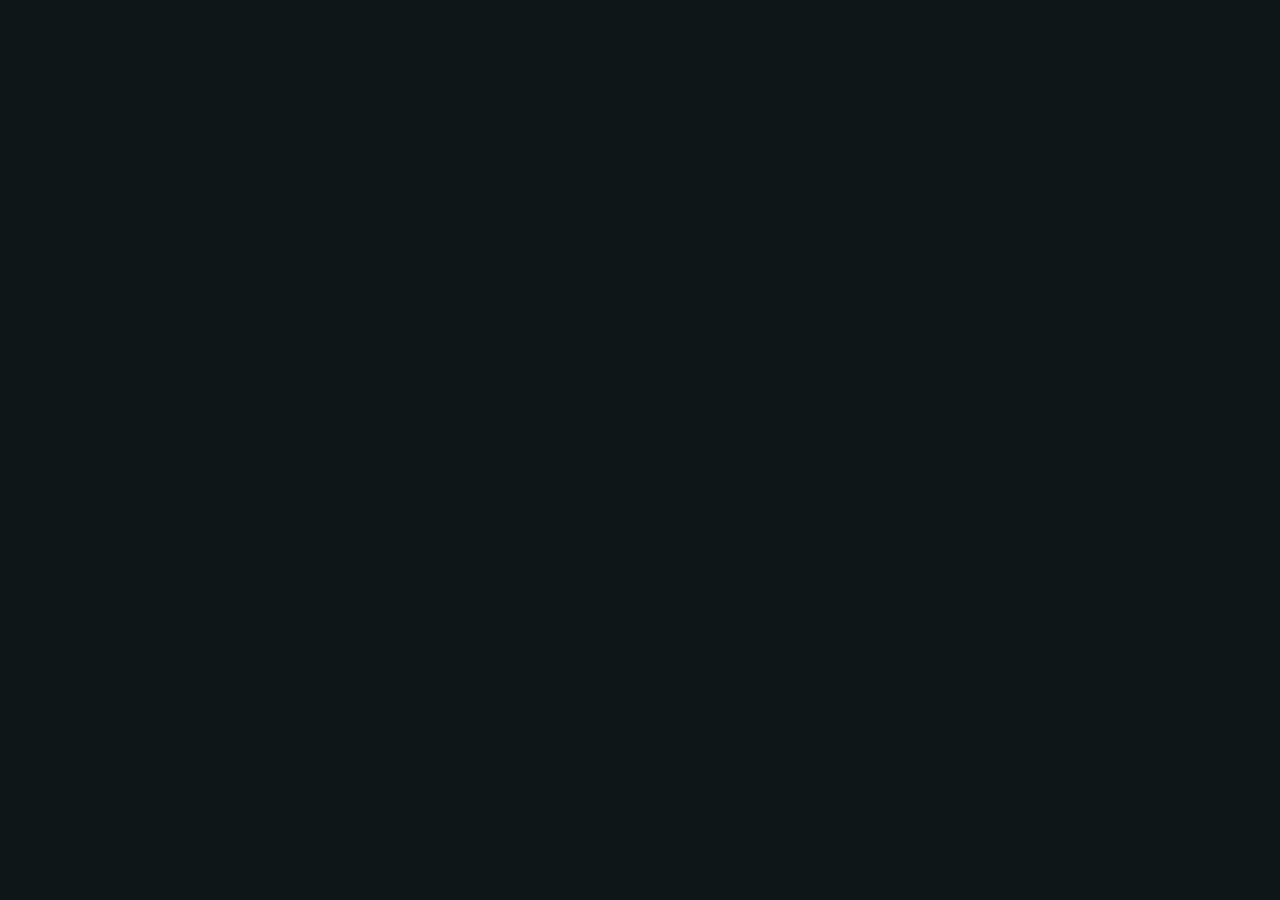
==== index.html @ f92ff068 "deploy: b3e22b116f932a5dac060b890f4801b8dbc96921" ====
<!doctype html><html lang=""><head><script async src="https://www.googletagmanager.com/gtag/js?id=G-8Q90LTS7CJ"></script><script>window.dataLayer = window.dataLayer || [];
      function gtag(){dataLayer.push(arguments);}
      gtag('js', new Date());
      gtag('config', 'G-8Q90LTS7CJ');</script><script async src="https://pagead2.googlesyndication.com/pagead/js/adsbygoogle.js?client=ca-pub-2765383095560800" crossorigin="anonymous"></script><meta charset="utf-8"><meta http-equiv="X-UA-Compatible" content="IE=edge"><meta name="viewport" content="width=device-width,initial-scale=1"><link rel="icon" href="/favicon.ico"><link rel="stylesheet" href="/css/zeroing.css"/><link rel="stylesheet" href="/css/fonts.css"/><link rel="stylesheet" href="/css/global.css"/><link rel="stylesheet" href="/css/ui.css"/><link rel="stylesheet" href="/css/svg.css"/><title>D&D Персонаж</title><meta name="description" content="Створи аркуш свого персонажа для D&D за 3 простих кроки"><meta name="keywords" content="dnd, днд, D&D, dungeons, dragons, персонаж, character, створити, раса, клас, класс, генератор, київ, україна, украина, як, грати, как, играть, начать, найти, знайти"><script>(function(l) {
        if (l.search[1] === '/' ) {
          let decoded = l.search.slice(1).split('&').map(function(s) { 
            return s.replace(/~and~/g, '&')
          }).join('?');
          window.history.replaceState(null, null,
              l.pathname.slice(0, -1) + decoded + l.hash
          );
        }
      }(window.location))</script><script defer="defer" src="/js/chunk-vendors.3d506f96.js"></script><script defer="defer" src="/js/app.00d5a79d.js"></script><link href="/css/app.2e8810c3.css" rel="stylesheet"></head><body><div id="app"></div></body></html>
---- css/global.css ----
.pos-rel {
	position: relative;
}

.w-100 {width: 100%;}
.h-100 {height: 100%;}

.w-362 {width: 362px;}

.h-18 {height: 18px;}
.h-min-18 {min-height: 18px;}

.flex-wrap {flex-wrap: wrap;}

.flex-col {
	display: flex;
	flex-direction: column;
}

.flex-col-c-jc {
	display: flex;
	flex-direction: column;
	align-items: center;
	justify-content: center;
}

.flex-col-sb {
	display: flex;
	flex-direction: column;
	justify-content: space-between;
}

.flex-row {
	display: flex;
  flex-direction: row;
}

.flex-row-c {
	display: flex;
  flex-direction: row;
  align-items: center;
}

.flex-row-c-jc {
	display: flex;
  flex-direction: row;
  align-items: center;
	justify-content: center;
}

.flex-row-sb {
	display: flex;
  flex-direction: row;
	justify-content: space-between;
}

.flex-row-end-sb {
	display: flex;
  flex-direction: row;
	align-items: flex-end;
	justify-content: space-between;
}

.flex-row-sb-c {
  width: 100%;
	display: flex;
  flex-direction: row;
	justify-content: space-between;
  align-items: center;
}

.flex-as-c {
	align-self: center;
}

.flex-row-sb-end {
  /* width: 100%; */
	display: flex;
  flex-direction: row;
	justify-content: space-between;
	align-items: flex-end;
}

.gap-4 { gap: 4px; }
.gap-6 { gap: 6px; }
.gap-8 { gap: 8px; }
.gap-10 { gap: 10px; }
.gap-14 { gap: 14px; }
.gap-15 { gap: 15px; }
.gap-16 { gap: 16px; }
.gap-18 { gap: 18px; }
.gap-26 { gap: 26px; }
.gap-32 { gap: 32px; }
.gap-34 { gap: 34px; }
.gap-36 { gap: 36px; }
.gap-40 { gap: 40px; }


.pd-14 { padding: 14px; }
.pd-16 { padding: 16px; }
.pd-32 { padding: 32px; }

.pd-rlb-32 {padding: 0 32px 32px;}

.pd-rl-16 {padding: 0 16px;}
.pd-rl-20 {padding: 0 20px;}
.pd-rl-32 {padding: 0 32px;}
.pd-20-28 {padding: 20px 28px;}

.pd-t-2 { padding-top: 2px; }
.pd-t-22 { padding-top: 22px; }
.pd-t-32 { padding-top: 32px; }

.pd-r-18 {padding-right: 18px;}


.pd-l-16 { padding-left: 16px; }
.pd-l-32 { padding-left: 32px; }

.mr-t-4 { margin-top: 4px; }
.mr-t-8 { margin-top: 8px; }
.mr-t-12 { margin-top: 12px; }
.mr-t-15 { margin-top: 15px; }
.mr-t-16 { margin-top: 16px; }
.mr-t-22 { margin-top: 22px; }
.mr-t-24 { margin-top: 24px; }
.mr-t-26 { margin-top: 26px; }
.mr-t-32 { margin-top: 32px; }
.mr-t-34 { margin-top: 34px; }
.mr-t-36 { margin-top: 36px; }
.mr-t-54 { margin-top: 54px; }
.mr-t-64 { margin-top: 64px; }
.mr-t-84 { margin-top: 84px; }
.mr-t-96 { margin-top: 96px; }
.mr-t-102 { margin-top: 102px; }

.mr-l-15 { margin-left: 15px;}

.mr-b-4 { margin-bottom: 4px; }
.mr-b-15 { margin-bottom: 15px; }
.mr-b-18 { margin-bottom: 18px; }
.mr-b-34 { margin-bottom: 34px; }
.mr-b-36 { margin-bottom: 36px; }
---- css/ui.css ----
.mob-header {
	width: 100%;
	height: 88px;
	background: #0E1518;
	box-shadow: 0px 4px 20px #000000;
	position: relative;
	z-index: 1000;
}

.card-main {
	padding: 16px;
	background: rgba(255, 255, 255, 0.06);
	border-radius: 12px;
	/* backdrop-filter: blur(60px); */
}
.card-main.hov:hover {background: rgba(255, 255, 255, 0.1);}

.btm-anim { transition-duration: 0.5s;}

.cur-p { cursor: pointer; }
.cur-ban { cursor: not-allowed; }
.cur-auto { cursor: auto; }

.pas-param { opacity: 0.2;}

.br-4 { border-radius: 4px;}
.br-12 { border-radius: 12px;}

.blur-60 { 
	backdrop-filter: blur(60px); 
	-webkit-backdrop-filter: blur(60px);
}

/* .blur-60::before { 
	backdrop-filter: blur(60px); 
	-webkit-backdrop-filter: blur(60px);
} */

.btm-grey {background: rgba(255, 255, 255, 0.06);}
.btm-grey.hov:hover {background: rgba(255, 255, 255, 0.1);}

.btm-trans {
	padding: 14px;
	background: transparent;
	border: 2px solid rgba(255, 255, 255, 0.06);
}

.btm-select {
	border: 2px solid #ffffff; 
	padding: 14px;
}

.btm-black {background: #000000;}
/* .btm-black.hov:hover { background: #000000;} */

.btm-blue {background: #0047ff;}
.btm-blue.hov:hover { background: #1355ff;}

.btm-white {background: #FFFFFF;}
.btm-white a {color: #0047FF;}
.btm-white svg {fill: #0047FF;}
.btm-white.hov:hover { background: #FFFFFF;}

.btm-red {background: #580000; transition-duration: 0.5s;}
.btm-red.hov:hover { background: #FF0000;}


/* stripe */
.stripe-page {
	min-width: 2px;
	background-color: rgba(255, 255, 255, 0.1);
}

.stripe-item--main {
	min-width: 4px;
	background: rgba(255, 255, 255, 0.2);
}

.stripe-item--slider {
	width: 2px;
	min-width: 2px;
	background: rgba(255, 255, 255, 0.06);
}

.stripe-item--active { background: #ffffff;}
---- css/svg.css ----
.svg-18 {
	min-width: 18px;
	height: 18px;
}

.svg-36 {
	min-width: 36px;
	height: 36px;
}

.svg-main-f { 
	fill: white;
}

.svg-black-f { 
	fill: black;
}

.svg-none-f { 
	fill: none;
}
---- css/app.2e8810c3.css ----
body{background-color:#0e1518}a,body{color:#fff}#app{-webkit-font-smoothing:antialiased;-moz-osx-font-smoothing:grayscale;height:100%;-webkit-touch-callout:none;-webkit-user-select:none;-moz-user-select:none;user-select:none;overflow:hidden}.text[data-v-7dd92548]{white-space:pre-line}.wrapp-baner[data-v-14483274]{width:394px;position:absolute;left:50%;margin-left:-197px;z-index:500}.icone_del[data-v-14483274]{position:absolute;right:16px;top:16px;cursor:pointer}.slide-fade-left-enter-active[data-v-14483274]{transition:all .5s ease-out}.slide-fade-left-leave-active[data-v-14483274]{transition:all .8s cubic-bezier(.7,0,.74,.83)}.slide-fade-left-enter-from[data-v-14483274],.slide-fade-left-leave-to[data-v-14483274]{transform:translateX(-500px);opacity:0}.plug-wrap[data-v-3966fe00]{top:0;bottom:0;right:0;left:0;background-color:#0e1518;position:fixed;z-index:10;color:#fff}.plag-scroll[data-v-3966fe00]{margin:0 auto;overflow-y:scroll;scrollbar-width:none;max-height:100%}.plag-scroll[data-v-3966fe00]::-webkit-scrollbar{width:0;display:none}.plag-promo-wrap[data-v-3966fe00]{width:375px;height:760px;border:2px solid hsla(0,0%,100%,.2);border-radius:24px;overflow:hidden;position:relative}.plag-promo[data-v-3966fe00]{width:100%;height:100%;background:url(/img/plag_promo.22e02bf8.png) 0 0/cover no-repeat;filter:blur(2px);opacity:.6}.plug-dialog[data-v-3966fe00]{width:320px;background:hsla(0,0%,100%,.06);border-radius:12px;padding:24px 28px 28px;backdrop-filter:blur(30px);-webkit-backdrop-filter:blur(30px);display:flex;flex-direction:column;align-items:center;justify-content:center;gap:72px}.plag-absolute[data-v-3966fe00]{position:absolute;top:240px;left:calc(50% - 160px);z-index:10}.emoji-mart-emoji[data-v-3966fe00]{padding:0;line-height:0;top:4px}.pd-20-28[data-v-3966fe00]{padding:20px 28px}a[data-v-0361e2e1]{display:block}.slide-right-enter-active[data-v-0824b32d]{-webkit-animation:slide-right-in-0824b32d 2s ease;animation:slide-right-in-0824b32d 2s ease}.slide-right-leave-active[data-v-0824b32d]{-webkit-animation:slide-right-out-0824b32d 2s ease;animation:slide-right-out-0824b32d 2s ease}@-webkit-keyframes slide-right-out-0824b32d{0%{transform:translateX(0)}to{transform:translateX(-100%)}}@keyframes slide-right-out-0824b32d{0%{transform:translateX(0)}to{transform:translateX(-100%)}}@-webkit-keyframes slide-right-in-0824b32d{0%{transform:translateX(100%)}to{transform:translateX(0)}}@keyframes slide-right-in-0824b32d{0%{transform:translateX(100%)}to{transform:translateX(0)}}.carousel{position:relative;overflow:hidden;width:100%;height:200px;z-index:10;cursor:pointer}.carousel-slider{position:absolute;top:0;left:0;bottom:0;right:0}.carousel-slider img{width:100%}.grid__body[data-v-2f8985b3]{display:grid;grid-template-rows:144px repeat(6,72px);grid-template-columns:repeat(2,50%)}.grid__title[data-v-2f8985b3]{grid-column:span 2;padding:0 24px;display:flex;align-items:center;justify-content:center;border:1px solid #000;margin:-1px -1px 0 0;border-radius:6px 6px 0 0;overflow:hidden}.text__item[data-v-2f8985b3]{white-space:nowrap;overflow:hidden;text-overflow:ellipsis}.grid__full[data-v-2f8985b3]{grid-column:span 2}.cell[data-v-2f8985b3]{padding:0 12px;border:1px solid #000;margin:-1px -1px 0 0;display:flex;flex-direction:column;justify-content:center}.bord-br-3[data-v-2f8985b3]{border-radius:0 0 6px 0}.bord-bl-3[data-v-2f8985b3]{border-radius:0 0 0 6px}.grid__body[data-v-120f4a17]{display:grid;grid-template-rows:repeat(3,72px);grid-template-columns:repeat(3,1fr)}.grid__full[data-v-120f4a17]{grid-column:span 2}.cell[data-v-120f4a17]{padding:0 12px;border:1px solid #000;margin:-1px -1px 0 0;display:flex;flex-direction:column;justify-content:center}.bord-tl-6[data-v-120f4a17]{border-radius:6px 0 0 0}.bord-tr-6[data-v-120f4a17]{border-radius:0 6px 0 0}.bord-br-6[data-v-120f4a17]{border-radius:0 0 6px 0}.bord-bl-6[data-v-120f4a17]{border-radius:0 0 0 6px}.grid__body[data-v-5a2b16b2]{display:grid;grid-template-rows:80px 168px 110px 110px}.grid__full[data-v-5a2b16b2]{grid-column:span 2}.cell[data-v-5a2b16b2]{padding:4px 12px;border:1px solid #000;margin:-1px -1px 0 0;display:flex;flex-direction:column;align-items:flex-start;justify-content:flex-start}.bord-tl-tr-6[data-v-5a2b16b2]{border-radius:6px 6px 0 0}.bord-br-bl-6[data-v-5a2b16b2]{border-radius:0 0 6px 6px}.main-svg{width:36px;height:36px;fill:#000}.avatar-print{width:100%;height:1404px;position:relative;display:flex;justify-content:space-between}.level-blok{display:flex;flex-direction:column;align-items:center;justify-content:center;gap:2px;width:144px;height:144px;border:1px solid #000;border-radius:24px}.avatar-sett-wrapp{width:112px;margin:1px 1px 0 0}.flex-sett{display:flex;justify-content:space-between;gap:16px;padding-top:24px;position:relative}.sett-text-absol{position:absolute;top:0;left:50%;z-index:100;transform:translateX(-50%)}.sett-tired{position:relative;margin-top:64px;padding-top:46px}.flex-centr{height:60px;display:flex;align-items:center;justify-content:center}.cell-wrapp{width:100%}.cell-free:first-child{border-radius:12px 12px 0 0}.cell-free:last-child{border-radius:0 0 12px 12px}.cell-free{width:100%;height:48px;border:1px solid #000;margin:-1px -1px 0 0}.hiden-avatar{height:100%;width:100%;overflow:hidden;position:absolute}.character_blank{height:130%;width:100%;position:absolute;bottom:0}.character_blank img{position:absolute;bottom:60px;left:50%;transform:translateX(-50%)}.character_blank svg{position:absolute;top:50%;left:50%;transform:translate(-50%,-50%)}.character_blank_higher,.character_blank_higher img{top:0;bottom:auto}.gradient{height:300px;width:100%;position:absolute;bottom:0;background:linear-gradient(180deg,hsla(0,0%,100%,0),hsla(0,0%,100%,.513) 46%,#fff)}.blank-bottom[data-v-e16ccfda]{border-top:1px dashed #333;height:1404px;padding-top:72px;padding-left:32px;position:relative}.hr-vert-1[data-v-e16ccfda]{left:0}.hr-vert-1[data-v-e16ccfda],.hr-vert-2[data-v-e16ccfda]{position:absolute;top:72px;width:1px;height:1328px;background-color:#000}.hr-vert-2[data-v-e16ccfda]{left:648px}.hr-vert-3[data-v-e16ccfda]{position:absolute;top:72px;left:1296px;width:1px;height:1328px;background-color:#000}.column-content[data-v-e16ccfda]{width:584px;height:100%;display:flex;flex-direction:column;flex-wrap:wrap;gap:16px 64px}.hr-print[data-v-e16ccfda]{width:512px;margin:34px 0;border-bottom:2px solid #000}.wrap-table[data-v-64cc545e]{display:flex}.grid__body-left[data-v-64cc545e]{display:grid;grid-template-rows:288px 360px;grid-template-columns:repeat(6,216px)}.grid__body-right[data-v-64cc545e]{display:grid;grid-template-rows:repeat(9,72px);grid-template-columns:repeat(2,324px);grid-auto-flow:column}.cell[data-v-64cc545e]{border-right:1px solid #000;border-bottom:1px solid #000}.pad-24[data-v-64cc545e]{padding:0 24px}.grid__body-left[data-v-64cc545e]>:first-child{border-top:1px solid #000;border-left:1px solid #000;border-radius:6px 0 0 0}.grid__body-left[data-v-64cc545e]>:nth-child(-n+5){border-top:1px solid #000}.grid__body-left[data-v-64cc545e]>:nth-child(6){border-left:1px solid #000;border-radius:0 0 0 6px}.grid__body-right[data-v-64cc545e]>:first-child{border-top:1px solid #000}.grid__body-right[data-v-64cc545e]>:nth-child(10){border-radius:0 6px 0 0;border-top:1px solid #000}.grid__body-right[data-v-64cc545e]>:last-child{border-radius:0 0 6px 0}.grid-col-2[data-v-64cc545e]{grid-column:span 2}.skill-wrapp[data-v-64cc545e]{display:flex;height:72px;justify-content:space-between;align-items:center;width:100%}.wrap-table[data-v-0a92a278]{padding:12px 12px;width:1944px;height:648px;border:1px solid #000;border-radius:6px}.flax-col-wrap[data-v-0a92a278]{width:100%;height:624px}.row-36[data-v-0a92a278]{display:flex;width:100%;height:36px;align-items:center}.row-finse[data-v-0a92a278]{display:flex;width:100%;min-height:36px}.fines-text[data-v-0a92a278]{width:540px;padding-top:2px}.column-content[data-v-0a92a278]{width:636px;height:100%;display:flex;flex-direction:column;flex-wrap:wrap;gap:16px 12px}.main-fines[data-v-0a92a278]{display:flex;flex-direction:column;gap:16px;margin-bottom:18px}.icon[data-v-0a92a278]{width:36px;height:36px;margin-right:2px}.main_svg[data-v-0a92a278]{width:36px;height:36px;fill:#000}.stats_svg[data-v-0a92a278]{width:36px;height:36px;fill:none;stroke:#000;stroke-width:1px}.save_svg[data-v-0a92a278]{fill:#000}.emoji-mart-emoji[data-v-0a92a278]{padding:0;line-height:0;top:2px}.print-grey[data-v-4e868265]{color:#828282}.wrap-section[data-v-4e868265]{display:flex;justify-content:space-between}.wrap-table-left[data-v-4e868265]{display:flex;width:1525.6px;height:684px;border:1px solid #000;border-radius:6px}.wrap-table-right[data-v-4e868265]{padding:4px 12px 8px;width:382.4px;height:684px;border:1px solid #000;border-radius:6px}.table-col-1[data-v-4e868265]{width:380.4px}.cell-1-1[data-v-4e868265]{height:468px;padding:4px 12px 8px}.cell-1-2[data-v-4e868265]{padding:4px 12px 8px;flex:1 auto;border-top:1px solid #000}.cell-3-1[data-v-4e868265]{padding:4px 12px 8px;height:342px}.cell-3-2[data-v-4e868265]{padding:4px 12px 8px;flex:1 auto;border-top:1px solid #000}.table-col-2[data-v-4e868265]{padding:4px 12px 8px;width:760.8px;border-right:1px solid #000;border-left:1px solid #000}.row-flex[data-v-4e868265]{display:flex;flex-direction:column;gap:30px}.move-numb[data-v-4e868265]{margin-top:32px;text-align:center}.column-content[data-v-4e868265]{width:50%;height:calc(100% - 48px);display:flex;flex-direction:column;flex-wrap:wrap;gap:0 24px}.column-content>div[data-v-4e868265]{width:calc(100% - 12px);overflow:hidden}.column-content>div>div[data-v-4e868265]{white-space:nowrap;overflow:hidden;text-overflow:ellipsis}.marg-t-30[data-v-4e868265]{margin-top:30px}.print-cell-pad[data-v-73f44d08]{padding:4px 12px 8px}.wrap-section[data-v-4800e5ed]{display:flex;height:612px;border:1px solid #000;border-radius:6px}.title-marg[data-v-4800e5ed]{margin:4px 0 0 12px}.wrap-table-equip[data-v-4800e5ed]{width:1296px;height:100%;border-right:1px solid #000}.table-equip[data-v-4800e5ed]{display:grid;grid-template-rows:538px 72px;grid-template-columns:repeat(4,1fr) repeat(2,2fr)}.cell-invent[data-v-4800e5ed]{padding:4px 12px;grid-column:span 6}.cell-equip[data-v-4800e5ed]{padding:4px 12px 8px;border-top:1px solid #000}.cell-equip[data-v-4800e5ed]:nth-child(n+3){border-left:1px solid #000}.print-grey[data-v-4800e5ed]{color:#828282}.column-content[data-v-4800e5ed]{margin-top:24px;width:-webkit-max-content;width:-moz-max-content;width:max-content;height:450px;display:flex;flex-direction:column;flex-wrap:wrap;gap:0 35px}.column-content>div[data-v-4800e5ed]{width:100%}.marg-t-30[data-v-4800e5ed]{margin-top:30px}.wrap-table-weapon-charg[data-v-4800e5ed]{display:flex;flex-direction:column;justify-content:space-between}.table-weapon__grid[data-v-4800e5ed]{display:grid;grid-template-columns:300px 121px 68px 160px;border-bottom:1px solid #000}.table-weapon__grid>[data-v-4800e5ed]{padding:4px 12px 8px}.table-charge>[data-v-4800e5ed]{padding:4px 12px 8px;border-top:1px solid #000}.grid__body-name[data-v-450df6d1]{display:grid;grid-template-rows:216px 144px repeat(3,72px);grid-template-columns:repeat(2,50%);border-left:1px solid #000}.name-title[data-v-450df6d1]{padding:0 24px 50px;display:flex;align-items:flex-end;justify-content:center;overflow:hidden;border-top:4px solid #000;border-bottom:1px solid #000}.name-title div[data-v-450df6d1]{white-space:nowrap;overflow:hidden;text-overflow:ellipsis}.name-title__inverted[data-v-450df6d1]{transform:rotate(180deg);border-left:1px solid #000}.name-title__normal[data-v-450df6d1]{border-right:1px solid #000}.grid__body-qual[data-v-450df6d1]{display:grid;grid-template-rows:repeat(2,192px) 364px;grid-template-columns:repeat(3,1fr);border-left:1px solid #000}.grid-col-2[data-v-450df6d1]{grid-column:span 2}.grid-col-3[data-v-450df6d1]{grid-column:span 3}.cell[data-v-450df6d1]{padding:4px 12px;border-right:1px solid #000;border-bottom:1px solid #000}.text-col[data-v-f6859304]{height:100%;-moz-column-count:3;column-count:3;-moz-column-gap:72px;column-gap:72px}.hr-print[data-v-f6859304]{width:100%;height:2px;margin:52px 0;background:#000}.blank-conteiner[data-v-621095c0]{width:2088px;color:#000;z-index:10;height:10000%;overflow-y:scroll;scrollbar-width:none;background-color:#fff;margin-right:-2088px}.blank-conteiner[data-v-621095c0]::-webkit-scrollbar{width:0}.blank-scroll[data-v-621095c0]{height:10000%}.print-page[data-v-621095c0]{width:100%;height:2952px;padding:72px}.blank-head[data-v-621095c0]{display:flex;gap:72px;height:1403px}.wrap-head[data-v-621095c0]{height:1403px}.wrap-bottom[data-v-621095c0]{border-top:1px dashed #333;height:1404px}.grid-wrap[data-v-621095c0]{min-width:648px;max-width:648px;margin:1px 1px 0 0;display:flex;flex-direction:column;gap:36px}.mr-top-10[data-v-621095c0]{margin-top:10px}.mr-top-36[data-v-621095c0]{margin-top:36px}.mr-top-72[data-v-621095c0]{margin-top:72px}.pad-top-72[data-v-621095c0]{padding-top:72px}.pad-bottom-72[data-v-621095c0]{padding-bottom:72px}.col-wrap-spell[data-v-621095c0]{width:648px;height:100%;display:flex;flex-direction:column;flex-wrap:wrap}.cell-spell[data-v-621095c0]{width:100%;padding:48px 56px 56px;border:1px solid #828282}.main-table[data-v-621095c0]{position:relative;z-index:10}.mr-min[data-v-621095c0]{margin:-1px -1px 0 0}.flex_row[data-v-621095c0]{display:flex}.flex_row>div[data-v-621095c0]{width:648px}.print-col[data-v-621095c0]{width:600px}.header[data-v-3acd8438]{height:28px;display:flex;align-items:center;justify-content:space-between}@media (max-width:1279px){.header[data-v-3acd8438]{height:50px}}.header_col[data-v-3acd8438]{height:100%;display:flex;gap:4px}.header_icon[data-v-3acd8438]{height:18px}.emoji-mart-emoji[data-v-3acd8438]{padding:0;line-height:0}.title[data-v-682eea64]{height:24px;display:flex;align-items:center;gap:6px}.emoji-mart-emoji[data-v-682eea64]{padding:0;line-height:0}.flex_options[data-v-81c93e3a]{height:100%;display:flex;justify-content:space-between;align-items:flex-end;gap:8px}.selection_menu_wrap[data-v-1d1d5103]{display:flex;flex-direction:column;gap:34px}.selection_menu_wrap[data-v-1d1d5103]::-webkit-scrollbar{width:0}.selection_menu[data-v-1d1d5103]{display:flex;flex-direction:column;gap:8px}.undefined[data-v-1d1d5103]{background:#5e0a0a}.marg-bot[data-v-143c96a5],.marg-bot[data-v-7f1e5761]{margin-bottom:16px}.gender_card[data-v-0ed8641f]{padding:16px;width:394px;background:hsla(0,0%,100%,.06);backdrop-filter:blur(60px);-webkit-backdrop-filter:blur(60px);border-radius:12px}.gender_card_title[data-v-0ed8641f]{color:hsla(0,0%,100%,.2)}.gender__flex[data-v-0ed8641f]{display:flex;flex-direction:column;gap:4px}.gender__flex-3[data-v-0ed8641f]{display:flex;justify-content:space-between}.gender__flex-2[data-v-0ed8641f]{display:flex;justify-content:space-evenly}.gender__flex-1[data-v-0ed8641f]{display:flex;justify-content:center}.null_height[data-v-111805ae]{max-height:0;transition:all .5s ease-out;overflow:hidden}.full_height[data-v-111805ae]{max-height:300px;transition:all .5s ease-in}.marg-top-8[data-v-111805ae]{margin-top:8px}.flex_options[data-v-4cb3f1f1]{height:100%;display:flex;justify-content:space-between;align-items:flex-end;gap:8px}.null-height[data-v-c9bdfee2]{max-height:0;opacity:0;transition:all .5s ease-out;overflow:hidden}.full-height[data-v-c9bdfee2]{max-height:400px;margin-top:15px;opacity:1;transition:all .5s ease-in}.packs-size[data-v-2b9efad6]{width:168px}.emoji-mart-emoji[data-v-2b9efad6]{padding:0;line-height:0;top:-1px}.selection_menu_wrap[data-v-1e857ca2]{display:flex;flex-direction:column;gap:34px}.selection_menu[data-v-1e857ca2]{display:flex;flex-direction:column;gap:8px}.undefined[data-v-1e857ca2]{background:#5e0a0a}.column_value[data-v-8c94bd0e]{display:flex;align-items:center;justify-content:space-between;min-height:18px}.active_svg[data-v-8c94bd0e]{width:18px;height:18px;fill:none;stroke:#fff}.passive_svg[data-v-8c94bd0e]{fill:none;stroke:hsla(0,0%,100%,.2)}.save_svg[data-v-8c94bd0e]{fill:#05ff00;stroke:#05ff00}.text[data-v-8c94bd0e]{display:flex;align-items:center}.item[data-v-8c94bd0e]{margin-left:4px}.item span[data-v-8c94bd0e]{margin-left:8px;color:hsla(0,0%,100%,.2)}.stats_amount[data-v-8c94bd0e]{display:flex;gap:8px;margin-right:3px}.numb[data-v-8c94bd0e]{width:18px;height:18px;display:flex;align-items:center;justify-content:center;color:hsla(0,0%,100%,.4);cursor:pointer}.numb[data-v-8c94bd0e]:before{content:"";position:absolute;width:24px;height:24px;cursor:pointer}.numb[data-v-8c94bd0e]:hover{color:#fff}.active_hower[data-v-8c94bd0e]:before{content:"";position:absolute;width:24px;height:24px;border:1px solid hsla(0,0%,100%,.2);border-radius:50%}.active[data-v-8c94bd0e]{color:#fff}.active[data-v-8c94bd0e]:before{content:"";position:absolute;width:24px;height:24px;border:1px solid #fff;border-radius:50%;color:#fff}.column_value[data-v-2ec0e496]{display:flex;justify-content:space-between;align-items:flex-start;min-height:18px}.active_svg[data-v-2ec0e496]{width:18px;height:18px;fill:none;stroke:#fff}.passive_svg[data-v-2ec0e496]{fill:none;stroke:hsla(0,0%,100%,.2)}.save_svg[data-v-2ec0e496]{fill:#05ff00;stroke:#05ff00}.base[data-v-2ec0e496]{width:90px;display:flex;align-items:center}.pad-52[data-v-2ec0e496]{padding-left:52px}.item[data-v-2ec0e496]{margin-left:4px}.grey-2[data-v-2ec0e496]{color:hsla(0,0%,100%,.2)}.grey-4[data-v-2ec0e496]{color:hsla(0,0%,100%,.4)}.item span[data-v-2ec0e496]{margin-left:8px}.mod[data-v-2ec0e496]{width:124px;display:flex;gap:12px}.mod_numb[data-v-2ec0e496]{width:14px;display:flex;justify-content:flex-end}.visual[data-v-2ec0e496]{display:flex;flex-wrap:wrap;padding:5px 0 5px 0;gap:2px}.cube[data-v-2ec0e496]{width:8px;height:8px;border-radius:2px}.cube_pos[data-v-2ec0e496]{background:#fff;box-shadow:0 0 4px 1px rgba(255,245,0,.25)}.cube_save[data-v-2ec0e496]{background:#05ff00;box-shadow:0 0 4px 1px rgba(255,245,0,.25)}.cube_neg[data-v-2ec0e496]{border:1px solid red}.active[data-v-2ec0e496]{color:#fff}.rare-text[data-v-2ec0e496]{color:#ffc93d}.marg[data-v-06dbeccd]{margin:0 0 26px 16px}.fade-enter-active[data-v-06dbeccd],.fade-leave-active[data-v-06dbeccd]{transition:opacity .5s ease}.fade-enter-from[data-v-06dbeccd],.fade-leave-to[data-v-06dbeccd]{opacity:0}.grid-col[data-v-0fab119e]{display:grid;grid-template-columns:1fr 1fr 1fr;gap:8px}.grid-gap[data-v-0fab119e]{display:grid}.text-mrg[data-v-0fab119e]{margin-bottom:24px}.marg-bot[data-v-0fab119e]{margin-bottom:16px}.pd-rl-14[data-v-0fab119e]{padding:0 14px}.skill_marg[data-v-9e732cbc]:not(:first-child){margin-top:16px}.mode-fade-enter-active[data-v-466509e2],.mode-fade-leave-active[data-v-466509e2]{transition:opacity .2s ease}.mode-fade-enter-from[data-v-466509e2],.mode-fade-leave-to[data-v-466509e2]{opacity:0}.container[data-v-466509e2]{position:relative;padding:0}.fade-slide-enter-active[data-v-466509e2],.fade-slide-leave-active[data-v-466509e2],.fade-slide-move[data-v-466509e2]{transition:all .4s cubic-bezier(.55,0,.1,1)}.fade-slide-enter-from[data-v-466509e2],.fade-slide-leave-to[data-v-466509e2]{opacity:0;transform:translateY(-170px)}.fade-slide-leave-active[data-v-466509e2]{position:absolute;width:100%}.fade-enter-active[data-v-466509e2],.fade-leave-active[data-v-466509e2]{transition:all .6s ease-out}.fade-enter-from[data-v-466509e2],.fade-leave-active[data-v-466509e2],.fade-leave-to[data-v-466509e2]{opacity:0}.selection_menu_wrap[data-v-0034dde8]{display:flex;flex-direction:column;gap:34px}.selection_menu[data-v-0034dde8]{display:flex;flex-direction:column;gap:8px}.gender_card[data-v-c42139d6]{padding:16px;width:394px;background:hsla(0,0%,100%,.06);backdrop-filter:blur(60px);-webkit-backdrop-filter:blur(60px);border-radius:12px}.gender_card_title[data-v-c42139d6]{color:hsla(0,0%,100%,.2)}.gender__flex[data-v-c42139d6]{display:flex;gap:72px;flex-wrap:wrap}.main-class{display:flex;height:100%;width:100%;overflow-x:hidden}.main-class::-webkit-scrollbar{width:0}.delimiter{height:1px;background:hsla(0,0%,100%,.2)}.sidebar_left{padding-top:32px;width:320px;background-color:#0e1518}.main_chapter,.sidebar_left{display:flex;flex-direction:column}.main_chapter{padding:0 32px 0 32px;gap:22px}.back-page-grup{gap:10px}.back-page-grup,.main_menu_wrap{display:flex;flex-direction:column}.main_menu_wrap{overflow-y:scroll;overflow-x:hidden;scrollbar-width:none;flex:1 1 auto}.main_menu_wrap::-webkit-scrollbar{width:0}.main_chapter_menu{height:100%;padding:40px 32px 32px 32px;overflow-y:scroll;scrollbar-width:none}.main_chapter_menu::-webkit-scrollbar{width:0}@media (max-width:1279px){.main-class{display:flex;justify-content:center;height:100%;width:100%;overflow-y:scroll;scrollbar-width:none}.main-class::-webkit-scrollbar{width:0}.sidebar_left{width:100%;max-width:434px;padding-top:20px}.main_chapter{padding:0 20px 0 20px;gap:26px}.back-page-grup{gap:4px}.main_menu_wrap{overflow-y:visible;overflow-x:visible}.main_chapter_menu{padding:34px 20px 26px 20px;overflow-y:visible}}.btm-fade-enter-active,.btm-fade-leave-active{transition:all .2s ease-in-out}.btm-fade-enter-from,.btm-fade-leave-to{transform:translateX(-300px);opacity:0}.represent{padding:32px;flex:1 1 auto;display:flex;background-color:#0e1518;z-index:2;overflow:hidden}.character{width:100%;height:100%;position:relative;transition-duration:.8s;transition-timing-function:ease-in-out}.character>img{transition-duration:.8s;transition-timing-function:ease-in-out}.character>img,.character>svg{position:absolute;bottom:0;right:50%;left:50%;transform:translate(-50%)}.character>svg{transition-property:all,fill;transition-duration:.8s,.1s;transition-timing-function:ease-in-out}.active_eyes,.active_skin{align-self:flex-start;transition-property:all;transition-duration:.8s;transition-timing-function:ease-in-out}.sidebar_wrap{height:100%;display:flex;width:0;transition:all .4s ease-in-out;position:relative}.sidebar_wrap_open{width:426px;transition:all .4s ease-in-out}.sidebar_right{min-width:426px;max-width:426px;padding:32px;overflow-y:scroll;scrollbar-width:none;background-color:#0e1518;z-index:2;transition:all .4s ease-in-out}.sidebar_right::-webkit-scrollbar{width:0}.sidebar_right_close{margin-right:-426px;opacity:0;transition:all .4s ease-in-out}.story{max-width:362px;color:hsla(0,0%,100%,.4);text-align:start}.story h3{font-family:Inter-700;font-size:13px;line-height:15px;color:#fff;margin-bottom:5px}.story h3,.story-print h3{font-style:normal;font-weight:400;letter-spacing:.02em;margin-top:26px}.story-print h3{font-family:Inter-600;font-size:28px;line-height:30px;margin-bottom:10px}.fade-body-enter-active,.fade-body-leave-active{transition:opacity .3s ease-in-out}.fade-body-enter-from,.fade-body-leave-to{opacity:0}.slide-fade-enter-active{transition:all .8s ease-out}.slide-fade-leave-active{transition:all .8s cubic-bezier(1,.5,.8,1)}.slide-fade-enter-from,.slide-fade-leave-to{transform:translateX(20px);opacity:0}.text-wrapp[data-v-29ad1d18]{display:flex;gap:40px;line-height:18px;margin-top:64px}@media (max-width:955px){.text-wrapp[data-v-29ad1d18]{flex-direction:column;gap:20px}}.w-220[data-v-2f887773]{width:220px}.card-wrapp[data-v-17efdd9e]{display:flex;gap:4px}.card-size[data-v-17efdd9e]{width:200px}@media (max-width:955px){.card-wrapp[data-v-17efdd9e]{flex-direction:column}.card-size[data-v-17efdd9e]{width:100%}}.w-188[data-v-9438375e]{width:188px}.dtm-size[data-v-9438375e]{width:220px;height:266px}@media (max-width:480px){.dtm-size[data-v-9438375e]{width:100%;height:356px}}.card-size[data-v-a9685bae]{width:444px}.card-wrapp[data-v-a9685bae]{display:flex;gap:16px;padding:16px}.text-wrapp[data-v-a9685bae]{display:flex;flex-direction:column;justify-content:space-between}.img-size[data-v-a9685bae]{width:180px}@media (max-width:955px){.card-size[data-v-a9685bae]{width:100%}}@media (max-width:480px){.card-wrapp[data-v-a9685bae]{flex-direction:column}.text-wrapp[data-v-a9685bae]{width:300px;justify-content:flex-start;gap:32px}}.card-wrapp[data-v-7f6623a6]{display:flex;gap:4px}.card-size[data-v-7f6623a6]{width:444px}.text-wrapp[data-v-7f6623a6]{width:362px;display:flex;flex-direction:column;gap:15px}.ident-15>div[data-v-7f6623a6]{text-indent:-15px}@media (max-width:955px){.card-wrapp[data-v-7f6623a6]{flex-direction:column}.card-size[data-v-7f6623a6]{width:100%}}@media (max-width:480px){.text-wrapp[data-v-7f6623a6]{width:330px}}.card-wrapp[data-v-22377142]{display:flex;gap:4px}.text-wrapp[data-v-22377142]{width:362px;padding:0 16px}.card-size[data-v-22377142]{width:444px}@media (max-width:955px){.card-wrapp[data-v-22377142]{flex-direction:column;gap:64px}.card-size[data-v-22377142]{width:100%}.text-wrapp[data-v-22377142]{padding:0}}.h-28[data-v-258908e6]{height:28px}.welcom-wrapp[data-v-258908e6]{width:100%;background-image:url(/img/welcome_image_20_grad.0119e379.png);background-position:0 0;background-repeat:repeat-x;background-size:1600px 496px;overflow-y:scroll;scrollbar-width:none;scroll-behavior:smooth;height:100%}.welcom-wrapp[data-v-258908e6]::-webkit-scrollbar{width:0}.welcom-content[data-v-258908e6]{width:956px;padding:0 32px 32px}.min-w-320[data-v-258908e6]{min-width:320px}.w-200[data-v-258908e6]{width:200px}@media (max-width:1279px){.welcom-wrapp[data-v-258908e6]{display:flex;justify-content:center;background-position:50% 0;height:calc(100% - 88px)}}@media (max-width:955px){.welcom-content[data-v-258908e6]{width:444px;padding:0 0 32px 0}}@media (max-width:480px){.welcom-content[data-v-258908e6]{width:362px}}.spell-wrapp[data-v-75133b00]{width:100%;display:flex;justify-content:center;padding:10px;height:100%}.spell-baner[data-v-75133b00]{padding:28px;background:#1c2326;border-radius:12px;width:396px;overflow-y:scroll;scrollbar-width:none;max-height:100%}.spell-baner[data-v-75133b00]::-webkit-scrollbar{width:0}.hr[data-v-47a6f0fa]{height:1px;margin:26px 0;background:hsla(0,0%,100%,.2)}.pos-wrapp[data-v-2e338500]{position:absolute;top:0;right:0}.icon-pos[data-v-1a296000]{position:absolute;right:12px;top:50%;transform:translateY(-50%)}.icon-pos_x2[data-v-1a296000]{right:14px}.icon-pos[data-v-130e4b17]{position:absolute;right:14px;top:14px}.logo[data-v-14d9743a]{margin-left:-8px;display:flex;align-items:center;justify-content:center;width:41px;height:41px;background:transparent;border-radius:100%;cursor:pointer}@media (max-width:1279px){.logo[data-v-14d9743a]{margin-left:0;width:50px;height:50px;background:hsla(0,0%,100%,.06);border-radius:100%}}.logo-svg[data-v-14d9743a]{width:25px;height:28px;fill:none;stroke:#fff;stroke-width:.75;stroke-linejoin:"bevel"}.logo-hover[data-v-14d9743a]{transition-property:all;transition-duration:.5s}.logo-hover[data-v-14d9743a]:hover{background:hsla(0,0%,100%,.1)}.card-active[data-v-14d9743a]{background:#fff}.card-active>svg[data-v-14d9743a]{stroke:#0e1518}.animation--active[data-v-14d9743a]{-webkit-animation-name:active-back-14d9743a;animation-name:active-back-14d9743a;-webkit-animation-duration:2s;animation-duration:2s;-webkit-animation-timing-function:cubic-bezier(.04,.85,.35,.51);animation-timing-function:cubic-bezier(.04,.85,.35,.51);-webkit-animation-delay:.8s;animation-delay:.8s}@-webkit-keyframes active-back-14d9743a{0%{background:transparent}20%{background:#fff}40%{background:#fff}to{background:transparent}}@keyframes active-back-14d9743a{0%{background:transparent}20%{background:#fff}40%{background:#fff}to{background:transparent}}.wrapp-head[data-v-192e2ae4]{padding:0 12px 0 12px;height:100%;background:hsla(0,0%,100%,.06);backdrop-filter:blur(60px);-webkit-backdrop-filter:blur(60px);border-radius:100px;display:flex;justify-content:center;align-items:center;cursor:pointer;gap:5px;text-transform:uppercase}@media (max-width:1279px){.wrapp-head[data-v-192e2ae4]{padding:0 16px 0 16px;min-width:50px}}.card-hover[data-v-192e2ae4]:hover{background:hsla(0,0%,100%,.1);color:#fff}.card-active[data-v-192e2ae4]{background:#fff;color:#0e1518}.flex_custom[data-v-70fc1796]{justify-content:space-between;cursor:pointer}.column-link[data-v-70fc1796],.flex_custom[data-v-70fc1796]{display:flex;align-items:center}.column-link p[data-v-70fc1796]{white-space:nowrap;overflow:hidden;text-overflow:ellipsis}@media (max-width:1279px){.flex_custom[data-v-70fc1796]{height:50px;padding:0 16px;background:#fff;backdrop-filter:blur(30px);-webkit-backdrop-filter:blur(30px);isolation:isolate;border-radius:12px;color:#000}}.column[data-v-18db7c0b]{display:flex;align-items:center;gap:4px}@media (max-width:1279px){.column[data-v-18db7c0b]{padding:16px;background:hsla(0,0%,100%,.06);backdrop-filter:blur(30px);-webkit-backdrop-filter:blur(30px);border-radius:12px;isolation:isolate}.column-hov[data-v-18db7c0b]:hover{background-color:hsla(0,0%,100%,.1)}}.hover[data-v-18db7c0b]:hover:after{width:20px;left:-40px}.active-link[data-v-18db7c0b]:before,.hover[data-v-18db7c0b]:hover:after{content:"";position:absolute;height:2px;top:calc(50% - 1px);background:#fff}.active-link[data-v-18db7c0b]:before{width:35px;left:-39px}.column-title[data-v-18db7c0b]{min-width:120px}.column-link[data-v-18db7c0b]{display:flex;align-items:center;overflow:hidden}.column-link span[data-v-18db7c0b]{white-space:nowrap;overflow:hidden;text-overflow:ellipsis}.column[data-v-6f0ad929]{display:flex;align-items:center;position:relative;cursor:pointer}@media (max-width:1279px){.column[data-v-6f0ad929]{padding:16px;background:hsla(0,0%,100%,.06);backdrop-filter:blur(30px);-webkit-backdrop-filter:blur(30px);border-radius:12px;isolation:isolate}.column[data-v-6f0ad929]:hover{background-color:hsla(0,0%,100%,.1)}}.hover[data-v-6f0ad929]:hover:after{width:20px;left:-40px}.active-link[data-v-6f0ad929]:before,.hover[data-v-6f0ad929]:hover:after{content:"";position:absolute;height:2px;top:calc(50% - 1px);background:#fff}.active-link[data-v-6f0ad929]:before{width:35px;left:-39px}.column-title[data-v-6f0ad929]{min-width:120px}.column_link[data-v-6f0ad929]{margin-left:4px;position:relative;display:flex;white-space:nowrap}.note[data-v-6f0ad929]{margin-left:8px;color:hsla(0,0%,100%,.2);white-space:nowrap;overflow:hidden;text-overflow:ellipsis}.ethnos-char-back[data-v-3cd1102a]{display:flex;align-items:flex-end;justify-content:flex-end;padding:15px 12px;width:100%;min-height:120px;background:#0e1518;border-radius:4px;position:relative;overflow:hidden;background-image:url(/img/image.005c88a2.png)}.border[data-v-3cd1102a]{border:2px solid hsla(0,0%,100%,.06);border-radius:12px}.ethnos-char-back>img[data-v-3cd1102a]{position:absolute;top:16px;right:50%;transform:translate(-50%)}.ethnos-char-back>svg[data-v-3cd1102a]{height:300px;position:absolute;top:16px;left:0}.column[data-v-215647ed]{display:flex;min-height:18px;position:relative}.h-18[data-v-215647ed]{height:18px}.title[data-v-215647ed]{margin-left:4px}.grey-2[data-v-215647ed]{color:hsla(0,0%,100%,.2)}.icon[data-v-215647ed]{width:18px;height:18px}.icon_svg[data-v-215647ed]{width:18px;height:18px;fill:#05ff00}.icon-full[data-v-215647ed]{fill:#ffc93d}.icon-passive[data-v-215647ed]{opacity:.2}.item[data-v-215647ed]{width:100%;min-height:18px;margin-left:11px;text-align:start;display:flex;flex-wrap:wrap;gap:0 3px}.passive[data-v-215647ed]{color:hsla(0,0%,100%,.2)}.rare-text div[data-v-215647ed],.rare-text span[data-v-215647ed],.rare-text[data-v-215647ed]{color:#ffc93d}.rare-text svg[data-v-215647ed]{fill:#ffc93d}.icon-null[data-v-215647ed]{opacity:0}.column[data-v-2b2efd9a]{display:flex;min-height:18px}.icon[data-v-2b2efd9a]{width:18px;height:18px;position:relative}.lvl-dot[data-v-2b2efd9a]:before{content:"";position:absolute;width:6px;height:6px;left:-11px;top:50%;transform:translateY(-50%);background:#0047ff;border-radius:50%}.lvl-dot-param[data-v-2b2efd9a]:before{left:-15px}.text[data-v-2b2efd9a]{margin-left:4px;padding:2px 0 1px 0}.text[data-v-2b2efd9a]:first-letter{text-transform:uppercase}.emoji_true[data-v-2b2efd9a]{padding:0 0 0 0;margin-top:-1px}.positive[data-v-2b2efd9a]{color:#05ff00;fill:#05ff00}.negative[data-v-2b2efd9a]{color:red;fill:red}.emoji-mart-emoji[data-v-2b2efd9a]{padding:0;line-height:0;top:3px}.passive[data-v-2b2efd9a]{opacity:.2}.column[data-v-6a83083e]{display:flex;align-items:center;position:relative;cursor:pointer;gap:4px}@media (max-width:1279px){.column[data-v-6a83083e]{padding:16px;background:hsla(0,0%,100%,.06);backdrop-filter:blur(30px);-webkit-backdrop-filter:blur(30px);border-radius:12px;isolation:isolate}.column[data-v-6a83083e]:hover{background-color:hsla(0,0%,100%,.1)}}.hover[data-v-6a83083e]:hover:before{content:"";position:absolute;width:20px;height:2px;left:-40px;top:calc(50% - 1px);background:#fff}.column-link[data-v-6a83083e]{display:flex;white-space:nowrap;overflow:hidden;text-overflow:ellipsis}.column_title[data-v-6a83083e]{min-width:120px}.lvl-dot[data-v-6a83083e]:after{content:"";position:absolute;width:6px;height:6px;right:-15px;top:calc(50% - 4px);background:#0047ff;border-radius:50%}.active-link[data-v-6a83083e]:before{content:"";position:absolute;width:35px;height:2px;left:-39px;top:calc(50% - 1px);background:#fff}.column-link span[data-v-6a83083e]{white-space:nowrap;overflow:hidden;text-overflow:ellipsis}.link-text[data-v-6a83083e]{display:flex;align-items:center}.icon[data-v-6a83083e]{width:18px;height:18px}.dotted[data-v-751e01cc]{flex:1 0;margin:0 .6em;white-space:nowrap;overflow:hidden}.column[data-v-751e01cc]{display:flex;min-height:18px;justify-content:space-between;align-items:flex-start}.column_value[data-v-751e01cc]{width:230px;display:flex;justify-content:space-between;flex:1 1 auto}.flex_row[data-v-751e01cc]{display:flex}.icon[data-v-751e01cc]{display:flex;width:18px;height:18px;margin-right:4px}.icon_svg[data-v-751e01cc]{width:18px;height:18px;fill:none;stroke:#fff}.item[data-v-751e01cc]{display:flex;align-items:center}.item span[data-v-751e01cc]{margin-left:8px}.passive[data-v-751e01cc]{color:hsla(0,0%,100%,.2);fill-opacity:.2;stroke-opacity:.2}.grey-2[data-v-751e01cc]{color:hsla(0,0%,100%,.2)}.rare-text span[data-v-751e01cc],.rare-text[data-v-751e01cc]{color:#ffc93d}.max_icon_svg[data-v-751e01cc]{stroke:#ffc93d}.save_svg[data-v-751e01cc]{fill:#05ff00;stroke:#05ff00}.max_save_svg[data-v-751e01cc]{fill:#ffc93d;stroke:#ffc93d}.visual[data-v-751e01cc]{width:98px;display:flex;align-items:center;margin-left:12px;flex-wrap:wrap;flex-direction:row-reverse;justify-content:flex-end;padding:5px 0 5px 0;gap:2px}.cube[data-v-751e01cc]{width:8px;height:8px;background:#fff;box-shadow:0 0 4px 1px rgba(255,245,0,.25);border-radius:2px}.cube_save[data-v-751e01cc]{background:#05ff00}.cube_max[data-v-751e01cc]{background:#ffc93d}.column[data-v-25d66478]{display:flex;min-height:18px;justify-content:space-between;align-items:flex-start}.column_value[data-v-25d66478]{width:230px;display:flex;justify-content:space-between;flex:1 1 auto}.flex_row[data-v-25d66478]{display:flex}.icon[data-v-25d66478]{display:flex;width:18px;height:18px;margin-right:4px}.icon_svg[data-v-25d66478]{width:18px;height:18px;fill:none;stroke:#fff}.max_icon_svg[data-v-25d66478]{stroke:#ffc93d}.save_svg[data-v-25d66478]{fill:#fff}.max_save_svg[data-v-25d66478]{fill:#ffc93d;stroke:#ffc93d}.item[data-v-25d66478]{display:flex;align-items:center}.active[data-v-25d66478]{color:#fff}.passive[data-v-25d66478]{opacity:.2}.visual[data-v-25d66478]{width:98px;display:flex;align-items:center;margin-left:12px;flex-wrap:wrap;padding:5px 0 5px 0;gap:2px}.cube[data-v-25d66478]{box-shadow:0 0 4px 1px rgba(255,245,0,.25)}.cube-second[data-v-25d66478],.cube[data-v-25d66478]{width:8px;height:8px;background:#fff;border-radius:2px}.opasity[data-v-25d66478]{opacity:1}.cube-neg[data-v-25d66478]{width:8px;height:8px;border-radius:2px;border:1px solid red}.cube_max[data-v-25d66478]{background:#ffc93d}.flex_spell[data-v-34406f7c]{display:flex;gap:0 18px;height:100%;width:100%;cursor:pointer;color:#fff;position:relative}.flex_col[data-v-34406f7c]{width:100%;display:flex;flex-direction:column}.gap-12[data-v-34406f7c]{gap:12px}.flex_title[data-v-34406f7c]{height:18px;display:flex;justify-content:space-between;align-items:center;position:relative}.side_stripe[data-v-34406f7c]{min-width:4px;min-height:100%;background:hsla(0,0%,100%,.2);flex:none;order:0;align-self:stretch;flex-grow:0}.active[data-v-34406f7c]{background:#fff}.active--overflow[data-v-34406f7c]{background:#ffc93d}.manna_flex[data-v-34406f7c]{display:flex;gap:3px}.manna_bubble[data-v-34406f7c]{padding:5px 12px;width:31px;height:28px;border-radius:100px;display:flex;align-items:center;justify-content:center;cursor:pointer}.manna_bubble_str[data-v-34406f7c]{width:100%;max-width:-webkit-max-content;max-width:-moz-max-content;max-width:max-content}.manna_bubble_choice[data-v-34406f7c]{background:hsla(0,0%,100%,.06);color:#fff}.manna_bubble_hover[data-v-34406f7c]:hover{background:hsla(0,0%,100%,.1)}.manna_bubble_active[data-v-34406f7c]{background:#00e0ff;color:#0e1518}.manna_bubble_passive[data-v-34406f7c]{background:transparent;border:1px solid hsla(0,0%,100%,.06);color:hsla(0,0%,100%,.2);cursor:auto}.h_18[data-v-34406f7c]{height:18px}.title_spell[data-v-34406f7c]{font-family:Inter-700;font-style:normal;font-weight:400;font-size:13px;line-height:15px;letter-spacing:.02em;display:flex;align-items:center;white-space:pre}.title_spell[data-v-34406f7c]:first-letter{text-transform:uppercase}.gray_2[data-v-34406f7c]{color:hsla(0,0%,100%,.2)}.gray_4[data-v-34406f7c]{color:hsla(0,0%,100%,.4)}.text_spell[data-v-34406f7c]{width:340px;text-align:start}.hr[data-v-34406f7c]{height:1px;background:hsla(0,0%,100%,.2)}.emoji-mart-emoji[data-v-34406f7c]{padding:0;line-height:0;vertical-align:text-top}.passive[data-v-34406f7c]{opacity:.2}.lvl-dot[data-v-34406f7c]:before{content:"";position:absolute;width:6px;height:6px;left:-11px;overflow-y:visible;top:6px;background:#0047ff;border-radius:50%}.lvl-dot-param[data-v-34406f7c]:before{left:-15px}.icon_svg[data-v-34406f7c]{fill:#fff;width:18px;height:18px}.icon-overflow[data-v-34406f7c]{fill:#ffc93d}.rare-text[data-v-34406f7c]{color:#ffc93d;opacity:1}.marg-top-4[data-v-34406f7c]{margin-top:4px}.null_height[data-v-34406f7c]{max-height:0;opacity:0;transition:all .5s ease-out;overflow:hidden}.full_height[data-v-34406f7c]{max-height:300px;margin-top:4px;opacity:1;transition:all .5s ease-in}.marg_slow[data-v-34406f7c]{transition-property:all;transition-duration:.3s;transition-delay:.2s;transition-timing-function:ease-out}.scroll-packs-enter-active[data-v-34406f7c],.scroll-packs-leave-active[data-v-34406f7c]{transition:all .4s ease-out}.scroll-packs-enter-from[data-v-34406f7c],.scroll-packs-leave-to[data-v-34406f7c]{transform:translateY(-10px);opacity:0}.gap-8[data-v-34406f7c]{gap:8px}.gap-10[data-v-34406f7c]{gap:10px}.gap-16[data-v-34406f7c]{gap:16px}.gap-26[data-v-34406f7c]{gap:26px}.gap-52[data-v-34406f7c]{gap:52px}.manna_bubble_print[data-v-34406f7c]{width:-webkit-max-content;width:-moz-max-content;width:max-content;padding:4px 18px;border:6px solid #000;border-radius:200px}.manna_bubble_print_zero[data-v-34406f7c]{padding:8px 22px;border:2px solid #000}.flex_row[data-v-34406f7c]{display:flex}.fs-40[data-v-34406f7c]{font-size:40px}.flex_qr_wrapp[data-v-34406f7c]{width:100%;display:flex;justify-content:flex-end;align-items:flex-end}.flex_mana[data-v-34406f7c]{flex:1 1 auto;justify-self:flex-start}.print_icon[data-v-34406f7c]{width:36px;height:36px}.print-svg[data-v-34406f7c]{width:36px;height:36px;fill:#000}.flex_row[data-v-17f70f46]{display:flex}.icon[data-v-17f70f46]{width:18px;height:18px;margin-right:4px}.main_svg[data-v-17f70f46]{width:18px;height:18px;fill:#fff}.column[data-v-17f70f46]{display:flex;justify-content:space-between;min-height:18px}.column_vis[data-v-17f70f46]{display:flex;justify-content:flex-end}.items[data-v-17f70f46]{text-align:end}.visual[data-v-17f70f46]{width:98px;display:flex;align-items:center;margin-left:12px;flex-wrap:wrap;padding:5px 0 5px 0;gap:2px}.cube_charge[data-v-17f70f46]{width:8px;height:8px;border-radius:2px;background:#00e0ff;box-shadow:0 0 4px 1px rgba(255,245,0,.25)}.charge_text[data-v-17f70f46]{width:98px;margin-left:12px;color:#00e0ff;text-align:start}.small[data-v-17f70f46]{text-transform:lowercase;display:flex;align-items:center}.passive[data-v-17f70f46]{opacity:.2}.print-row[data-v-17f70f46]{position:relative;max-height:72px}.print-title[data-v-17f70f46]{margin-left:28px}.print-icon[data-v-17f70f46]{position:absolute;width:36px;height:36px;top:2px;left:2px}.print_svg[data-v-17f70f46]{width:36px;height:36px;fill:#000}.print-column_vis[data-v-17f70f46]{min-height:30px}.print-items[data-v-17f70f46]{max-width:425px;display:flex;justify-content:flex-end;align-items:center;padding-top:3px;gap:0 8px;flex-wrap:wrap}.print-visual[data-v-17f70f46]{display:flex;align-items:center;margin-left:4px;gap:4px}.print-charge_text[data-v-17f70f46]{display:flex;align-items:center;text-transform:uppercase}.print-cube_zero[data-v-17f70f46]{margin-top:1px;width:16px;height:16px;border-radius:4px;border:2px solid #000;background:none}.tooltip-clss[data-v-31261c3c]{position:absolute;color:#fff;padding:8px 11px 9px;width:340px;left:0;z-index:10;top:100%;top:calc(100% + 8px);background:hsla(0,0%,100%,.06);border:1px solid #fff;backdrop-filter:blur(30px);-webkit-backdrop-filter:blur(60px);border-radius:6px}.tooltip-pointer[data-v-31261c3c]{position:relative}.tooltip-pointer[data-v-31261c3c]:after{content:"";position:absolute;top:calc(100% - 4px);left:50%;transform:translateX(-50%);border:6px solid transparent;border-bottom:6px solid #fff}.tooltip-clss--warn[data-v-31261c3c]{border-color:#ffc93d;color:#ffc93d}.tooltip-clss--warn[data-v-31261c3c]:after,.tooltip-pointer--warn[data-v-31261c3c]:after{border-bottom-color:#ffc93d}.slide-fade-tolltip-enter-active[data-v-31261c3c],.slide-fade-tolltip-leave-active[data-v-31261c3c]{transition-property:all;transition-duration:.4s;transition-delay:.2s;transition-timing-function:ease-in}.slide-fade-tolltip-enter-active[data-v-31261c3c]{transition-property:all;transition-duration:.4s;transition-delay:.2s;transition-timing-function:ease-out}.slide-fade-tolltip-enter-from[data-v-31261c3c],.slide-fade-tolltip-leave-to[data-v-31261c3c]{transform:translateY(10px);opacity:0}.manna-numb[data-v-4030246d]{margin-left:16px}.gap_col[data-v-4030246d]{display:grid;gap:15px;width:100%}.flex_title[data-v-4030246d]{display:flex;justify-content:space-between;align-items:center;width:100%}.active[data-v-4030246d]{background:#fff}.gray_4[data-v-4030246d]{color:hsla(0,0%,100%,.4)}.passive[data-v-4030246d]{opacity:.2}.icon[data-v-4030246d],.main_svg[data-v-4030246d]{width:18px;height:18px;align-self:flex-start}.main_svg[data-v-4030246d]{fill:#fff}.null_height[data-v-4030246d]{max-height:0;transition:all .5s ease-out}.full_height[data-v-4030246d]{max-height:400vh;transition:all .5s ease-in}.scroll-packs-spells-enter-active[data-v-4030246d],.scroll-packs-spells-leave-active[data-v-4030246d]{transition:all .4s ease-out}.scroll-packs-spells-enter-from[data-v-4030246d],.scroll-packs-spells-leave-to[data-v-4030246d]{transform:translateY(-10px);opacity:0}.main_btm[data-v-31bfa9f7]{padding:16px;background:#0e1518;backdrop-filter:blur(60px);-webkit-backdrop-filter:blur(60px);border-radius:12px;position:relative}.pd-16[data-v-31bfa9f7]{padding:16px}.load_btm[data-v-31bfa9f7]{content:"";position:absolute;top:0;left:0;width:100%;height:100%;z-index:-1;overflow:hidden;border-radius:12px}.active_btm[data-v-31bfa9f7]{background:#0047ff;cursor:pointer}.active_btm[data-v-31bfa9f7]:hover{background:#1355ff}.load-progress[data-v-31bfa9f7]{height:100%;background:#0047ff;transition-property:all;transition-duration:1s}.main_icon[data-v-31bfa9f7]{position:absolute;right:16px;top:50%;transform:translateY(-50%)}.main_icon[data-v-31bfa9f7],.main_svg[data-v-31bfa9f7]{width:18px;height:18px;fill:#fff}.flex_col[data-v-2f8a67aa]{display:flex;flex-direction:column}.gap-4[data-v-2f8a67aa]{gap:4px}.gap-26[data-v-2f8a67aa]{gap:26px}.foto-master>img[data-v-2f8a67aa]{border-radius:4px;width:100%}.pointer[data-v-6f68f78e]{cursor:pointer}.arrows-wrapp[data-v-3f20fe26]{width:52px;display:flex;justify-content:space-between}.arrows-wrapp>div[data-v-3f20fe26]{height:32px;width:25px;cursor:pointer}.arrow-left[data-v-3f20fe26],.arrow-right[data-v-3f20fe26]{display:flex;align-items:center}.arrow-right[data-v-3f20fe26]{justify-content:flex-end}.arrows-wrapp svg[data-v-3f20fe26]{height:18px;width:18px;cursor:pointer}.arrow-left:active svg[data-v-3f20fe26],.arrow-right:active svg[data-v-3f20fe26],.push svg[data-v-3f20fe26]{width:15px}@media (max-width:1279px){.arrows-wrapp[data-v-3f20fe26]{width:100px;display:flex;justify-content:space-between}.arrows-wrapp>div[data-v-3f20fe26]{height:48px;width:48px;background:hsla(0,0%,100%,.06);border-radius:32px}.arrows-wrapp>div[data-v-3f20fe26]:hover{background:hsla(0,0%,100%,.1)}.arrow-left[data-v-3f20fe26]{padding-left:18px}.arrow-right[data-v-3f20fe26]{padding-right:18px}}.type-enter-active[data-v-3f20fe26],.type-leave-active[data-v-3f20fe26]{transition:opacity .3s}.type-enter-from[data-v-3f20fe26],.type-leave-to[data-v-3f20fe26]{opacity:0}.liner[data-v-2b38a83c]{-webkit-text-decoration-line:underline;text-decoration-line:underline;-webkit-text-decoration-color:#fff;text-decoration-color:#fff}input[type=text][data-v-2b38a83c]{border-radius:0;-webkit-border-radius:0;-moz-border-radius:0;-khtml-border-radius:0;background:#0e1518!important;outline:none;color:#fff;width:100%;white-space:nowrap;overflow:hidden;text-overflow:ellipsis}[data-v-2b38a83c]::-moz-placeholder{color:#ffc93d;opacity:1}[data-v-2b38a83c]::placeholder{color:#ffc93d;opacity:1}[data-v-2b38a83c]:-ms-input-placeholder{color:hsla(0,0%,100%,.2)}[data-v-2b38a83c]::-ms-input-placeholder{color:hsla(0,0%,100%,.2)}.main-icon[data-v-2b38a83c]{width:18px;height:18px;cursor:pointer;margin-bottom:3px}@media (max-width:1279px){.main-icon[data-v-2b38a83c]{margin-bottom:0;height:48px;min-width:48px;background:hsla(0,0%,100%,.06);border-radius:32px;display:flex;align-items:center;justify-content:center}}.grid-cell[data-v-34ae4f0a]{overflow:hidden}.cell-item[data-v-34ae4f0a]{white-space:nowrap;overflow:hidden;text-overflow:ellipsis}.wrap_arr[data-v-34ae4f0a]{white-space:normal}.font-w-600[data-v-1f9f8abf],.font-w-600[data-v-34ae4f0a]{font-weight:600}.column[data-v-1f9f8abf]{width:100%;min-height:36px;display:flex;gap:8px}.column-title[data-v-1f9f8abf]{width:240px}.column-item[data-v-1f9f8abf]{width:264px;overflow:hidden}.item-text-wrap[data-v-1f9f8abf]{height:36px;display:flex;align-items:center}.h-72[data-v-1f9f8abf]{height:72px}.item-text[data-v-1f9f8abf]{white-space:nowrap;overflow:hidden;text-overflow:ellipsis}.item-text-normal[data-v-1f9f8abf]{white-space:normal}.font-w-600[data-v-de3ce82c]{font-weight:600}.column[data-v-de3ce82c]{width:100%;min-height:36px;display:flex;gap:8px}.column-title[data-v-de3ce82c]{width:240px}.column-item[data-v-de3ce82c]{width:264px;overflow:hidden}.item-text-wrap[data-v-de3ce82c]{height:36px;display:flex;align-items:center}.item-text[data-v-de3ce82c]{white-space:nowrap;overflow:hidden;text-overflow:ellipsis}.wrap-cell[data-v-330d3768]{height:100%;padding:4px;display:flex;flex-direction:column}.title-head[data-v-330d3768]{height:36px;display:flex;align-items:center}.cell-item[data-v-330d3768]{height:100%;display:flex;align-items:center}.icon[data-v-330d3768]{width:36px;height:36px;margin-right:2px}.main_svg[data-v-330d3768]{width:36px;height:36px;fill:#000}.numb[data-v-330d3768]{text-align:center;margin-top:76px}.mr-28[data-v-330d3768]{margin-top:28px}.flex-vis[data-v-330d3768]{flex:1 1;display:flex;align-items:flex-end;justify-content:center;padding-bottom:6px}.hp-text[data-v-330d3768]{flex-grow:1;margin:0 0 8px 38px}.visual[data-v-330d3768]{display:flex;justify-self:center;justify-content:center;flex-wrap:wrap-reverse;gap:4px}.cube_zero[data-v-330d3768]{width:16px;height:16px;border-radius:4px;border:2px solid #000}.wrap-cell[data-v-32268e43]{height:100%;padding:4px;display:flex;flex-direction:column}.title-head[data-v-32268e43]{height:36px;display:flex;align-items:center}.cell-item[data-v-32268e43]{height:100%;display:flex;align-items:center}.icon[data-v-32268e43]{width:36px;height:36px;margin-right:2px}.main_svg[data-v-32268e43]{width:36px;height:36px;fill:none;stroke:#000}.save_svg[data-v-32268e43]{fill:#000}.numb[data-v-32268e43]{text-align:center;margin-top:82px}.mr-28[data-v-32268e43]{margin-top:28px}.visual[data-v-32268e43]{flex:1 auto;display:flex;flex-direction:column;justify-content:flex-end;padding:0 20px 14px 20px}.text-item[data-v-32268e43]{color:#828282}.numb-item[data-v-32268e43],.text-item[data-v-32268e43]{width:100%;display:flex;justify-content:space-between}.spell-wrap[data-v-5288d670]{width:359px;overflow:hidden}.spell-wrap>div[data-v-5288d670]{white-space:nowrap;overflow:hidden;text-overflow:ellipsis}.emoji-mart-emoji[data-v-5288d670]{padding:0;line-height:0;top:3px}.col[data-v-208c395e]{min-height:24px;display:flex;align-items:flex-start;justify-content:space-between}.col_title[data-v-208c395e]{margin-right:24px}.col_text[data-v-208c395e]{text-align:end}.emoji-mart-emoji[data-v-208c395e]{padding:0;line-height:0;vertical-align:text-top}.color_block[data-v-2cd08b6b]{width:50px;height:100%;flex:1 1 auto;border-radius:4px;cursor:pointer;position:relative}.ethnos_dot[data-v-2cd08b6b]:after{background:#05ff00}.ethnos_dot[data-v-2cd08b6b]:after,.race_dot[data-v-2cd08b6b]:after{content:"";width:6px;height:6px;position:absolute;right:4px;top:4px;border:1px solid #000;border-radius:50%}.race_dot[data-v-2cd08b6b]:after{background:#fff}.color_block_2[data-v-2cd08b6b]{width:100%;height:100%;border-radius:4px}.color_block[data-v-2cd08b6b]:hover{padding:5px}.color_block_2[data-v-2cd08b6b]:hover{border-radius:1px}.color_block_active[data-v-2cd08b6b]{border:2px solid #fff;padding:5px}.ethnos_dot_active[data-v-2cd08b6b]:after{background:#05ff00}.ethnos_dot_active[data-v-2cd08b6b]:after,.race_dot_active[data-v-2cd08b6b]:after{content:"";width:6px;height:6px;position:absolute;right:2px;top:2px;border:1px solid #000;border-radius:50%}.race_dot_active[data-v-2cd08b6b]:after{background:#fff}.color_block_2_active[data-v-2cd08b6b]{border-radius:1px}.title[data-v-471db735]{font-family:Inter-700;font-style:normal;font-weight:400;font-size:13px;line-height:15px;letter-spacing:.02em;color:#fff;margin-bottom:4px}.title[data-v-471db735]:first-letter{text-transform:uppercase}.text[data-v-471db735]{color:hsla(0,0%,100%,.4);text-align:start}.text[data-v-471db735]:first-letter{text-transform:uppercase}.ethnos[data-v-471db735]{color:#05ff00}.race[data-v-471db735]{color:#fff}.colors_box[data-v-363f4128]{flex-direction:column}.colors_box[data-v-363f4128],.colors_row[data-v-363f4128]{display:flex;flex:1 1 auto;height:100%;gap:2px}.reset_color[data-v-363f4128]{width:20px;height:20px;bottom:32px;right:15px;position:absolute;cursor:pointer;display:flex;align-items:center;justify-content:center;transition:.5s ease}.reset_color_custom[data-v-363f4128]{opacity:0;transform:rotate(-180deg)}.btm[data-v-88276cd4]{display:grid;gap:18px;background:#0047ff;padding:32px;cursor:pointer;position:relative}.btm[data-v-88276cd4]:before{left:-100%}.btm[data-v-88276cd4]:after,.btm[data-v-88276cd4]:before{content:"";position:absolute;height:100%;width:100%;top:0;background:rgba(0,71,255,.2);z-index:100}.btm[data-v-88276cd4]:after{right:-100%}.numb[data-v-88276cd4]{height:18px;text-align:left}.gradient[data-v-88276cd4]{height:32px;width:100%;position:absolute;top:-32px;background:linear-gradient(180deg,rgba(14,21,24,0),#0e1518)}.title[data-v-88276cd4]{display:flex;justify-content:space-between}.btm[data-v-2b0da32c]{position:relative}.btm_text[data-v-2b0da32c]{height:64px;padding:14px 0 0 32px;display:flex;cursor:pointer}.gradient[data-v-2b0da32c]{height:32px;width:100%;position:absolute;top:-32px;background:linear-gradient(180deg,rgba(14,21,24,0),#0e1518)}.title[data-v-2b0da32c]{margin-left:8px}.gender_item[data-v-d73a6616]{width:72px;height:72px;background:hsla(0,0%,100%,.06);border-radius:120px;display:flex;align-items:center;justify-content:center;cursor:pointer}.icon[data-v-d73a6616]{width:72px;height:72px}.main_svg[data-v-d73a6616]{fill:#fff;width:72px;height:72px}.gender_item[data-v-d73a6616]:hover{background:hsla(0,0%,100%,.1)}.active[data-v-d73a6616]{border:2px solid #fff}.dotted[data-v-0084b1f8]{flex:1 0;margin:0 .6em;white-space:nowrap;overflow:hidden}.column[data-v-0084b1f8]{display:flex;min-height:18px;justify-content:space-between;align-items:flex-start}.column_value[data-v-0084b1f8]{width:230px;display:flex;justify-content:space-between;flex:1 1 auto}.flex_row[data-v-0084b1f8]{display:flex}.icon[data-v-0084b1f8]{display:flex;width:18px;height:18px;margin-right:4px}.main_svg[data-v-0084b1f8]{width:18px;height:18px;fill:#fff}.item[data-v-0084b1f8]{display:flex;align-items:center}.item span[data-v-0084b1f8]{margin-left:8px;color:hsla(0,0%,100%,.2)}.passive[data-v-0084b1f8]{color:hsla(0,0%,100%,.2);fill-opacity:.2;stroke-opacity:.2}.visual[data-v-0084b1f8]{width:98px;display:flex;align-items:center;margin-left:12px;flex-wrap:wrap;padding:5px 0 5px 0;gap:2px}.cube[data-v-0084b1f8]{width:8px;height:8px;background:#fff;box-shadow:0 0 4px 1px rgba(255,245,0,.25);border-radius:2px}.cube_old[data-v-0084b1f8]{width:8px;height:8px;background:hsla(0,0%,100%,.2);border-radius:2px}.cube_neg[data-v-0084b1f8]{width:8px;height:8px;border-radius:2px;border:1px solid red}.cube_zero[data-v-0084b1f8]{width:8px;height:8px;border-radius:2px;border:1px solid #fff}.cube_save[data-v-0084b1f8]{width:8px;height:8px;border-radius:2px;background:#05ff00;box-shadow:0 0 4px 1px rgba(255,245,0,.25)}.small[data-v-0084b1f8]{text-transform:lowercase}.grey-2[data-v-0084b1f8]{color:hsla(0,0%,100%,.2)}.emoji-mart-emoji[data-v-0084b1f8]{padding:0;line-height:0;top:1px}.sidebar_selection[data-v-809499a8]{height:100%;left:426px;opacity:0;position:absolute;overflow-y:scroll;scrollbar-width:none;transition:.4s ease-in-out}.sidebar_selection[data-v-809499a8]::-webkit-scrollbar{width:0;display:none}.sidebar_selection_open[data-v-809499a8]{opacity:1;left:0;transition:.4s ease-in-out}.selection_box[data-v-809499a8]{width:426px;height:100vh;padding:32px 32px 32px 0;display:flex;flex-direction:column;gap:8px;overflow-y:scroll;scrollbar-width:none}.selection_box[data-v-809499a8]::-webkit-scrollbar{width:0}.slide-fade-sidebar-enter-active[data-v-809499a8]{transition:all .8s ease-in-out}.slide-fade-sidebar-leave-active[data-v-809499a8]{transition:all .8s cubic-bezier(1,.5,.8,1)}.slide-fade-sidebar-enter-from[data-v-809499a8],.slide-fade-sidebar-leave-to[data-v-809499a8]{transform:translateX(20px);opacity:0}.active_card[data-v-57567f00]{cursor:pointer}.active_card[data-v-57567f00]:hover{background:hsla(0,0%,100%,.1)}.copy_card[data-v-57567f00]{fill-opacity:.4}.copy_card[data-v-57567f00]:hover{fill-opacity:1}.pasive_card[data-v-57567f00]{padding:16px;background:hsla(0,0%,100%,.06);backdrop-filter:blur(60px);-webkit-backdrop-filter:blur(60px);border-radius:12px;display:flex;flex-direction:column;gap:26px;position:relative}.red_card[data-v-57567f00]{background:#580000;transition-property:all;transition-duration:.5s}.red_card[data-v-57567f00]:hover{background:red}.blue_card[data-v-57567f00]{background:#0047ff}.blue_card[data-v-57567f00]:hover{background:#1355ff}.white_card[data-v-57567f00]{background:#fff;color:#0047ff}.white_card[data-v-57567f00]:hover{background:#fff}.no_blur[data-v-57567f00]{-webkit-backdrop-filter:none;backdrop-filter:none}.colors_card[data-v-57567f00]{height:100%;background:#000}.basic[data-v-57567f00]{border:2px solid hsla(0,0%,100%,.2);padding:14px}.selection_card_active[data-v-57567f00]{border:2px solid #fff;padding:14px}.link[data-v-57567f00]{padding:0}.main_svg[data-v-57567f00]{width:18px;height:18px;fill:#fff}.x2_svg[data-v-57567f00]{width:36px;height:36px}.white_card_svg[data-v-57567f00]{fill:#0047ff}.copy_icon[data-v-57567f00]{height:18px;position:absolute;right:16px;top:50%;bottom:50%;transform:translateY(-50%)}.copy_icon_x2[data-v-57567f00]{height:36px}.mode-fade-enter-active[data-v-57567f00],.mode-fade-leave-active[data-v-57567f00]{transition:opacity .2s ease}.mode-fade-enter-from[data-v-57567f00],.mode-fade-leave-to[data-v-57567f00]{opacity:0}.banned-cursor[data-v-57567f00]{cursor:not-allowed}.title[data-v-350f883e]{font-family:Inter-700;font-size:13px;line-height:15px;color:#fff;margin-bottom:5px}.print-title[data-v-350f883e],.title[data-v-350f883e]{font-style:normal;font-weight:400;letter-spacing:.02em}.print-title[data-v-350f883e]{font-family:Inter-600;font-size:28px;line-height:30px;margin-bottom:10px;color:#000}.only[data-v-350f883e]{margin-bottom:0}.title[data-v-350f883e]:first-letter{text-transform:uppercase}.text[data-v-350f883e]{color:hsla(0,0%,100%,.4);text-align:start;white-space:pre-line}.print-text[data-v-350f883e]{color:#000}.text[data-v-350f883e]:first-letter{text-transform:uppercase}.text span[data-v-350f883e]{color:#ffc93d;margin-top:20px}.text span[data-v-350f883e]:first-letter{text-transform:uppercase}.rare-text[data-v-350f883e]{color:#ffc93d}.rare-text[data-v-350f883e]:first-letter{text-transform:uppercase}.print-rare[data-v-350f883e]{font-family:Inter-600;color:#000}.skale[data-v-fc85af44]{height:100%;display:flex;gap:0 12px}.skale_numb_top[data-v-fc85af44]{margin-top:-4px;align-self:flex-start;flex:1 1 auto;cursor:pointer}.skale_numb_down[data-v-fc85af44]{margin-bottom:-4px;align-self:flex-end;flex:1 1 auto}.division[data-v-fc85af44]{width:1px;flex:1 1 auto;display:flex;flex-direction:column;justify-content:flex-end;background:#fff}.off[data-v-fc85af44]{background:hsla(0,0%,100%,.2);opacity:.3}.fill_back[data-v-fc85af44]{background:hsla(0,0%,100%,.4)}.fill_front[data-v-fc85af44]{background:#fff}.size[data-v-fc85af44]{font-size:11.45px;display:flex;flex-direction:column;align-items:flex-end;gap:4px;height:100%;padding-top:4px;position:relative}.size[data-v-fc85af44]:after{content:"";position:absolute;top:-32px;width:1px;height:32px;background:hsla(0,0%,100%,.2);opacity:.3}.size_growth[data-v-fc85af44]{flex-direction:column}.size[data-v-1d233102],.size_growth[data-v-fc85af44]{font-size:11.45px;display:flex;align-items:flex-end;gap:4px;height:100%;padding-top:4px;position:relative}.size[data-v-1d233102]{flex-direction:column-reverse}.skale_top[data-v-1d233102]:after{content:"";position:absolute;top:-32px;width:1px;height:32px;background:hsla(0,0%,100%,.2);opacity:.3}.range_slider[data-v-0ea1547f]{width:344px;height:1000vh;display:flex;flex-direction:column;justify-content:flex-end;align-items:center;border-radius:12px;overflow:hidden;position:relative}input[type=range][data-v-0ea1547f]{-webkit-appearance:none;height:344px;background:transparent;cursor:pointer;transform:rotate(-90deg);border-radius:0 12px 12px 0;overflow:hidden}[data-v-0ea1547f]::-webkit-slider-runnable-track{background:hsla(0,0%,100%,.06);min-height:344px}[data-v-0ea1547f]::-webkit-slider-thumb{-webkit-appearance:none;width:30px;min-height:344px;background:url(/img/slide_knob.2337645f.svg) 50% no-repeat;background-color:#fff;box-shadow:-100vh 0 0 100vh #fff;cursor:ns-resize;border:0;border-radius:0!important;box-sizing:border-box}[data-v-0ea1547f]::-moz-range-track{background:hsla(0,0%,100%,.06);min-height:344px}[data-v-0ea1547f]::-moz-range-thumb{width:30px;height:344px;background:url(/img/slide_knob.2337645f.svg) 50% no-repeat;background-color:#fff;box-shadow:-100vh 0 0 100vh #fff;cursor:ns-resize;border:0;border-radius:0!important;box-sizing:border-box}[data-v-0ea1547f]::-ms-fill-lower{background:#fff}[data-v-0ea1547f]::-ms-thumb{background:#fff;height:344px;box-sizing:border-box}[data-v-0ea1547f]::-ms-ticks-after,[data-v-0ea1547f]::-ms-ticks-before{display:none}[data-v-0ea1547f]::-ms-track{background:#ddd;color:transparent;width:344px;border:none}[data-v-0ea1547f]::-ms-tooltip{display:none}.range_value[data-v-0ea1547f]{position:absolute;left:16px;bottom:11px;height:24px;font-family:Inter-700;font-style:normal;font-weight:400;font-size:20px;line-height:24px;letter-spacing:.02em;color:#000;background-color:#fff}.range_bottom[data-v-0ea1547f]{width:344px;background-color:#fff;cursor:pointer}.pad_size[data-v-05363947]{padding:15px 0;height:100%}.size[data-v-05363947]{font-size:11.45px;display:flex;justify-content:flex-end;height:100%;position:relative}.skale[data-v-05363947]{position:absolute;cursor:pointer}.wrapp_atrib[data-v-2a998a52]{display:flex;align-items:center;white-space:pre}.emoji-mart-emoji[data-v-2a998a52]{padding:0;bottom:1px;line-height:0}.dotted[data-v-2a998a52]{flex:1 0;margin:0 .6em;white-space:nowrap;overflow:hidden}.column[data-v-2a998a52]{width:340px;display:flex;min-height:18px;justify-content:space-between;align-items:flex-start}.column_value[data-v-2a998a52]{width:230px;display:flex;justify-content:space-between;flex:1 1 auto}.print_col[data-v-2a998a52]{width:100%}.numb[data-v-2a998a52]{white-space:nowrap}.small[data-v-2a998a52]{text-transform:lowercase}.active[data-v-2a998a52]{color:#fff}.passive[data-v-2a998a52]{color:hsla(0,0%,100%,.2)}.visual[data-v-2a998a52]{width:98px;display:flex;align-items:center;margin-left:12px;flex-wrap:wrap;padding:5px 0 5px 0;gap:2px}.cube[data-v-2a998a52]{width:8px;height:8px;border-radius:2px}.cube-main[data-v-2a998a52]{background:#fff;box-shadow:0 0 4px 1px rgba(255,245,0,.25)}.cube_dash[data-v-2a998a52]{width:100%}.cube-zero[data-v-2a998a52]{border:1px solid #fff}.dialog[data-v-e2646bd8]{top:0;bottom:0;right:0;left:0;padding:4px;background:rgba(0,0,0,.8);position:fixed;z-index:1000;cursor:pointer}.dialog__wrapp[data-v-e2646bd8]{margin:0 0 0 auto;padding:28px;background:#1c2326;border-radius:12px;width:396px;z-index:1001;cursor:auto;overflow-y:scroll;scrollbar-width:none;max-height:100%}.dialog__finish[data-v-e2646bd8]{margin:0 auto;width:460px;padding:0}.dialog__wrapp[data-v-e2646bd8]::-webkit-scrollbar{width:0}.dialog__content[data-v-e2646bd8]{display:flex;flex-direction:column;gap:26px}.nested-enter-active[data-v-e2646bd8],.nested-leave-active[data-v-e2646bd8]{transition:all .3s ease-out}.nested-leave-active[data-v-e2646bd8]{transition-delay:.25s}.nested-enter-from[data-v-e2646bd8],.nested-leave-to[data-v-e2646bd8]{opacity:0}.nested-enter-active .dialog__wrapp[data-v-e2646bd8],.nested-leave-active .dialog__wrapp[data-v-e2646bd8]{transition:all .3s ease-out}.nested-enter-active .dialog__wrapp[data-v-e2646bd8]{transition-delay:.25s ease-out}.nested-enter-from .dialog__wrapp[data-v-e2646bd8],.nested-leave-to .dialog__wrapp[data-v-e2646bd8]{transform:translateY(50px);opacity:.001}.col[data-v-483a586e]{min-height:18px;display:flex;align-items:flex-start}.col_title[data-v-483a586e]{margin-right:14px;width:64px;display:flex}.col_title span[data-v-483a586e]{color:hsla(0,0%,100%,.4);min-width:5px;text-align:end}.save_text[data-v-483a586e]{color:hsla(0,0%,100%,.4)}.col_text[data-v-483a586e]{text-align:start}.emoji-mart-emoji[data-v-483a586e]{padding:0;line-height:0;vertical-align:text-top}.flex_custom[data-v-bd7f99ea]{height:18px;display:flex;align-items:center;justify-content:space-between}.gap_4[data-v-bd7f99ea]{display:flex;gap:4px}.emoji-mart,.emoji-mart *{-webkit-box-sizing:border-box;box-sizing:border-box;line-height:1.15}.emoji-mart{font-family:-apple-system,BlinkMacSystemFont,Helvetica Neue,sans-serif;font-size:16px;display:-webkit-box;display:-ms-flexbox;display:flex;-webkit-box-orient:vertical;-webkit-box-direction:normal;-ms-flex-direction:column;flex-direction:column;height:420px;color:#222427;border:1px solid #d9d9d9;border-radius:5px;background:#fff}.emoji-mart-emoji{padding:6px;border:none;background:none;-webkit-box-shadow:none;box-shadow:none}.emoji-mart-emoji span{display:inline-block}.emoji-mart-preview-emoji .emoji-mart-emoji span{width:38px;height:38px;font-size:32px}.emoji-type-native{font-family:Segoe UI Emoji,Segoe UI Symbol,Segoe UI,Apple Color Emoji,Twemoji Mozilla,Noto Color Emoji,EmojiOne Color,Android Emoji;word-break:keep-all}.emoji-type-image{background-size:6100%}.emoji-type-image.emoji-set-apple{background-image:url(https://unpkg.com/emoji-datasource-apple@14.0.0/img/apple/sheets-256/64.png)}.emoji-type-image.emoji-set-facebook{background-image:url(https://unpkg.com/emoji-datasource-facebook@14.0.0/img/facebook/sheets-256/64.png)}.emoji-type-image.emoji-set-google{background-image:url(https://unpkg.com/emoji-datasource-google@14.0.0/img/google/sheets-256/64.png)}.emoji-type-image.emoji-set-twitter{background-image:url(https://unpkg.com/emoji-datasource-twitter@14.0.0/img/twitter/sheets-256/64.png)}.emoji-mart-bar{border:0 solid #d9d9d9}.emoji-mart-bar:first-child{border-bottom-width:1px;border-top-left-radius:5px;border-top-right-radius:5px}.emoji-mart-bar:last-child{border-top-width:1px;border-bottom-left-radius:5px;border-bottom-right-radius:5px}.emoji-mart-scroll{position:relative;overflow-y:scroll;-webkit-box-flex:1;-ms-flex:1;flex:1;padding:0 6px 6px 6px;z-index:0;will-change:transform;-webkit-overflow-scrolling:touch}.emoji-mart-anchors{display:-webkit-box;display:-ms-flexbox;display:flex;-webkit-box-orient:horizontal;-webkit-box-direction:normal;-ms-flex-direction:row;flex-direction:row;-webkit-box-pack:justify;-ms-flex-pack:justify;justify-content:space-between;padding:0 6px;color:#858585;line-height:0}.emoji-mart-anchor{position:relative;display:block;-webkit-box-flex:1;-ms-flex:1 1 auto;flex:1 1 auto;text-align:center;padding:12px 4px;overflow:hidden;-webkit-transition:color .1s ease-out;-o-transition:color .1s ease-out;transition:color .1s ease-out;border:none;background:none;-webkit-box-shadow:none;box-shadow:none}.emoji-mart-anchor-selected,.emoji-mart-anchor:hover{color:#464646}.emoji-mart-anchor-selected .emoji-mart-anchor-bar{bottom:0}.emoji-mart-anchor-bar{position:absolute;bottom:-3px;left:0;width:100%;height:3px;background-color:#464646}.emoji-mart-anchors i{display:inline-block;width:100%;max-width:22px}.emoji-mart-anchors svg{fill:currentColor;max-height:18px}.emoji-mart .scroller{height:250px;position:relative;-webkit-box-flex:1;-ms-flex:1;flex:1;padding:0 6px 6px 6px;z-index:0;will-change:transform;-webkit-overflow-scrolling:touch}.emoji-mart-search{margin-top:6px;padding:0 6px}.emoji-mart-search input{font-size:16px;display:block;width:100%;padding:.2em .6em;border-radius:25px;border:1px solid #d9d9d9;outline:0}.emoji-mart-search-results{height:250px;overflow-y:scroll}.emoji-mart-category{position:relative}.emoji-mart-category .emoji-mart-emoji span{z-index:1;position:relative;text-align:center;cursor:default}.emoji-mart-category .emoji-mart-emoji:hover:before,.emoji-mart-emoji-selected:before{z-index:0;content:"";position:absolute;top:0;left:0;width:100%;height:100%;background-color:#f4f4f4;border-radius:100%;opacity:0;opacity:1}.emoji-mart-category-label{position:-webkit-sticky;position:sticky;top:0}.emoji-mart-static .emoji-mart-category-label{z-index:2;position:relative}.emoji-mart-category-label h3{display:block;font-size:16px;width:100%;font-weight:500;padding:5px 6px;background-color:#fff;background-color:hsla(0,0%,100%,.95)}.emoji-mart-emoji{position:relative;display:inline-block;font-size:0}.emoji-mart-no-results{font-size:14px;text-align:center;padding-top:70px;color:#858585}.emoji-mart-no-results .emoji-mart-category-label{display:none}.emoji-mart-no-results .emoji-mart-no-results-label{margin-top:.2em}.emoji-mart-no-results .emoji-mart-emoji:hover:before{content:none}.emoji-mart-preview{position:relative;height:70px}.emoji-mart-preview-data,.emoji-mart-preview-emoji,.emoji-mart-preview-skins{position:absolute;top:50%;-webkit-transform:translateY(-50%);-ms-transform:translateY(-50%);transform:translateY(-50%)}.emoji-mart-preview-emoji{left:12px}.emoji-mart-preview-data{left:68px;right:12px;word-break:break-all}.emoji-mart-preview-skins{right:30px;text-align:right}.emoji-mart-preview-name{font-size:14px}.emoji-mart-preview-shortname{font-size:12px;color:#888}.emoji-mart-preview-emoticon+.emoji-mart-preview-emoticon,.emoji-mart-preview-shortname+.emoji-mart-preview-emoticon,.emoji-mart-preview-shortname+.emoji-mart-preview-shortname{margin-left:.5em}.emoji-mart-preview-emoticon{font-size:11px;color:#bbb}.emoji-mart-title span{display:inline-block;vertical-align:middle}.emoji-mart-title .emoji-mart-emoji{padding:0}.emoji-mart-title-label{color:#999a9c;font-size:21px;font-weight:300}.emoji-mart-skin-swatches{font-size:0;padding:2px 0;border:1px solid #d9d9d9;border-radius:12px;background-color:#fff}.emoji-mart-skin-swatches-opened .emoji-mart-skin-swatch{width:16px;padding:0 2px}.emoji-mart-skin-swatches-opened .emoji-mart-skin-swatch-selected:after{opacity:.75}.emoji-mart-skin-swatch{display:inline-block;width:0;vertical-align:middle;-webkit-transition-property:width,padding;-o-transition-property:width,padding;transition-property:width,padding;-webkit-transition-duration:.125s;-o-transition-duration:.125s;transition-duration:.125s;-webkit-transition-timing-function:ease-out;-o-transition-timing-function:ease-out;transition-timing-function:ease-out}.emoji-mart-skin-swatch:first-child{-webkit-transition-delay:0s;-o-transition-delay:0s;transition-delay:0s}.emoji-mart-skin-swatch:nth-child(2){-webkit-transition-delay:.03s;-o-transition-delay:.03s;transition-delay:.03s}.emoji-mart-skin-swatch:nth-child(3){-webkit-transition-delay:.06s;-o-transition-delay:.06s;transition-delay:.06s}.emoji-mart-skin-swatch:nth-child(4){-webkit-transition-delay:.09s;-o-transition-delay:.09s;transition-delay:.09s}.emoji-mart-skin-swatch:nth-child(5){-webkit-transition-delay:.12s;-o-transition-delay:.12s;transition-delay:.12s}.emoji-mart-skin-swatch:nth-child(6){-webkit-transition-delay:.15s;-o-transition-delay:.15s;transition-delay:.15s}.emoji-mart-skin-swatch-selected{position:relative;width:16px;padding:0 2px}.emoji-mart-skin-swatch-selected:after{content:"";position:absolute;top:50%;left:50%;width:4px;height:4px;margin:-2px 0 0 -2px;background-color:#fff;border-radius:100%;pointer-events:none;opacity:0;-webkit-transition:opacity .2s ease-out;-o-transition:opacity .2s ease-out;transition:opacity .2s ease-out}.emoji-mart-skin{display:inline-block;width:100%;padding-top:100%;max-width:12px;border-radius:100%}.emoji-mart-skin-tone-1{background-color:#ffc93a}.emoji-mart-skin-tone-2{background-color:#fadcbc}.emoji-mart-skin-tone-3{background-color:#e0bb95}.emoji-mart-skin-tone-4{background-color:#bf8f68}.emoji-mart-skin-tone-5{background-color:#9b643d}.emoji-mart-skin-tone-6{background-color:#594539}.emoji-mart .vue-recycle-scroller{position:relative}.emoji-mart .vue-recycle-scroller.direction-vertical:not(.page-mode){overflow-y:auto}.emoji-mart .vue-recycle-scroller.direction-horizontal:not(.page-mode){overflow-x:auto}.emoji-mart .vue-recycle-scroller.direction-horizontal{display:-webkit-box;display:-ms-flexbox;display:flex}.emoji-mart .vue-recycle-scroller__slot{-webkit-box-flex:1;-ms-flex:auto 0 0px;flex:auto 0 0}.emoji-mart .vue-recycle-scroller__item-wrapper{-webkit-box-flex:1;-ms-flex:1;flex:1;-webkit-box-sizing:border-box;box-sizing:border-box;overflow:hidden;position:relative}.emoji-mart .vue-recycle-scroller.ready .vue-recycle-scroller__item-view{position:absolute;top:0;left:0;will-change:transform}.emoji-mart .vue-recycle-scroller.direction-vertical .vue-recycle-scroller__item-wrapper{width:100%}.emoji-mart .vue-recycle-scroller.direction-horizontal .vue-recycle-scroller__item-wrapper{height:100%}.emoji-mart .vue-recycle-scroller.ready.direction-vertical .vue-recycle-scroller__item-view{width:100%}.emoji-mart .vue-recycle-scroller.ready.direction-horizontal .vue-recycle-scroller__item-view{height:100%}.emoji-mart .resize-observer[data-v-b329ee4c]{border:none;background-color:transparent;opacity:0}.emoji-mart .resize-observer[data-v-b329ee4c],.emoji-mart .resize-observer[data-v-b329ee4c] object{position:absolute;top:0;left:0;z-index:-1;width:100%;height:100%;pointer-events:none;display:block;overflow:hidden}.emoji-mart-search .hidden{display:none;visibility:hidden}
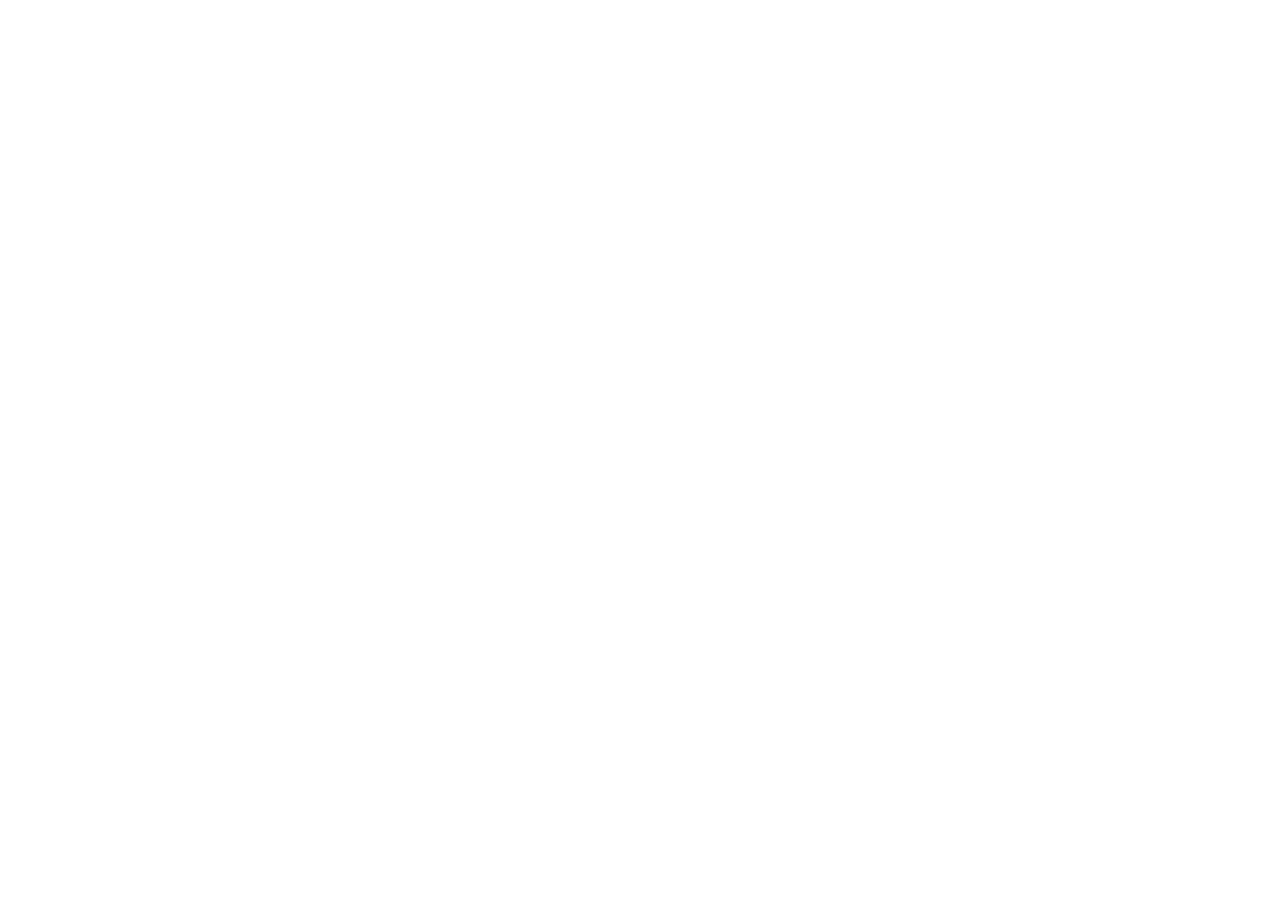
==== commit 9a53297d: "deploy: b17caed0d307026695a1cc1e7ecbc21627789cdf" ====
--- a/index.html
+++ b/index.html
@@ -1,7 +1,8 @@
-<!doctype html><html lang=""><head><script async src="https://www.googletagmanager.com/gtag/js?id=G-8Q90LTS7CJ"></script><script>window.dataLayer = window.dataLayer || [];
-      function gtag(){dataLayer.push(arguments);}
-      gtag('js', new Date());
-      gtag('config', 'G-8Q90LTS7CJ');</script><script async src="https://pagead2.googlesyndication.com/pagead/js/adsbygoogle.js?client=ca-pub-2765383095560800" crossorigin="anonymous"></script><meta charset="utf-8"><meta http-equiv="X-UA-Compatible" content="IE=edge"><meta name="viewport" content="width=device-width,initial-scale=1"><link rel="icon" href="/favicon.ico"><link rel="stylesheet" href="/css/zeroing.css"/><link rel="stylesheet" href="/css/fonts.css"/><link rel="stylesheet" href="/css/global.css"/><link rel="stylesheet" href="/css/ui.css"/><link rel="stylesheet" href="/css/svg.css"/><title>D&D Персонаж</title><meta name="description" content="Створи аркуш свого персонажа для D&D за 3 простих кроки"><meta name="keywords" content="dnd, днд, D&D, dungeons, dragons, персонаж, character, створити, раса, клас, класс, генератор, київ, україна, украина, як, грати, как, играть, начать, найти, знайти"><script>(function(l) {
+<!doctype html><html lang=""><head><script async src="https://www.googletagmanager.com/gtag/js?id=G-DPWJYVN7EL"></script><script>window.dataLayer = window.dataLayer || [];
+        function gtag(){dataLayer.push(arguments);}
+        gtag('js', new Date());
+
+        gtag('config', 'G-DPWJYVN7EL');</script><script async src="https://pagead2.googlesyndication.com/pagead/js/adsbygoogle.js?client=ca-pub-2765383095560800" crossorigin="anonymous"></script><meta charset="utf-8"><meta http-equiv="X-UA-Compatible" content="IE=edge"><meta name="viewport" content="width=device-width,initial-scale=1"><link rel="icon" href="/favicon.ico"><link rel="stylesheet" href="/css/zeroing.css"/><link rel="stylesheet" href="/css/fonts.css"/><link rel="stylesheet" href="/css/global.css"/><link rel="stylesheet" href="/css/ui.css"/><link rel="stylesheet" href="/css/svg.css"/><title>D&D Персонаж</title><meta name="description" content="Створи аркуш свого персонажа для D&D за 3 простих кроки"><meta name="keywords" content="dnd, днд, D&D, dungeons, dragons, персонаж, character, створити, раса, клас, класс, генератор, київ, україна, украина, як, грати, как, играть, начать, найти, знайти"><script>(function(l) {
         if (l.search[1] === '/' ) {
           let decoded = l.search.slice(1).split('&').map(function(s) { 
             return s.replace(/~and~/g, '&')
@@ -10,4 +11,4 @@
               l.pathname.slice(0, -1) + decoded + l.hash
           );
         }
-      }(window.location))</script><script defer="defer" src="/js/chunk-vendors.3d506f96.js"></script><script defer="defer" src="/js/app.00d5a79d.js"></script><link href="/css/app.2e8810c3.css" rel="stylesheet"></head><body><div id="app"></div></body></html>+      }(window.location))</script><script defer="defer" src="/js/chunk-vendors.d190bcec.js"></script><script defer="defer" src="/js/app.98fda249.js"></script><link href="/css/app.269a28ad.css" rel="stylesheet"></head><body><div id="app"></div></body></html>--- a/css/global.css
+++ b/css/global.css
@@ -4,6 +4,10 @@
 
 .w-100 {width: 100%;}
 .h-100 {height: 100%;}
+
+.w-max-344 {
+	max-width: 344px;
+}
 
 .w-362 {width: 362px;}
 
@@ -98,6 +102,7 @@
 
 .pd-14 { padding: 14px; }
 .pd-16 { padding: 16px; }
+.pd-20 { padding: 20px; }
 .pd-32 { padding: 32px; }
 
 .pd-rlb-32 {padding: 0 32px 32px;}
@@ -111,7 +116,9 @@
 .pd-t-22 { padding-top: 22px; }
 .pd-t-32 { padding-top: 32px; }
 
+
 .pd-r-18 {padding-right: 18px;}
+.pd-r-42 {padding-right: 42px;}
 
 
 .pd-l-16 { padding-left: 16px; }
--- a/css/ui.css
+++ b/css/ui.css
@@ -1,3 +1,29 @@
+.btm-round {
+  min-height: 48px;
+  min-width: 48px;
+  background: rgba(255, 255, 255, 0.06);
+  border-radius: 32px;
+  display: flex;
+  align-items: center;
+  justify-content: center;
+  /* position: relative; */
+  /* z-index: 1000; */
+  cursor: pointer;
+}
+
+.btm-round:hover { background: rgba(255, 255, 255, 0.1); }
+
+.mob-set-btm {
+	padding: 16px;
+	background: rgba(255, 255, 255, 0.06);
+	backdrop-filter: blur(30px);
+	-webkit-backdrop-filter: blur(30px);
+	border-radius: 12px;
+	isolation: isolate;
+}
+
+.mob-set-btm:hover {background-color: rgba(255, 255, 255, 0.1);}
+
 .mob-header {
 	width: 100%;
 	height: 88px;
@@ -13,7 +39,7 @@
 	border-radius: 12px;
 	/* backdrop-filter: blur(60px); */
 }
-.card-main.hov:hover {background: rgba(255, 255, 255, 0.1);}
+.card-main.hov:hover { background: rgba(255, 255, 255, 0.1); }
 
 .btm-anim { transition-duration: 0.5s;}
 
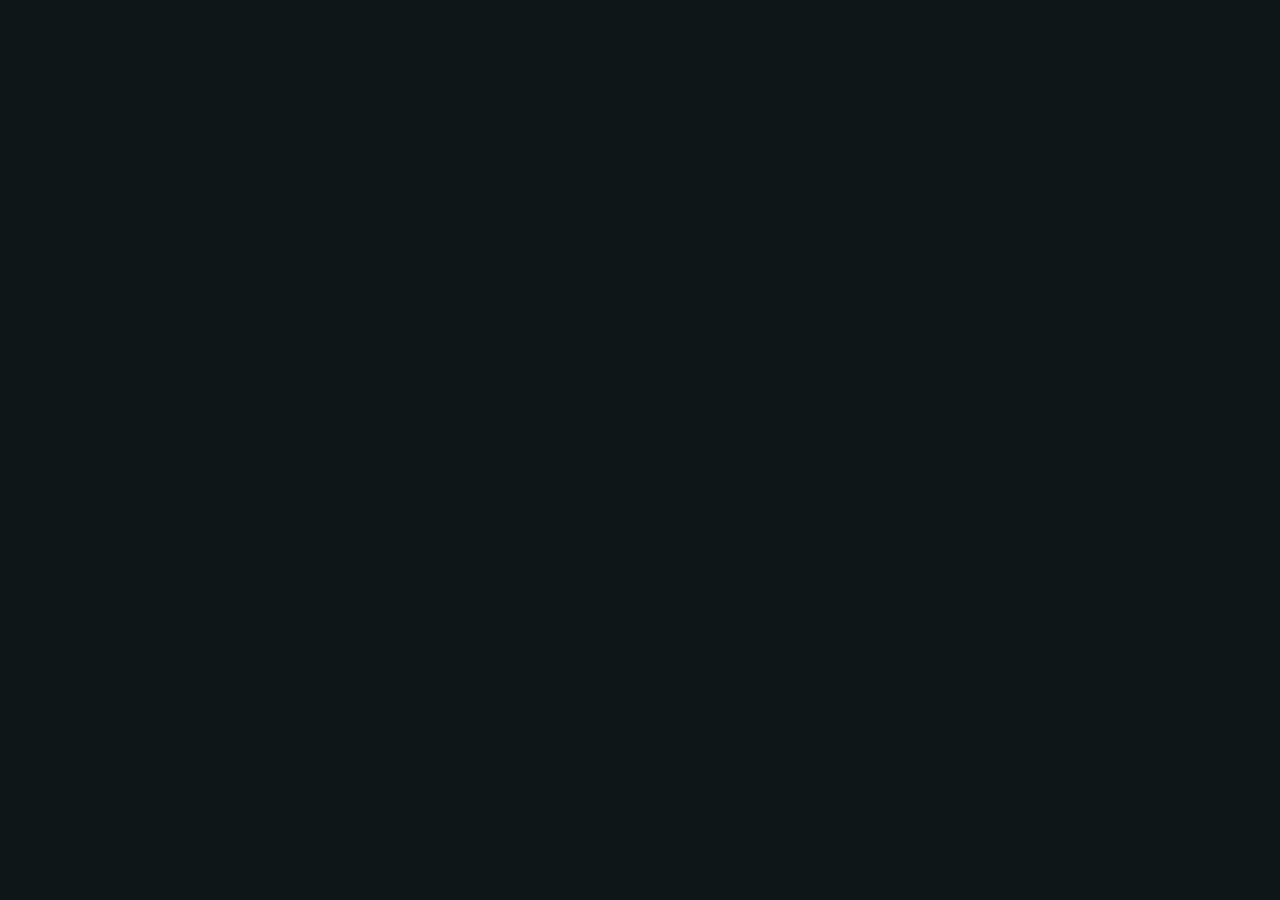
==== commit 7937f987: "deploy: 52b534a24fd9ec34fedcdb7dc62e3786321cf06a" ====
--- a/index.html
+++ b/index.html
@@ -11,4 +11,4 @@
               l.pathname.slice(0, -1) + decoded + l.hash
           );
         }
-      }(window.location))</script><script defer="defer" src="/js/chunk-vendors.d190bcec.js"></script><script defer="defer" src="/js/app.98fda249.js"></script><link href="/css/app.269a28ad.css" rel="stylesheet"></head><body><div id="app"></div></body></html>+      }(window.location))</script><script defer="defer" src="/js/chunk-vendors.2349117d.js"></script><script defer="defer" src="/js/app.23218b04.js"></script><link href="/css/app.fdb3a21e.css" rel="stylesheet"></head><body><div id="app"></div></body></html>--- a/css/fonts.css
+++ b/css/fonts.css
@@ -0,0 +1,202 @@
+@font-face {
+    font-family: 'JetBrains Mono-300';
+    font-style: normal;
+    font-weight: normal;
+    src: url('../fonts/JetBrainsMono-Light.ttf') format("truetype");
+}
+
+@font-face {
+    font-family: 'JetBrains Mono-500';
+    font-style: normal;
+    font-weight: normal;
+    src: url('../fonts/JetBrainsMono-Medium.ttf') format("truetype");
+}
+
+@font-face {
+    font-family: 'JetBrains Mono-600';
+    font-style: normal;
+    font-weight: normal;
+    src: url('../fonts/JetBrainsMono-SemiBold.ttf') format("truetype");
+}
+
+@font-face {
+    font-family: 'Inter-700';
+    font-style: normal;
+    font-weight: normal;
+    src: url('../fonts/Inter-Bold.ttf') format("truetype");
+}
+
+@font-face {
+    font-family: 'Inter-400';
+    font-style: normal;
+    font-weight: normal;
+    src: url('../fonts/Inter-Regular.ttf') format("truetype");
+}
+
+@font-face {
+    font-family: 'Inter-500';
+    font-style: normal;
+    font-weight: normal;
+    src: url('../fonts/Inter-Medium.ttf') format("truetype");
+}
+
+@font-face {
+    font-family: 'Inter-600';
+    font-style: normal;
+    font-weight: normal;
+    src: url('../fonts/Inter-SemiBold.ttf') format("truetype");
+}
+
+
+.jbm-300 {
+	font-family: "JetBrains Mono-300";
+	font-style: normal;
+	font-weight: normal;
+	font-size: 11px;
+	line-height: 18px;
+	letter-spacing: 0.06em;
+	text-transform: uppercase;
+}
+
+.jbm-500-22 {
+  font-family: 'JetBrains Mono-500';
+  font-style: normal;
+  font-weight: normal;
+  font-size: 22px;
+  line-height: 36px;
+  letter-spacing: 0.02em;
+  text-transform: uppercase;
+}
+
+.jbm-500-40 {
+  font-family: 'JetBrains Mono-500';
+  font-style: normal;
+  font-weight: normal;
+  font-size: 40px;
+  /* line-height: 36px; */
+  letter-spacing: 0.02em;
+  text-transform: uppercase;
+}
+
+.int-400 {
+	font-family: "Inter-400";
+	font-style: normal;
+	font-weight: normal;
+	font-size: 11px;
+	line-height: 15px;
+	letter-spacing: 0.02em;
+}
+
+.int-400-22 {
+	font-family: "Inter-400";
+	font-style: normal;
+	font-weight: normal;
+	font-size: 22px;
+	line-height: 30px;
+	letter-spacing: 0.02em;
+}
+
+.int-500-22 {
+	font-family: "Inter-500";
+	font-style: normal;
+	font-weight: normal;
+	font-size: 22px;
+	line-height: 30px;
+	letter-spacing: 0.02em;
+}
+
+.int-600-22 {
+	font-family: "Inter-600";
+	font-style: normal;
+	font-weight: normal;
+	font-size: 22px;
+	line-height: 30px;
+	letter-spacing: 0.02em;
+}
+
+.int-600-28 {
+	font-family: 'Inter-600';
+  font-style: normal;
+  font-weight: normal;
+  font-size: 28px;
+  line-height: 48px;
+  letter-spacing: 0.02em;
+}
+
+.int-600-48 {
+	font-family: 'Inter-600';
+  font-style: normal;
+  font-weight: normal;
+  font-size: 48px;
+  line-height: 60px;
+  letter-spacing: 0.02em;
+}
+
+.int-600-72 {
+  font-family: 'Inter-600';
+  font-style: normal;
+  font-weight: normal;
+  font-size: 72px;
+  line-height: 72px;
+  letter-spacing: 0.02em;
+}
+
+.int-700 {
+	font-family: "Inter-700";
+	font-style: normal;
+	font-weight: normal;
+	font-size: 13px;
+	line-height: 15px;
+	letter-spacing: 0.02em;
+}
+
+.int-700-18 {
+	font-family: "Inter-700";
+	font-style: normal;
+	font-weight: normal;
+	font-size: 18px;
+	line-height: 20px;
+	letter-spacing: 0.02em;
+}
+
+.int-700-20 {
+	font-family: "Inter-700";
+	font-style: normal;
+	font-weight: normal;
+	font-size: 20px;
+	line-height: 24px;
+	letter-spacing: 0.02em;
+}
+
+.int-700-22 {
+	font-family: "Inter-700";
+	font-style: normal;
+	font-weight: normal;
+	font-size: 22px;
+	line-height: 30px;
+	letter-spacing: 0.02em;
+}
+
+.white-02 {color: rgba(255, 255, 255, 0.2);}
+.white-04 {color: rgba(255, 255, 255, 0.4);}
+.buff { color: #05ff00; }
+.debuff { color: #ff0000;}
+.color-blue { color: #0047FF;}
+
+.print-grey { color: #828282;}
+.text_print > span { color: #000000;}
+
+
+.main-text {color: #ffffff;}
+
+
+.error-text { color: #ff0000 !important;}
+.rare-text,
+.rare-text a {
+	color: #ffc93d;
+}
+
+
+.f-lh-18 {
+	line-height: 18px;
+}
--- a/css/global.css
+++ b/css/global.css
@@ -99,7 +99,7 @@
 .gap-36 { gap: 36px; }
 .gap-40 { gap: 40px; }
 
-
+.pd-2 { padding: 2px; }
 .pd-14 { padding: 14px; }
 .pd-16 { padding: 16px; }
 .pd-20 { padding: 20px; }
--- a/css/ui.css
+++ b/css/ui.css
@@ -62,18 +62,22 @@
 	-webkit-backdrop-filter: blur(60px);
 } */
 
+.card-select {
+	border: 2px solid #ffffff; 
+	padding: 14px;
+}
+
 .btm-grey {background: rgba(255, 255, 255, 0.06);}
 .btm-grey.hov:hover {background: rgba(255, 255, 255, 0.1);}
+
+.btm-select { 
+	border: 2px solid #ffffff;
+}
 
 .btm-trans {
 	padding: 14px;
 	background: transparent;
 	border: 2px solid rgba(255, 255, 255, 0.06);
-}
-
-.btm-select {
-	border: 2px solid #ffffff; 
-	padding: 14px;
 }
 
 .btm-black {background: #000000;}
@@ -109,3 +113,33 @@
 }
 
 .stripe-item--active { background: #ffffff;}
+
+
+
+.animation--error-photo-upload  {
+  animation-name: active-back;
+  animation-duration: 1.8s;
+  animation-timing-function: cubic-bezier(.04,.85,.35,.51);
+  animation-delay: 0.1s;
+}
+
+@keyframes active-back{
+	0%{ background-color: rgba(255, 255, 255, 0.06); }
+	5%{ background-color: #FF0000; }
+	50%{ background-color: #FF0000; }
+	100%{ background-color: rgba(255, 255, 255, 0.06); }
+}
+
+.animation--error-char-upload  {
+  animation-name: error-char;
+  animation-duration: 1.8s;
+  animation-timing-function: cubic-bezier(.04,.85,.35,.51);
+  /* animation-delay: 0.1s; */
+}
+
+@keyframes error-char{
+	0%{ opacity: 0; }
+	5%{ opacity: 1; }
+	50%{ opacity: 1; }
+	100%{ opacity: 0; }
+}
--- a/css/svg.css
+++ b/css/svg.css
@@ -3,9 +3,19 @@
 	height: 18px;
 }
 
+.svg-28 {
+	min-width: 28px;
+	height: 28px;
+}
+
 .svg-36 {
 	min-width: 36px;
 	height: 36px;
+}
+
+.svg-54 {
+	min-width: 54px;
+	height: 54px;
 }
 
 .svg-main-f { 
@@ -16,6 +26,14 @@
 	fill: black;
 }
 
+.svg-pass-f { 
+	opacity: 0.2;
+}
+
+.svg-red-f { 
+	fill: black;
+}
+
 .svg-none-f { 
 	fill: none;
 }
--- a/css/app.fdb3a21e.css
+++ b/css/app.fdb3a21e.css
@@ -0,0 +1 @@
+body{background-color:#0e1518;-webkit-touch-callout:none;-webkit-user-select:none;-moz-user-select:none;user-select:none}a,body{color:#fff}#app{-webkit-font-smoothing:antialiased;-moz-osx-font-smoothing:grayscale;height:100%;overflow:hidden}.plug-wrap[data-v-3966fe00]{top:0;bottom:0;right:0;left:0;background-color:#0e1518;position:fixed;z-index:10;color:#fff}.plag-scroll[data-v-3966fe00]{margin:0 auto;overflow-y:scroll;scrollbar-width:none;max-height:100%}.plag-scroll[data-v-3966fe00]::-webkit-scrollbar{width:0;display:none}.plag-promo-wrap[data-v-3966fe00]{width:375px;height:760px;border:2px solid hsla(0,0%,100%,.2);border-radius:24px;overflow:hidden;position:relative}.plag-promo[data-v-3966fe00]{width:100%;height:100%;background:url(/img/plag_promo.22e02bf8.png) 0 0/cover no-repeat;filter:blur(2px);opacity:.6}.plug-dialog[data-v-3966fe00]{width:320px;background:hsla(0,0%,100%,.06);border-radius:12px;padding:24px 28px 28px;backdrop-filter:blur(30px);-webkit-backdrop-filter:blur(30px);display:flex;flex-direction:column;align-items:center;justify-content:center;gap:72px}.plag-absolute[data-v-3966fe00]{position:absolute;top:240px;left:calc(50% - 160px);z-index:10}.emoji-mart-emoji[data-v-3966fe00]{padding:0;line-height:0;top:4px}.pd-20-28[data-v-3966fe00]{padding:20px 28px}.flex-flex[data-v-1956ac1a]{flex:1 1 auto}.js-end[data-v-1956ac1a]{justify-content:flex-end}a[data-v-0361e2e1]{display:block}.slide-right-enter-active[data-v-0824b32d]{-webkit-animation:slide-right-in-0824b32d 2s ease;animation:slide-right-in-0824b32d 2s ease}.slide-right-leave-active[data-v-0824b32d]{-webkit-animation:slide-right-out-0824b32d 2s ease;animation:slide-right-out-0824b32d 2s ease}@-webkit-keyframes slide-right-out-0824b32d{0%{transform:translateX(0)}to{transform:translateX(-100%)}}@keyframes slide-right-out-0824b32d{0%{transform:translateX(0)}to{transform:translateX(-100%)}}@-webkit-keyframes slide-right-in-0824b32d{0%{transform:translateX(100%)}to{transform:translateX(0)}}@keyframes slide-right-in-0824b32d{0%{transform:translateX(100%)}to{transform:translateX(0)}}.carousel{position:relative;overflow:hidden;width:100%;z-index:10;cursor:pointer}.carousel-slider{position:absolute;top:0;left:0;bottom:0;right:0;height:100px}.carousel-slider>img{width:100%}.grid__body[data-v-2f8985b3]{display:grid;grid-template-rows:144px repeat(6,72px);grid-template-columns:repeat(2,50%)}.grid__title[data-v-2f8985b3]{grid-column:span 2;padding:0 24px;display:flex;align-items:center;justify-content:center;border:1px solid #000;margin:-1px -1px 0 0;border-radius:6px 6px 0 0;overflow:hidden}.text__item[data-v-2f8985b3]{white-space:nowrap;overflow:hidden;text-overflow:ellipsis}.grid__full[data-v-2f8985b3]{grid-column:span 2}.cell[data-v-2f8985b3]{padding:0 12px;border:1px solid #000;margin:-1px -1px 0 0;display:flex;flex-direction:column;justify-content:center}.bord-br-3[data-v-2f8985b3]{border-radius:0 0 6px 0}.bord-bl-3[data-v-2f8985b3]{border-radius:0 0 0 6px}.grid__body[data-v-120f4a17]{display:grid;grid-template-rows:repeat(3,72px);grid-template-columns:repeat(3,1fr)}.grid__full[data-v-120f4a17]{grid-column:span 2}.cell[data-v-120f4a17]{padding:0 12px;border:1px solid #000;margin:-1px -1px 0 0;display:flex;flex-direction:column;justify-content:center}.bord-tl-6[data-v-120f4a17]{border-radius:6px 0 0 0}.bord-tr-6[data-v-120f4a17]{border-radius:0 6px 0 0}.bord-br-6[data-v-120f4a17]{border-radius:0 0 6px 0}.bord-bl-6[data-v-120f4a17]{border-radius:0 0 0 6px}.grid__body[data-v-5a2b16b2]{display:grid;grid-template-rows:80px 168px 110px 110px}.grid__full[data-v-5a2b16b2]{grid-column:span 2}.cell[data-v-5a2b16b2]{padding:4px 12px;border:1px solid #000;margin:-1px -1px 0 0;display:flex;flex-direction:column;align-items:flex-start;justify-content:flex-start}.bord-tl-tr-6[data-v-5a2b16b2]{border-radius:6px 6px 0 0}.bord-br-bl-6[data-v-5a2b16b2]{border-radius:0 0 6px 6px}.main-svg{width:36px;height:36px;fill:#000}.avatar-print{width:100%;height:1404px;justify-content:space-between}.avatar-print,.level-blok{position:relative;display:flex}.level-blok{flex-direction:column;align-items:center;justify-content:center;gap:2px;width:144px;height:144px;border:1px solid #000;border-radius:24px;z-index:1000;background-color:#fff}.avatar-sett-wrapp{width:162px;margin:1px 1px 0 0}.flex-sett{display:flex;justify-content:space-between;gap:16px;padding:30px 26px 26px;position:relative;z-index:1000;background:#fff;border:1px solid #000;border-radius:24px}.sett-text-absol{position:absolute;top:8px;left:50%;z-index:100;transform:translateX(-50%)}.sett-tired{position:relative;margin-top:36px;padding:54px 26px 26px;background:#fff;border:1px solid #000;border-radius:24px}.flex-centr{height:60px;display:flex;align-items:center;justify-content:center}.cell-wrapp{width:100%}.cell-free:first-child{border-radius:12px 12px 0 0}.cell-free:last-child{border-radius:0 0 12px 12px}.cell-free{width:100%;height:48px;border:1px solid #000;margin:-1px -1px 0 0;background-color:#fff}.hiden-avatar{height:100%}.character_blank,.hiden-avatar{width:100%;overflow:hidden;position:absolute}.character_blank{height:130%;bottom:0;border-radius:24px}.character_blank img,.character_blank svg,.character_blank>.custom-img{position:absolute;bottom:60px;left:50%;transform:translateX(-50%);border-radius:24px}.character_blank_higher,.character_blank_higher img,.character_blank_higher>.custom-img{top:0;bottom:auto}.gradient{height:300px;width:100%;position:absolute;bottom:0;background:linear-gradient(180deg,hsla(0,0%,100%,0),hsla(0,0%,100%,.513) 46%,#fff)}.blank-bottom[data-v-f867b7c0]{border-top:1px dashed #333;height:1404px;padding-top:72px;padding-left:32px;position:relative}.hr-vert-1[data-v-f867b7c0]{left:0}.hr-vert-1[data-v-f867b7c0],.hr-vert-2[data-v-f867b7c0]{position:absolute;top:72px;width:1px;height:1328px;background-color:#000}.hr-vert-2[data-v-f867b7c0]{left:648px}.hr-vert-3[data-v-f867b7c0]{position:absolute;top:72px;left:1296px;width:1px;height:1328px;background-color:#000}.column-content[data-v-f867b7c0]{width:584px;height:100%;display:flex;flex-direction:column;flex-wrap:wrap;gap:16px 64px}.hr-print[data-v-f867b7c0]{width:512px;margin:34px 0;border-bottom:2px solid #000}.wrap-table[data-v-64cc545e]{display:flex}.grid__body-left[data-v-64cc545e]{display:grid;grid-template-rows:288px 360px;grid-template-columns:repeat(6,216px)}.grid__body-right[data-v-64cc545e]{display:grid;grid-template-rows:repeat(9,72px);grid-template-columns:repeat(2,324px);grid-auto-flow:column}.cell[data-v-64cc545e]{border-right:1px solid #000;border-bottom:1px solid #000}.pad-24[data-v-64cc545e]{padding:0 24px}.grid__body-left[data-v-64cc545e]>:first-child{border-top:1px solid #000;border-left:1px solid #000;border-radius:6px 0 0 0}.grid__body-left[data-v-64cc545e]>:nth-child(-n+5){border-top:1px solid #000}.grid__body-left[data-v-64cc545e]>:nth-child(6){border-left:1px solid #000;border-radius:0 0 0 6px}.grid__body-right[data-v-64cc545e]>:first-child{border-top:1px solid #000}.grid__body-right[data-v-64cc545e]>:nth-child(10){border-radius:0 6px 0 0;border-top:1px solid #000}.grid__body-right[data-v-64cc545e]>:last-child{border-radius:0 0 6px 0}.grid-col-2[data-v-64cc545e]{grid-column:span 2}.skill-wrapp[data-v-64cc545e]{display:flex;height:72px;justify-content:space-between;align-items:center;width:100%}.wrap-table[data-v-0a92a278]{padding:12px 12px;width:1944px;height:648px;border:1px solid #000;border-radius:6px}.flax-col-wrap[data-v-0a92a278]{width:100%;height:624px}.row-36[data-v-0a92a278]{display:flex;width:100%;height:36px;align-items:center}.row-finse[data-v-0a92a278]{display:flex;width:100%;min-height:36px}.fines-text[data-v-0a92a278]{width:540px;padding-top:2px}.column-content[data-v-0a92a278]{width:636px;height:100%;display:flex;flex-direction:column;flex-wrap:wrap;gap:16px 12px}.main-fines[data-v-0a92a278]{display:flex;flex-direction:column;gap:16px;margin-bottom:18px}.icon[data-v-0a92a278]{width:36px;height:36px;margin-right:2px}.main_svg[data-v-0a92a278]{width:36px;height:36px;fill:#000}.stats_svg[data-v-0a92a278]{width:36px;height:36px;fill:none;stroke:#000;stroke-width:1px}.save_svg[data-v-0a92a278]{fill:#000}.emoji-mart-emoji[data-v-0a92a278]{padding:0;line-height:0;top:2px}.print-grey[data-v-4e868265]{color:#828282}.wrap-section[data-v-4e868265]{display:flex;justify-content:space-between}.wrap-table-left[data-v-4e868265]{display:flex;width:1525.6px;height:684px;border:1px solid #000;border-radius:6px}.wrap-table-right[data-v-4e868265]{padding:4px 12px 8px;width:382.4px;height:684px;border:1px solid #000;border-radius:6px}.table-col-1[data-v-4e868265]{width:380.4px}.cell-1-1[data-v-4e868265]{height:468px;padding:4px 12px 8px}.cell-1-2[data-v-4e868265]{padding:4px 12px 8px;flex:1 auto;border-top:1px solid #000}.cell-3-1[data-v-4e868265]{padding:4px 12px 8px;height:342px}.cell-3-2[data-v-4e868265]{padding:4px 12px 8px;flex:1 auto;border-top:1px solid #000}.table-col-2[data-v-4e868265]{padding:4px 12px 8px;width:760.8px;border-right:1px solid #000;border-left:1px solid #000}.row-flex[data-v-4e868265]{display:flex;flex-direction:column;gap:30px}.move-numb[data-v-4e868265]{margin-top:32px;text-align:center}.column-content[data-v-4e868265]{width:50%;height:calc(100% - 48px);display:flex;flex-direction:column;flex-wrap:wrap;gap:0 24px}.column-content>div[data-v-4e868265]{width:calc(100% - 12px);overflow:hidden}.column-content>div>div[data-v-4e868265]{white-space:nowrap;overflow:hidden;text-overflow:ellipsis}.marg-t-30[data-v-4e868265]{margin-top:30px}.print-cell-pad[data-v-73f44d08]{padding:4px 12px 8px}.wrap-section[data-v-4800e5ed]{display:flex;height:612px;border:1px solid #000;border-radius:6px}.title-marg[data-v-4800e5ed]{margin:4px 0 0 12px}.wrap-table-equip[data-v-4800e5ed]{width:1296px;height:100%;border-right:1px solid #000}.table-equip[data-v-4800e5ed]{display:grid;grid-template-rows:538px 72px;grid-template-columns:repeat(4,1fr) repeat(2,2fr)}.cell-invent[data-v-4800e5ed]{padding:4px 12px;grid-column:span 6}.cell-equip[data-v-4800e5ed]{padding:4px 12px 8px;border-top:1px solid #000}.cell-equip[data-v-4800e5ed]:nth-child(n+3){border-left:1px solid #000}.print-grey[data-v-4800e5ed]{color:#828282}.column-content[data-v-4800e5ed]{margin-top:24px;width:-webkit-max-content;width:-moz-max-content;width:max-content;height:450px;display:flex;flex-direction:column;flex-wrap:wrap;gap:0 35px}.column-content>div[data-v-4800e5ed]{width:100%}.marg-t-30[data-v-4800e5ed]{margin-top:30px}.wrap-table-weapon-charg[data-v-4800e5ed]{display:flex;flex-direction:column;justify-content:space-between}.table-weapon__grid[data-v-4800e5ed]{display:grid;grid-template-columns:300px 121px 68px 160px;border-bottom:1px solid #000}.table-weapon__grid>[data-v-4800e5ed]{padding:4px 12px 8px}.table-charge>[data-v-4800e5ed]{padding:4px 12px 8px;border-top:1px solid #000}.grid__body-name[data-v-450df6d1]{display:grid;grid-template-rows:216px 144px repeat(3,72px);grid-template-columns:repeat(2,50%);border-left:1px solid #000}.name-title[data-v-450df6d1]{padding:0 24px 50px;display:flex;align-items:flex-end;justify-content:center;overflow:hidden;border-top:4px solid #000;border-bottom:1px solid #000}.name-title div[data-v-450df6d1]{white-space:nowrap;overflow:hidden;text-overflow:ellipsis}.name-title__inverted[data-v-450df6d1]{transform:rotate(180deg);border-left:1px solid #000}.name-title__normal[data-v-450df6d1]{border-right:1px solid #000}.grid__body-qual[data-v-450df6d1]{display:grid;grid-template-rows:repeat(2,192px) 364px;grid-template-columns:repeat(3,1fr);border-left:1px solid #000}.grid-col-2[data-v-450df6d1]{grid-column:span 2}.grid-col-3[data-v-450df6d1]{grid-column:span 3}.cell[data-v-450df6d1]{padding:4px 12px;border-right:1px solid #000;border-bottom:1px solid #000}.text-col[data-v-f6859304]{height:100%;-moz-column-count:3;column-count:3;-moz-column-gap:72px;column-gap:72px}.hr-print[data-v-f6859304]{width:100%;height:2px;margin:52px 0;background:#000}.blank-conteiner[data-v-4d925abc]{width:2088px;color:#000;z-index:10;height:10000%;overflow-y:scroll;scrollbar-width:none;background-color:#fff;margin-right:-2088px}.blank-conteiner[data-v-4d925abc]::-webkit-scrollbar{width:0}.blank-scroll[data-v-4d925abc]{height:10000%}.print-page[data-v-4d925abc]{width:100%;height:2952px;padding:72px}.blank-head[data-v-4d925abc]{display:flex;gap:72px;height:1403px}.wrap-head[data-v-4d925abc]{height:1403px}.wrap-bottom[data-v-4d925abc]{border-top:1px dashed #333;height:1404px;padding-top:72px}.grid-wrap[data-v-4d925abc]{min-width:648px;max-width:648px;margin:1px 1px 0 0;display:flex;flex-direction:column;gap:36px}.mr-top-10[data-v-4d925abc]{margin-top:10px}.mr-top-36[data-v-4d925abc]{margin-top:36px}.mr-top-72[data-v-4d925abc]{margin-top:72px}.pad-top-72[data-v-4d925abc]{padding-top:72px}.pad-bottom-72[data-v-4d925abc]{padding-bottom:72px}.col-wrap-spell[data-v-4d925abc]{width:648px;height:100%;display:flex;flex-direction:column;flex-wrap:wrap}.cell-spell[data-v-4d925abc]{width:100%;padding:48px 56px 56px;border:1px solid #828282}.main-table[data-v-4d925abc]{position:relative;z-index:10}.mr-min[data-v-4d925abc]{margin:-1px -1px 0 0}.flex_row[data-v-4d925abc]{display:flex}.flex_row>div[data-v-4d925abc]{width:648px}.print-col[data-v-4d925abc]{width:600px}.header[data-v-3acd8438]{height:28px;display:flex;align-items:center;justify-content:space-between}@media (max-width:1279px){.header[data-v-3acd8438]{height:50px}}.header_col[data-v-3acd8438]{height:100%;display:flex;gap:4px}.header_icon[data-v-3acd8438]{height:18px}.emoji-mart-emoji[data-v-3acd8438]{padding:0;line-height:0}.fade-menu-enter-active[data-v-8ddcd2b0]{transition:all .3s ease-out}.fade-menu-leave-active[data-v-8ddcd2b0]{transition:all .5s ease-in}.fade-menu-enter-from[data-v-8ddcd2b0],.fade-menu-leave-to[data-v-8ddcd2b0]{transform:translateX(-20px);opacity:0}.selection_menu_wrap[data-v-181f513e]{display:flex;flex-direction:column;gap:34px}.selection_menu_wrap[data-v-181f513e]::-webkit-scrollbar{width:0}.selection_menu[data-v-181f513e]{display:flex;flex-direction:column;gap:8px}.undefined[data-v-181f513e]{background:#5e0a0a}.selection_menu_wrap[data-v-68c601f8]{display:flex;flex-direction:column;gap:34px}.selection_menu[data-v-68c601f8]{display:flex;flex-direction:column;gap:8px}.undefined[data-v-68c601f8]{background:#5e0a0a}.selection_menu_wrap[data-v-104151ea]{display:flex;flex-direction:column;gap:34px}.selection_menu[data-v-104151ea]{display:flex;flex-direction:column;gap:8px}.delimiter{height:1px;background:hsla(0,0%,100%,.2)}.sidebar-left{padding-top:32px;width:320px;background-color:#0e1518}.main-chapter,.sidebar-left{display:flex;flex-direction:column}.main-chapter{padding:0 32px 0 32px;gap:22px}.back-page-grup{gap:10px}.back-page-grup,.main-menu-wrap{display:flex;flex-direction:column}.main-menu-wrap{overflow-y:scroll;overflow-x:hidden;scrollbar-width:none;flex:1 1 auto}.main-menu-wrap::-webkit-scrollbar{width:0}.main-chapter-menu{height:100%;padding:40px 32px 32px 32px;overflow-y:scroll;scrollbar-width:none}.main-chapter-menu::-webkit-scrollbar{width:0}@media (max-width:1279px){.sidebar-left{width:100%;max-width:434px;padding-top:20px}.main-chapter{padding:0 20px 0 20px;gap:26px}.back-page-grup{gap:4px}.main-menu-wrap{overflow-y:visible;overflow-x:visible}.main-chapter-menu{padding:34px 20px 26px 20px;overflow-y:visible}}.btm-fade-enter-active,.btm-fade-leave-active{transition:all .2s ease-in-out}.btm-fade-enter-from,.btm-fade-leave-to{transform:translateX(-300px);opacity:0}.text[data-v-7dd92548]{white-space:pre-line}.title[data-v-682eea64]{height:24px;display:flex;align-items:center;gap:6px}.emoji-mart-emoji[data-v-682eea64]{padding:0;line-height:0}.flex_options[data-v-7b954394]{height:100%;display:flex;justify-content:space-between;align-items:flex-end;gap:8px}.marg-bot[data-v-143c96a5],.marg-bot[data-v-7f1e5761]{margin-bottom:16px}.gender_card[data-v-0ed8641f]{padding:16px;width:394px;background:hsla(0,0%,100%,.06);backdrop-filter:blur(60px);-webkit-backdrop-filter:blur(60px);border-radius:12px}.gender_card_title[data-v-0ed8641f]{color:hsla(0,0%,100%,.2)}.gender__flex[data-v-0ed8641f]{display:flex;flex-direction:column;gap:4px}.gender__flex-3[data-v-0ed8641f]{display:flex;justify-content:space-between}.gender__flex-2[data-v-0ed8641f]{display:flex;justify-content:space-evenly}.gender__flex-1[data-v-0ed8641f]{display:flex;justify-content:center}.null_height[data-v-111805ae]{max-height:0;transition:all .5s ease-out;overflow:hidden}.full_height[data-v-111805ae]{max-height:300px;transition:all .5s ease-in}.marg-top-8[data-v-111805ae]{margin-top:8px}.grit-btm[data-v-cdb5f45c]{display:grid;grid-template-columns:repeat(3,1fr);grid-template-rows:48px;gap:8px}.input-box[data-v-cdb5f45c]{position:relative;width:100%;height:480px;background-color:hsla(0,0%,100%,.06);background-repeat:no-repeat;background-position:50%,50%;border-radius:6px;overflow:hidden}.plag-photo-load[data-v-cdb5f45c]{position:absolute;top:0;bottom:0;left:0;right:0;z-index:10}.rang-rl[data-v-cdb5f45c]{position:absolute;bottom:8px;left:8px;right:8px;z-index:100}.rang-tb[data-v-cdb5f45c]{position:absolute;top:8px;bottom:8px;right:8px;z-index:100}.input-box input[data-v-cdb5f45c]{width:100%;height:100%;opacity:0;overflow:hidden;position:absolute;cursor:pointer}.input-box label[data-v-cdb5f45c]{display:flex;align-items:center;width:100%;height:100%;font-weight:400;text-overflow:ellipsis;white-space:nowrap;overflow:hidden;transition-property:background-image,background-color;transition-duration:.5s}.hov label[data-v-cdb5f45c]:hover{background-color:hsla(0,0%,100%,.06)}input[type=text][data-v-cdb5f45c],input[type=url][data-v-cdb5f45c]{width:100%;height:48px;background-color:hsla(0,0%,100%,.06);border-radius:8px;padding:16px;color:#fff}.photo-url[data-v-cdb5f45c]:hover{background-color:hsla(0,0%,100%,.06);transition-duration:.5s;border-radius:8px;height:100%}.animation--active[data-v-cdb5f45c]{-webkit-animation-name:active-back-cdb5f45c;animation-name:active-back-cdb5f45c;-webkit-animation-duration:1.8s;animation-duration:1.8s;-webkit-animation-timing-function:cubic-bezier(.04,.85,.35,.51);animation-timing-function:cubic-bezier(.04,.85,.35,.51);-webkit-animation-delay:.1s;animation-delay:.1s}@-webkit-keyframes active-back-cdb5f45c{0%{background-color:hsla(0,0%,100%,.06)}20%{background-color:red}40%{background-color:red}to{background-color:hsla(0,0%,100%,.06)}}@keyframes active-back-cdb5f45c{0%{background-color:hsla(0,0%,100%,.06)}20%{background-color:red}40%{background-color:red}to{background-color:hsla(0,0%,100%,.06)}}.flex_options[data-v-5c4c531a]{height:100%;display:flex;justify-content:space-around;justify-content:space-between;align-items:flex-end;gap:8px}.column_value[data-v-8c94bd0e]{display:flex;align-items:center;justify-content:space-between;min-height:18px}.active_svg[data-v-8c94bd0e]{width:18px;height:18px;fill:none;stroke:#fff}.passive_svg[data-v-8c94bd0e]{fill:none;stroke:hsla(0,0%,100%,.2)}.save_svg[data-v-8c94bd0e]{fill:#05ff00;stroke:#05ff00}.text[data-v-8c94bd0e]{display:flex;align-items:center}.item[data-v-8c94bd0e]{margin-left:4px}.item span[data-v-8c94bd0e]{margin-left:8px;color:hsla(0,0%,100%,.2)}.stats_amount[data-v-8c94bd0e]{display:flex;gap:8px;margin-right:3px}.numb[data-v-8c94bd0e]{width:18px;height:18px;display:flex;align-items:center;justify-content:center;color:hsla(0,0%,100%,.4);cursor:pointer}.numb[data-v-8c94bd0e]:before{content:"";position:absolute;width:24px;height:24px;cursor:pointer}.numb[data-v-8c94bd0e]:hover{color:#fff}.active_hower[data-v-8c94bd0e]:before{content:"";position:absolute;width:24px;height:24px;border:1px solid hsla(0,0%,100%,.2);border-radius:50%}.active[data-v-8c94bd0e]{color:#fff}.active[data-v-8c94bd0e]:before{content:"";position:absolute;width:24px;height:24px;border:1px solid #fff;border-radius:50%;color:#fff}.column_value[data-v-2ec0e496]{display:flex;justify-content:space-between;align-items:flex-start;min-height:18px}.active_svg[data-v-2ec0e496]{width:18px;height:18px;fill:none;stroke:#fff}.passive_svg[data-v-2ec0e496]{fill:none;stroke:hsla(0,0%,100%,.2)}.save_svg[data-v-2ec0e496]{fill:#05ff00;stroke:#05ff00}.base[data-v-2ec0e496]{width:90px;display:flex;align-items:center}.pad-52[data-v-2ec0e496]{padding-left:52px}.item[data-v-2ec0e496]{margin-left:4px}.grey-2[data-v-2ec0e496]{color:hsla(0,0%,100%,.2)}.grey-4[data-v-2ec0e496]{color:hsla(0,0%,100%,.4)}.item span[data-v-2ec0e496]{margin-left:8px}.mod[data-v-2ec0e496]{width:124px;display:flex;gap:12px}.mod_numb[data-v-2ec0e496]{width:14px;display:flex;justify-content:flex-end}.visual[data-v-2ec0e496]{display:flex;flex-wrap:wrap;padding:5px 0 5px 0;gap:2px}.cube[data-v-2ec0e496]{width:8px;height:8px;border-radius:2px}.cube_pos[data-v-2ec0e496]{background:#fff;box-shadow:0 0 4px 1px rgba(255,245,0,.25)}.cube_save[data-v-2ec0e496]{background:#05ff00;box-shadow:0 0 4px 1px rgba(255,245,0,.25)}.cube_neg[data-v-2ec0e496]{border:1px solid red}.active[data-v-2ec0e496]{color:#fff}.rare-text[data-v-2ec0e496]{color:#ffc93d}.marg[data-v-06dbeccd]{margin:0 0 26px 16px}.fade-enter-active[data-v-06dbeccd],.fade-leave-active[data-v-06dbeccd]{transition:opacity .5s ease}.fade-enter-from[data-v-06dbeccd],.fade-leave-to[data-v-06dbeccd]{opacity:0}.grid-col[data-v-0fab119e]{display:grid;grid-template-columns:1fr 1fr 1fr;gap:8px}.grid-gap[data-v-0fab119e]{display:grid}.text-mrg[data-v-0fab119e]{margin-bottom:24px}.marg-bot[data-v-0fab119e]{margin-bottom:16px}.pd-rl-14[data-v-0fab119e]{padding:0 14px}.gender_card[data-v-09216f64]{padding:16px;width:394px;background:hsla(0,0%,100%,.06);backdrop-filter:blur(60px);-webkit-backdrop-filter:blur(60px);border-radius:12px}.gender_card_title[data-v-09216f64]{color:hsla(0,0%,100%,.2)}.gender-grid[data-v-09216f64]{display:grid;grid-template-columns:repeat(3,72px);grid-template-rows:repeat(3,72px);row-gap:72px;justify-content:space-between}.sidebar_wrap{height:100%;display:flex;width:0;transition:all .4s ease-in-out;position:relative}.sidebar_wrap_open{width:426px;transition:all .4s ease-in-out}@media (max-width:1279px){.sidebar_wrap{position:absolute}}.wrapp-baner[data-v-14483274]{width:394px;position:absolute;left:50%;margin-left:-197px;z-index:500}.icone_del[data-v-14483274]{position:absolute;right:16px;top:16px;cursor:pointer}.slide-fade-left-enter-active[data-v-14483274]{transition:all .5s ease-out}.slide-fade-left-leave-active[data-v-14483274]{transition:all .8s cubic-bezier(.7,0,.74,.83)}.slide-fade-left-enter-from[data-v-14483274],.slide-fade-left-leave-to[data-v-14483274]{transform:translateX(-500px);opacity:0}.represent{padding:32px;flex:1 1 auto;display:flex;background-color:#0e1518;z-index:2;overflow:hidden}.character{width:100%;height:100%;position:relative;transition-duration:.8s;transition-timing-function:ease-in-out}.character>.custom-img,.character>img,.character>svg{position:absolute;bottom:0;right:50%;left:50%;transform:translate(-50%);transition-property:all,fill;transition-duration:.8s,.1s;transition-timing-function:ease-in-out;border-radius:24px;z-index:10;cursor:pointer}.flex-start{align-self:flex-start}.fade-body-enter-active,.fade-body-leave-active{transition:opacity .3s ease-in-out}.fade-body-enter-from,.fade-body-leave-to{opacity:0}.slide-fade-size-enter-active{transition:all .8s ease-out}.slide-fade-size-leave-active{transition:all .8s cubic-bezier(1,.5,.8,1)}.slide-fade-size-enter-from,.slide-fade-size-leave-to{transform:translateX(20px);opacity:0}.null-height[data-v-c9bdfee2]{max-height:0;opacity:0;transition:all .5s ease-out;overflow:hidden}.full-height[data-v-c9bdfee2]{max-height:400px;margin-top:15px;opacity:1;transition:all .5s ease-in}.packs-size[data-v-2b9efad6]{width:168px}.emoji-mart-emoji[data-v-2b9efad6]{padding:0;line-height:0;top:-1px}.skill_marg[data-v-9e732cbc]:not(:first-child){margin-top:16px}.mode-fade-enter-active[data-v-466509e2],.mode-fade-leave-active[data-v-466509e2]{transition:opacity .2s ease}.mode-fade-enter-from[data-v-466509e2],.mode-fade-leave-to[data-v-466509e2]{opacity:0}.container[data-v-466509e2]{position:relative;padding:0}.fade-slide-enter-active[data-v-466509e2],.fade-slide-leave-active[data-v-466509e2],.fade-slide-move[data-v-466509e2]{transition:all .4s cubic-bezier(.55,0,.1,1)}.fade-slide-enter-from[data-v-466509e2],.fade-slide-leave-to[data-v-466509e2]{opacity:0;transform:translateY(-170px)}.fade-slide-leave-active[data-v-466509e2]{position:absolute;width:100%}.fade-enter-active[data-v-466509e2],.fade-leave-active[data-v-466509e2]{transition:all .6s ease-out}.fade-enter-from[data-v-466509e2],.fade-leave-active[data-v-466509e2],.fade-leave-to[data-v-466509e2]{opacity:0}.sidebar_right{min-width:426px;max-width:426px;padding:32px;overflow-y:scroll;scrollbar-width:none;background-color:#0e1518;z-index:2;transition:all .4s ease-in-out}.sidebar_right::-webkit-scrollbar{width:0}.sidebar_right_close{margin-right:-426px;opacity:0;transition:all .4s ease-in-out}.character-mob{width:100%;min-height:470px;position:relative;overflow:hidden}.character-mob>.custom-img,.character-mob>img,.character-mob>svg{position:absolute;bottom:0;right:50%;left:50%;transform:translate(-50%);border-radius:12px;z-index:10;cursor:pointer}.main-class{display:flex;height:100%;width:100%;overflow-x:hidden}.main-class::-webkit-scrollbar{width:0}@media (max-width:1279px){.main-class{display:flex;justify-content:center;height:100%;width:100%;overflow-y:scroll;scrollbar-width:none;scroll-behavior:smooth}.main-class::-webkit-scrollbar{width:0}}.story{max-width:362px;color:hsla(0,0%,100%,.4);text-align:start}.story h3{font-family:Inter-700;font-size:13px;line-height:15px;color:#fff;margin-bottom:5px}.story h3,.story-print h3{font-style:normal;font-weight:400;letter-spacing:.02em;margin-top:26px}.story-print h3{font-family:Inter-600;font-size:28px;line-height:30px;margin-bottom:10px}.text-wrapp[data-v-29ad1d18]{display:flex;gap:40px;line-height:18px;margin-top:64px}@media (max-width:955px){.text-wrapp[data-v-29ad1d18]{flex-direction:column;gap:20px}}.w-220[data-v-2f887773]{width:220px}.card-wrapp[data-v-17efdd9e]{display:flex;gap:4px}.card-size[data-v-17efdd9e]{width:200px}@media (max-width:955px){.card-wrapp[data-v-17efdd9e]{flex-direction:column}.card-size[data-v-17efdd9e]{width:100%}}.w-188[data-v-6caf1a3b]{width:188px}.dtm-size[data-v-6caf1a3b]{width:220px;height:266px}@media (max-width:480px){.dtm-size[data-v-6caf1a3b]{width:100%;height:356px}}.card-size[data-v-a9685bae]{width:444px}.card-wrapp[data-v-a9685bae]{display:flex;gap:16px;padding:16px}.text-wrapp[data-v-a9685bae]{display:flex;flex-direction:column;justify-content:space-between}.img-size[data-v-a9685bae]{width:180px}@media (max-width:955px){.card-size[data-v-a9685bae]{width:100%}}@media (max-width:480px){.card-wrapp[data-v-a9685bae]{flex-direction:column}.text-wrapp[data-v-a9685bae]{width:300px;justify-content:flex-start;gap:32px}}.card-wrapp[data-v-7f6623a6]{display:flex;gap:4px}.card-size[data-v-7f6623a6]{width:444px}.text-wrapp[data-v-7f6623a6]{width:362px;display:flex;flex-direction:column;gap:15px}.ident-15>div[data-v-7f6623a6]{text-indent:-15px}@media (max-width:955px){.card-wrapp[data-v-7f6623a6]{flex-direction:column}.card-size[data-v-7f6623a6]{width:100%}}@media (max-width:480px){.text-wrapp[data-v-7f6623a6]{width:330px}}.card-wrapp[data-v-22377142]{display:flex;gap:4px}.text-wrapp[data-v-22377142]{width:362px;padding:0 16px}.card-size[data-v-22377142]{width:444px}@media (max-width:955px){.card-wrapp[data-v-22377142]{flex-direction:column;gap:64px}.card-size[data-v-22377142]{width:100%}.text-wrapp[data-v-22377142]{padding:0}}.h-28[data-v-5722e3e6]{height:28px}.welcom-wrapp[data-v-5722e3e6]{width:100%;background-image:url(/img/welcome_image_20_grad.0119e379.png);background-position:0 0;background-repeat:repeat-x;background-size:1600px 496px;overflow-y:scroll;scrollbar-width:none;scroll-behavior:smooth;height:100%}.welcom-wrapp[data-v-5722e3e6]::-webkit-scrollbar{width:0}.welcom-content[data-v-5722e3e6]{width:956px;padding:0 32px 32px}.min-w-320[data-v-5722e3e6]{min-width:320px}.w-200[data-v-5722e3e6]{width:200px}@media (max-width:1279px){.welcom-wrapp[data-v-5722e3e6]{display:flex;justify-content:center;background-position:50% 0;height:calc(100% - 88px)}}@media (max-width:955px){.welcom-content[data-v-5722e3e6]{width:444px;padding:0 0 32px 0}}@media (max-width:480px){.welcom-content[data-v-5722e3e6]{width:362px}}.spell-wrapp[data-v-75133b00]{width:100%;display:flex;justify-content:center;padding:10px;height:100%}.spell-baner[data-v-75133b00]{padding:28px;background:#1c2326;border-radius:12px;width:396px;overflow-y:scroll;scrollbar-width:none;max-height:100%}.spell-baner[data-v-75133b00]::-webkit-scrollbar{width:0}.hr[data-v-47a6f0fa]{height:1px;margin:26px 0;background:hsla(0,0%,100%,.2)}.pos-wrapp[data-v-e68ccfb0]{position:absolute;top:0;right:0}.icon-pos[data-v-5eaa6d2f]{position:absolute;right:12px;top:50%;transform:translateY(-50%)}.icon-pos_x2[data-v-5eaa6d2f]{right:14px}.icon-pos[data-v-3b3c966a]{position:absolute;right:14px;top:14px}.logo[data-v-14d9743a]{margin-left:-8px;display:flex;align-items:center;justify-content:center;width:41px;height:41px;background:transparent;border-radius:100%;cursor:pointer}@media (max-width:1279px){.logo[data-v-14d9743a]{margin-left:0;width:50px;height:50px;background:hsla(0,0%,100%,.06);border-radius:100%}}.logo-svg[data-v-14d9743a]{width:25px;height:28px;fill:none;stroke:#fff;stroke-width:.75;stroke-linejoin:"bevel"}.logo-hover[data-v-14d9743a]{transition-property:all;transition-duration:.5s}.logo-hover[data-v-14d9743a]:hover{background:hsla(0,0%,100%,.1)}.card-active[data-v-14d9743a]{background:#fff}.card-active>svg[data-v-14d9743a]{stroke:#0e1518}.animation--active[data-v-14d9743a]{-webkit-animation-name:active-back-14d9743a;animation-name:active-back-14d9743a;-webkit-animation-duration:2s;animation-duration:2s;-webkit-animation-timing-function:cubic-bezier(.04,.85,.35,.51);animation-timing-function:cubic-bezier(.04,.85,.35,.51);-webkit-animation-delay:.8s;animation-delay:.8s}@-webkit-keyframes active-back-14d9743a{0%{background:transparent}20%{background:#fff}40%{background:#fff}to{background:transparent}}@keyframes active-back-14d9743a{0%{background:transparent}20%{background:#fff}40%{background:#fff}to{background:transparent}}.wrapp-head[data-v-192e2ae4]{padding:0 12px 0 12px;height:100%;background:hsla(0,0%,100%,.06);backdrop-filter:blur(60px);-webkit-backdrop-filter:blur(60px);border-radius:100px;display:flex;justify-content:center;align-items:center;cursor:pointer;gap:5px;text-transform:uppercase}@media (max-width:1279px){.wrapp-head[data-v-192e2ae4]{padding:0 16px 0 16px;min-width:50px}}.card-hover[data-v-192e2ae4]:hover{background:hsla(0,0%,100%,.1);color:#fff}.card-active[data-v-192e2ae4]{background:#fff;color:#0e1518}.flex_custom[data-v-5904418a]{justify-content:space-between;cursor:pointer}.column-link[data-v-5904418a],.flex_custom[data-v-5904418a]{display:flex;align-items:center}.column-link p[data-v-5904418a]{white-space:nowrap;overflow:hidden;text-overflow:ellipsis}@media (max-width:1279px){.flex_custom[data-v-5904418a]{height:50px;padding:0 16px;background:#fff;backdrop-filter:blur(30px);-webkit-backdrop-filter:blur(30px);isolation:isolate;border-radius:12px;color:#000}}.column[data-v-84f6b73e]{display:flex;align-items:center;position:relative;gap:4px}@media (max-width:1279px){.column[data-v-84f6b73e]{padding:16px;background:hsla(0,0%,100%,.06);backdrop-filter:blur(30px);-webkit-backdrop-filter:blur(30px);border-radius:12px;isolation:isolate}.column[data-v-84f6b73e]:hover{background-color:hsla(0,0%,100%,.1)}}.hover[data-v-84f6b73e]:hover:before{content:"";position:absolute;width:20px;height:2px;left:-40px;background:#fff}.column-link[data-v-84f6b73e]{display:flex;white-space:nowrap;overflow:hidden;text-overflow:ellipsis}.column-title[data-v-84f6b73e]{min-width:120px}.lvl-dot[data-v-84f6b73e]:after{content:"";position:absolute;width:6px;height:6px;right:-15px;top:calc(50% - 4px);background:#0047ff;border-radius:50%}.active-link[data-v-84f6b73e]:before{content:"";position:absolute;width:35px;height:2px;left:-39px;background:#fff}.column-link span[data-v-84f6b73e]{white-space:nowrap;overflow:hidden;text-overflow:ellipsis}.column[data-v-7f9053ca],.link-text[data-v-84f6b73e]{display:flex;align-items:center}.column[data-v-7f9053ca]{position:relative;cursor:pointer}@media (max-width:1279px){.column[data-v-7f9053ca]{padding:16px;background:hsla(0,0%,100%,.06);backdrop-filter:blur(30px);-webkit-backdrop-filter:blur(30px);border-radius:12px;isolation:isolate}.column[data-v-7f9053ca]:hover{background-color:hsla(0,0%,100%,.1)}}.hover[data-v-7f9053ca]:hover:after{width:20px;left:-40px}.active-link[data-v-7f9053ca]:before,.hover[data-v-7f9053ca]:hover:after{content:"";position:absolute;height:2px;top:calc(50% - 1px);background:#fff}.active-link[data-v-7f9053ca]:before{width:35px;left:-39px}.column-title[data-v-7f9053ca]{min-width:120px}.column_link[data-v-7f9053ca]{margin-left:4px;position:relative;display:flex;white-space:nowrap}.note[data-v-7f9053ca]{margin-left:8px;color:hsla(0,0%,100%,.2);white-space:nowrap;overflow:hidden;text-overflow:ellipsis}.ethnos-char-back[data-v-53e03992]{display:flex;align-items:flex-end;justify-content:flex-end;padding:15px 12px;width:100%;min-height:120px;background:#0e1518;position:relative;overflow:hidden;background-image:url(/img/image.005c88a2.png)}.border[data-v-53e03992]{border:2px solid hsla(0,0%,100%,.06);border-radius:12px}.ethnos-char-back img[data-v-53e03992]{position:absolute;top:16px;right:50%;transform:translate(-50%)}.ethnos-char-back>section>svg[data-v-53e03992]{height:300px;position:absolute;top:16px;left:0}.custom-char-menu[data-v-53e03992]{min-height:200px;background-repeat:no-repeat;background-size:cover;border:none}.plag-photo-load[data-v-53e03992]{position:absolute;top:0;bottom:0;left:0;right:0;z-index:10}.text-rel[data-v-53e03992]{position:relative;z-index:100}.grad-card[data-v-53e03992]{position:absolute;bottom:0;right:0;left:0;height:120px;z-index:10;background:linear-gradient(180deg,transparent,rgba(0,0,0,.45))}.mob-main-header[data-v-7b86a272]{width:100%;z-index:1000;position:fixed;top:0;left:0}.mob-full-header[data-v-7b86a272]{height:88px;background:#0e1518;box-shadow:0 4px 20px #000}.btm-wrapp[data-v-7b86a272]{padding:20px 20px 0 20px;margin:0 auto;display:flex;align-items:center;justify-content:space-between;max-width:434px;gap:16px}.dialog[data-v-7b86a272]{top:0;bottom:0;right:0;left:0;background-color:#0e1518;position:fixed;z-index:110}.dialog--fixed[data-v-7b86a272]{display:flex;justify-content:center}.dialog__wrapp[data-v-7b86a272]{cursor:auto;height:100%}.dialog__wrapp[data-v-7b86a272]::-webkit-scrollbar{width:0}.dialog__content[data-v-7b86a272]{padding-top:88px;padding-bottom:20px;margin:0 auto;width:100%;max-width:434px;display:flex;flex-direction:column;height:100%;gap:8px;overflow-y:scroll;scrollbar-width:none;padding-right:20px;padding-left:20px}.dialog__content[data-v-7b86a272]::-webkit-scrollbar{width:0}.dialog--mob-header-pd[data-v-7b86a272]{padding-top:108px}.dialog--mob-pd[data-v-7b86a272]{padding-bottom:0;padding-right:0;padding-left:0}.dialog--mob-fixed[data-v-7b86a272]{min-width:434px}.dialog--mob-param[data-v-7b86a272]{max-width:394px;padding-right:16px;padding-left:16px}.column-link[data-v-7b86a272]{display:flex;align-items:center;overflow:hidden}.column-link span[data-v-7b86a272]{white-space:nowrap;overflow:hidden;text-overflow:ellipsis}.nested-enter-active[data-v-7b86a272],.nested-leave-active[data-v-7b86a272]{transition:all .4s ease-out}.nested-leave-active[data-v-7b86a272]{transition-delay:.1s}.nested-enter-from[data-v-7b86a272],.nested-leave-to[data-v-7b86a272]{opacity:0}.nested-enter-active .dialog__wrapp[data-v-7b86a272],.nested-leave-active .dialog__wrapp[data-v-7b86a272]{transition:all .4s ease-out}.nested-enter-active .dialog__wrapp[data-v-7b86a272]{transition-delay:.1s}.nested-enter-from .dialog__wrapp[data-v-7b86a272],.nested-leave-to .dialog__wrapp[data-v-7b86a272]{transform:translateY(100px);opacity:.001}.slider-target,.slider-target *{-webkit-touch-callout:none;-webkit-tap-highlight-color:rgba(0,0,0,0);box-sizing:border-box;touch-action:none;-webkit-user-select:none;-moz-user-select:none;-ms-user-select:none;user-select:none}.slider-target{position:relative}.slider-base,.slider-connects{height:100%;position:relative;width:100%;z-index:1}.slider-connects{overflow:hidden;z-index:0}.slider-connect,.slider-origin{height:100%;position:absolute;right:0;top:0;transform-origin:0 0;transform-style:flat;width:100%;will-change:transform;z-index:1}.slider-txt-dir-rtl.slider-horizontal .slider-origin{left:0;right:auto}.slider-vertical .slider-origin{top:-100%;width:0}.slider-horizontal .slider-origin{height:0}.slider-handle{-webkit-backface-visibility:hidden;backface-visibility:hidden;position:absolute}.slider-touch-area{height:100%;width:100%}.slider-state-tap .slider-connect,.slider-state-tap .slider-origin{transition:transform .3s}.slider-state-drag *{cursor:inherit!important}.slider-tooltip-drag .slider-tooltip,.slider-tooltip-focus .slider-tooltip{display:none!important}.slider-tooltip-drag .slider-active .slider-tooltip,.slider-tooltip-drag.slider-state-drag .slider-tooltip:not(.slider-tooltip-hidden),.slider-tooltip-focus.slider-focused .slider-tooltip:not(.slider-tooltip-hidden){display:block!important}.slider-horizontal{height:var(--slider-height,6px)}.slider-horizontal .slider-handle{height:var(--slider-handle-height,16px);right:calc(var(--slider-handle-width, 16px)/2*-1);top:calc((var(--slider-handle-height, 16px) - var(--slider-height, 6px))/2*-1 - 1px);width:var(--slider-handle-width,16px)}.slider-vertical{height:var(--slider-vertical-height,300px);width:var(--slider-height,6px)}.slider-vertical .slider-handle{bottom:calc(var(--slider-handle-width, 16px)/2*-1);height:var(--slider-handle-width,16px);right:calc((var(--slider-handle-height, 16px) - var(--slider-height, 6px))/2*-1 - 1px);width:var(--slider-handle-height,16px)}.slider-txt-dir-rtl.slider-horizontal .slider-handle{left:calc(var(--slider-handle-width, 16px)/2*-1);right:auto}.slider-base{background-color:var(--slider-bg,#d1d5db)}.slider-base,.slider-connects{border-radius:var(--slider-radius,9999px)}.slider-connect{background:var(--slider-connect-bg,#10b981);cursor:pointer}.slider-draggable{cursor:ew-resize}.slider-vertical .slider-draggable{cursor:ns-resize}.slider-handle{background:var(--slider-handle-bg,#fff);border:var(--slider-handle-border,0);border-radius:var(--slider-handle-radius,9999px);box-shadow:var(--slider-handle-shadow,.5px .5px 2px 1px rgba(0,0,0,.32));cursor:-webkit-grab;cursor:grab;height:var(--slider-handle-height,16px);width:var(--slider-handle-width,16px)}.slider-handle:focus{box-shadow:0 0 0 var(--slider-handle-ring-width,3px) var(--slider-handle-ring-color,rgba(16,185,129,.188)),var(--slider-handle-shadow,.5px .5px 2px 1px rgba(0,0,0,.32));outline:none}.slider-active{box-shadow:var(--slider-handle-shadow-active,.5px .5px 2px 1px rgba(0,0,0,.42));cursor:-webkit-grabbing;cursor:grabbing}[disabled] .slider-connect{background:var(--slider-connect-bg-disabled,#9ca3af)}[disabled] .slider-handle,[disabled].slider-handle,[disabled].slider-target{cursor:not-allowed}[disabled] .slider-tooltip{background:var(--slider-tooltip-bg-disabled,#9ca3af);border-color:var(--slider-tooltip-bg-disabled,#9ca3af)}.slider-tooltip{background:var(--slider-tooltip-bg,#10b981);border:1px solid var(--slider-tooltip-bg,#10b981);border-radius:var(--slider-tooltip-radius,5px);color:var(--slider-tooltip-color,#fff);display:block;font-size:var(--slider-tooltip-font-size,.875rem);font-weight:var(--slider-tooltip-font-weight,600);line-height:var(--slider-tooltip-line-height,1.25rem);min-width:var(--slider-tooltip-min-width,20px);padding:var(--slider-tooltip-py,2px) var(--slider-tooltip-px,6px);position:absolute;text-align:center;white-space:nowrap}.slider-horizontal .slider-tooltip-top{bottom:calc(var(--slider-handle-height, 16px) + var(--slider-tooltip-arrow-size, 5px) + var(--slider-tooltip-distance, 3px));left:50%;transform:translate(-50%)}.slider-horizontal .slider-tooltip-top:before{border:var(--slider-tooltip-arrow-size,5px) solid transparent;border-top-color:inherit;bottom:calc(var(--slider-tooltip-arrow-size, 5px)*-2);content:"";height:0;left:50%;position:absolute;transform:translate(-50%);width:0}.slider-horizontal .slider-tooltip-bottom{left:50%;top:calc(var(--slider-handle-height, 16px) + var(--slider-tooltip-arrow-size, 5px) + var(--slider-tooltip-distance, 3px));transform:translate(-50%)}.slider-horizontal .slider-tooltip-bottom:before{border:var(--slider-tooltip-arrow-size,5px) solid transparent;border-bottom-color:inherit;content:"";height:0;left:50%;position:absolute;top:calc(var(--slider-tooltip-arrow-size, 5px)*-2);transform:translate(-50%);width:0}.slider-vertical .slider-tooltip-left{right:calc(var(--slider-handle-height, 16px) + var(--slider-tooltip-arrow-size, 5px) + var(--slider-tooltip-distance, 3px));top:50%;transform:translateY(-50%)}.slider-vertical .slider-tooltip-left:before{border:var(--slider-tooltip-arrow-size,5px) solid transparent;border-left-color:inherit;content:"";height:0;position:absolute;right:calc(var(--slider-tooltip-arrow-size, 5px)*-2);top:50%;transform:translateY(-50%);width:0}.slider-vertical .slider-tooltip-right{left:calc(var(--slider-handle-height, 16px) + var(--slider-tooltip-arrow-size, 5px) + var(--slider-tooltip-distance, 3px));top:50%;transform:translateY(-50%)}.slider-vertical .slider-tooltip-right:before{border:var(--slider-tooltip-arrow-size,5px) solid transparent;border-right-color:inherit;content:"";height:0;left:calc(var(--slider-tooltip-arrow-size, 5px)*-2);position:absolute;top:50%;transform:translateY(-50%);width:0}.slider-horizontal .slider-origin>.slider-tooltip{left:auto;transform:translate(50%)}.slider-horizontal .slider-origin>.slider-tooltip-top{bottom:calc(var(--slider-tooltip-arrow-size, 5px) + (var(--slider-handle-height, 16px) - var(--slider-height, 6px))/2 + var(--slider-tooltip-distance, 3px) + 1px)}.slider-horizontal .slider-origin>.slider-tooltip-bottom{top:calc(var(--slider-tooltip-arrow-size, 5px) + (var(--slider-handle-height, 16px) - var(--slider-height, 6px))/2 + var(--slider-tooltip-distance, 3px) + var(--slider-height, 6px) - 1px)}.slider-vertical .slider-origin>.slider-tooltip{top:auto;transform:translateY(calc((var(--slider-tooltip-line-height, 1.25rem) - var(--slider-tooltip-py, 2px))*-1 + 1px))}.slider-vertical .slider-origin>.slider-tooltip-left{right:calc(var(--slider-tooltip-arrow-size, 5px) + var(--slider-height, 6px) + (var(--slider-handle-height, 16px) - var(--slider-height, 6px))/2 + var(--slider-tooltip-distance, 3px) - 1px)}.slider-vertical .slider-origin>.slider-tooltip-right{left:calc(var(--slider-tooltip-arrow-size, 5px) + var(--slider-height, 6px) + (var(--slider-handle-height, 16px) - var(--slider-height, 6px))/2 + var(--slider-tooltip-distance, 3px) - var(--slider-height, 6px) + 1px)}.range-main{--slider-bg:hsla(0,0%,100%,.06);--slider-connect-bg:#fff;--slider-height:100%;--slider-vertical-height:100%;--slider-radius:12px;--slider-handle-width:30px;--slider-handle-height:100%;--slider-handle-shadow:none;--slider-handle-shadow-active:none;--slider-handle-radius:0;--slider-handle-border:0}.range-main.slider-vertical .slider-handle{bottom:calc(var(--slider-handle-width)/-1);right:0}.range-main.slider-vertical .slider-origin{width:100%}.range-main .slider-base,.slider-connects{overflow:hidden}.range-main .slider-touch-area:after{content:"";position:absolute;width:96px;height:6px;top:12px;left:calc(50% - 48px);background:#0e1518;opacity:.2;border-radius:4px}.range-value{position:absolute;left:16px;bottom:11px;height:24px;color:#000;background-color:#fff;z-index:1000}.h-60{height:60%}.rang-photo{--slider-bg:rgba(0,0,0,.2);--slider-connect-bg:transparent;--slider-connect-bg-disabled:#9ca3af;--slider-height:8px;--slider-vertical-height:100%;--slider-radius:4px;--slider-handle-bg:#fff;--slider-handle-border:0;--slider-handle-width:32px;--slider-handle-height:32px;--slider-handle-shadow:0px 2px 6px rgba(0,0,0,.25);--slider-handle-shadow-active:0px 2px 6px rgba(0,0,0,.9);--slider-handle-radius:8px;--slider-handle-ring-width:3px;--slider-handle-ring-color:rgba(0,0,0,.02)}.rang-photo.slider-vertical .slider-handle{bottom:0;right:0}.rang-photo.slider-horizontal .slider-handle{right:0;top:auto;bottom:calc(var(--slider-height)/-1)}.rang-photo .slider-connects{border:2px solid hsla(0,0%,100%,.2)}.column[data-v-215647ed]{display:flex;min-height:18px;position:relative}.h-18[data-v-215647ed]{height:18px}.title[data-v-215647ed]{margin-left:4px}.grey-2[data-v-215647ed]{color:hsla(0,0%,100%,.2)}.icon[data-v-215647ed]{width:18px;height:18px}.icon_svg[data-v-215647ed]{width:18px;height:18px;fill:#05ff00}.icon-full[data-v-215647ed]{fill:#ffc93d}.icon-passive[data-v-215647ed]{opacity:.2}.item[data-v-215647ed]{width:100%;min-height:18px;margin-left:11px;text-align:start;display:flex;flex-wrap:wrap;gap:0 3px}.passive[data-v-215647ed]{color:hsla(0,0%,100%,.2)}.rare-text div[data-v-215647ed],.rare-text span[data-v-215647ed],.rare-text[data-v-215647ed]{color:#ffc93d}.rare-text svg[data-v-215647ed]{fill:#ffc93d}.icon-null[data-v-215647ed]{opacity:0}.column[data-v-2b2efd9a]{display:flex;min-height:18px}.icon[data-v-2b2efd9a]{width:18px;height:18px;position:relative}.lvl-dot[data-v-2b2efd9a]:before{content:"";position:absolute;width:6px;height:6px;left:-11px;top:50%;transform:translateY(-50%);background:#0047ff;border-radius:50%}.lvl-dot-param[data-v-2b2efd9a]:before{left:-15px}.text[data-v-2b2efd9a]{margin-left:4px;padding:2px 0 1px 0}.text[data-v-2b2efd9a]:first-letter{text-transform:uppercase}.emoji_true[data-v-2b2efd9a]{padding:0 0 0 0;margin-top:-1px}.positive[data-v-2b2efd9a]{color:#05ff00;fill:#05ff00}.negative[data-v-2b2efd9a]{color:red;fill:red}.emoji-mart-emoji[data-v-2b2efd9a]{padding:0;line-height:0;top:3px}.passive[data-v-2b2efd9a]{opacity:.2}.column[data-v-4094a8e1]{display:flex;align-items:center;position:relative;cursor:pointer;gap:4px}@media (max-width:1279px){.column[data-v-4094a8e1]{padding:16px;background:hsla(0,0%,100%,.06);backdrop-filter:blur(30px);-webkit-backdrop-filter:blur(30px);border-radius:12px;isolation:isolate}.column[data-v-4094a8e1]:hover{background-color:hsla(0,0%,100%,.1)}}.hover[data-v-4094a8e1]:hover:before{content:"";position:absolute;width:20px;height:2px;left:-40px;background:#fff}.column-link[data-v-4094a8e1]{display:flex;white-space:nowrap;overflow:hidden;text-overflow:ellipsis}.column-title[data-v-4094a8e1]{min-width:120px}.lvl-dot[data-v-4094a8e1]:after{content:"";position:absolute;width:6px;height:6px;right:-15px;top:calc(50% - 4px);background:#0047ff;border-radius:50%}.active-link[data-v-4094a8e1]:before{content:"";position:absolute;width:35px;height:2px;left:-39px;background:#fff}.column-link span[data-v-4094a8e1]{white-space:nowrap;overflow:hidden;text-overflow:ellipsis}.link-text[data-v-4094a8e1]{display:flex;align-items:center}.dotted[data-v-751e01cc]{flex:1 0;margin:0 .6em;white-space:nowrap;overflow:hidden}.column[data-v-751e01cc]{display:flex;min-height:18px;justify-content:space-between;align-items:flex-start}.column_value[data-v-751e01cc]{width:230px;display:flex;justify-content:space-between;flex:1 1 auto}.flex_row[data-v-751e01cc]{display:flex}.icon[data-v-751e01cc]{display:flex;width:18px;height:18px;margin-right:4px}.icon_svg[data-v-751e01cc]{width:18px;height:18px;fill:none;stroke:#fff}.item[data-v-751e01cc]{display:flex;align-items:center}.item span[data-v-751e01cc]{margin-left:8px}.passive[data-v-751e01cc]{color:hsla(0,0%,100%,.2);fill-opacity:.2;stroke-opacity:.2}.grey-2[data-v-751e01cc]{color:hsla(0,0%,100%,.2)}.rare-text span[data-v-751e01cc],.rare-text[data-v-751e01cc]{color:#ffc93d}.max_icon_svg[data-v-751e01cc]{stroke:#ffc93d}.save_svg[data-v-751e01cc]{fill:#05ff00;stroke:#05ff00}.max_save_svg[data-v-751e01cc]{fill:#ffc93d;stroke:#ffc93d}.visual[data-v-751e01cc]{width:98px;display:flex;align-items:center;margin-left:12px;flex-wrap:wrap;flex-direction:row-reverse;justify-content:flex-end;padding:5px 0 5px 0;gap:2px}.cube[data-v-751e01cc]{width:8px;height:8px;background:#fff;box-shadow:0 0 4px 1px rgba(255,245,0,.25);border-radius:2px}.cube_save[data-v-751e01cc]{background:#05ff00}.cube_max[data-v-751e01cc]{background:#ffc93d}.column[data-v-25d66478]{display:flex;min-height:18px;justify-content:space-between;align-items:flex-start}.column_value[data-v-25d66478]{width:230px;display:flex;justify-content:space-between;flex:1 1 auto}.flex_row[data-v-25d66478]{display:flex}.icon[data-v-25d66478]{display:flex;width:18px;height:18px;margin-right:4px}.icon_svg[data-v-25d66478]{width:18px;height:18px;fill:none;stroke:#fff}.max_icon_svg[data-v-25d66478]{stroke:#ffc93d}.save_svg[data-v-25d66478]{fill:#fff}.max_save_svg[data-v-25d66478]{fill:#ffc93d;stroke:#ffc93d}.item[data-v-25d66478]{display:flex;align-items:center}.active[data-v-25d66478]{color:#fff}.passive[data-v-25d66478]{opacity:.2}.visual[data-v-25d66478]{width:98px;display:flex;align-items:center;margin-left:12px;flex-wrap:wrap;padding:5px 0 5px 0;gap:2px}.cube[data-v-25d66478]{box-shadow:0 0 4px 1px rgba(255,245,0,.25)}.cube-second[data-v-25d66478],.cube[data-v-25d66478]{width:8px;height:8px;background:#fff;border-radius:2px}.opasity[data-v-25d66478]{opacity:1}.cube-neg[data-v-25d66478]{width:8px;height:8px;border-radius:2px;border:1px solid red}.cube_max[data-v-25d66478]{background:#ffc93d}.flex_spell[data-v-c358955c]{display:flex;gap:0 18px;height:100%;width:100%;cursor:pointer;color:#fff;position:relative}.flex_col[data-v-c358955c]{width:100%;display:flex;flex-direction:column}.gap-12[data-v-c358955c]{gap:12px}.flex_title[data-v-c358955c]{height:18px;display:flex;justify-content:space-between;align-items:center;position:relative}.side_stripe[data-v-c358955c]{min-width:4px;min-height:100%;background:hsla(0,0%,100%,.2);flex:none;order:0;align-self:stretch;flex-grow:0}.active[data-v-c358955c]{background:#fff}.active--overflow[data-v-c358955c]{background:#ffc93d}.manna_flex[data-v-c358955c]{display:flex;gap:3px}.manna_bubble[data-v-c358955c]{padding:5px 12px;width:31px;height:28px;border-radius:100px;display:flex;align-items:center;justify-content:center;cursor:pointer}.manna_bubble_str[data-v-c358955c]{width:100%;max-width:-webkit-max-content;max-width:-moz-max-content;max-width:max-content}.manna_bubble_choice[data-v-c358955c]{background:hsla(0,0%,100%,.06);color:#fff}.manna_bubble_hover[data-v-c358955c]:hover{background:hsla(0,0%,100%,.1)}.manna_bubble_active[data-v-c358955c]{background:#00e0ff;color:#0e1518}.manna_bubble_passive[data-v-c358955c]{background:transparent;border:1px solid hsla(0,0%,100%,.06);color:hsla(0,0%,100%,.2);cursor:auto}.h_18[data-v-c358955c]{height:18px}.title_spell[data-v-c358955c]{font-family:Inter-700;font-style:normal;font-weight:400;font-size:13px;line-height:15px;letter-spacing:.02em;display:flex;align-items:center;white-space:pre}.title_spell[data-v-c358955c]:first-letter{text-transform:uppercase}.gray_2[data-v-c358955c]{color:hsla(0,0%,100%,.2)}.gray_4[data-v-c358955c]{color:hsla(0,0%,100%,.4)}.text_spell[data-v-c358955c]{width:340px;text-align:start}.hr[data-v-c358955c]{height:1px;background:hsla(0,0%,100%,.2)}.emoji-mart-emoji[data-v-c358955c]{padding:0;line-height:0;vertical-align:text-top}.passive[data-v-c358955c]{opacity:.2}.lvl-dot[data-v-c358955c]:before{content:"";position:absolute;width:6px;height:6px;left:-11px;overflow-y:visible;top:6px;background:#0047ff;border-radius:50%}.lvl-dot-param[data-v-c358955c]:before{left:-15px}.icon_svg[data-v-c358955c]{fill:#fff;width:18px;height:18px}.icon-overflow[data-v-c358955c]{fill:#ffc93d}.rare-text[data-v-c358955c]{color:#ffc93d;opacity:1}.marg-top-4[data-v-c358955c]{margin-top:4px}.null_height[data-v-c358955c]{max-height:0;opacity:0;transition:all .5s ease-out;overflow:hidden}.full_height[data-v-c358955c]{max-height:300px;margin-top:4px;opacity:1;transition:all .5s ease-in}.marg_slow[data-v-c358955c]{transition-property:all;transition-duration:.3s;transition-delay:.2s;transition-timing-function:ease-out}.scroll-packs-enter-active[data-v-c358955c],.scroll-packs-leave-active[data-v-c358955c]{transition:all .4s ease-out}.scroll-packs-enter-from[data-v-c358955c],.scroll-packs-leave-to[data-v-c358955c]{transform:translateY(-10px);opacity:0}.gap-8[data-v-c358955c]{gap:8px}.gap-10[data-v-c358955c]{gap:10px}.gap-16[data-v-c358955c]{gap:16px}.gap-26[data-v-c358955c]{gap:26px}.gap-52[data-v-c358955c]{gap:52px}.manna_bubble_print[data-v-c358955c]{width:-webkit-max-content;width:-moz-max-content;width:max-content;padding:4px 18px;border:6px solid #000;border-radius:200px}.manna_bubble_print_zero[data-v-c358955c]{padding:8px 22px;border:2px solid #000}.flex_row[data-v-c358955c]{display:flex}.fs-40[data-v-c358955c]{font-size:40px}.flex_qr_wrapp[data-v-c358955c]{width:100%;display:flex;justify-content:flex-end;align-items:flex-end}.flex_mana[data-v-c358955c]{flex:1 1 auto;justify-self:flex-start}.print_icon[data-v-c358955c]{width:36px;height:36px}.print-svg[data-v-c358955c]{width:36px;height:36px;fill:#000}.btm-pos[data-v-c358955c]{min-width:394px;position:relative;left:-16px}.flex_row[data-v-17f70f46]{display:flex}.icon[data-v-17f70f46]{width:18px;height:18px;margin-right:4px}.main_svg[data-v-17f70f46]{width:18px;height:18px;fill:#fff}.column[data-v-17f70f46]{display:flex;justify-content:space-between;min-height:18px}.column_vis[data-v-17f70f46]{display:flex;justify-content:flex-end}.items[data-v-17f70f46]{text-align:end}.visual[data-v-17f70f46]{width:98px;display:flex;align-items:center;margin-left:12px;flex-wrap:wrap;padding:5px 0 5px 0;gap:2px}.cube_charge[data-v-17f70f46]{width:8px;height:8px;border-radius:2px;background:#00e0ff;box-shadow:0 0 4px 1px rgba(255,245,0,.25)}.charge_text[data-v-17f70f46]{width:98px;margin-left:12px;color:#00e0ff;text-align:start}.small[data-v-17f70f46]{text-transform:lowercase;display:flex;align-items:center}.passive[data-v-17f70f46]{opacity:.2}.print-row[data-v-17f70f46]{position:relative;max-height:72px}.print-title[data-v-17f70f46]{margin-left:28px}.print-icon[data-v-17f70f46]{position:absolute;width:36px;height:36px;top:2px;left:2px}.print_svg[data-v-17f70f46]{width:36px;height:36px;fill:#000}.print-column_vis[data-v-17f70f46]{min-height:30px}.print-items[data-v-17f70f46]{max-width:425px;display:flex;justify-content:flex-end;align-items:center;padding-top:3px;gap:0 8px;flex-wrap:wrap}.print-visual[data-v-17f70f46]{display:flex;align-items:center;margin-left:4px;gap:4px}.print-charge_text[data-v-17f70f46]{display:flex;align-items:center;text-transform:uppercase}.print-cube_zero[data-v-17f70f46]{margin-top:1px;width:16px;height:16px;border-radius:4px;border:2px solid #000;background:none}.tooltip-clss[data-v-b9cf4e7a]{position:absolute;color:#fff;padding:8px 11px 9px;width:340px;left:0;z-index:10;top:100%;top:calc(100% + 8px);background:hsla(0,0%,100%,.06);border:1px solid #fff;backdrop-filter:blur(30px);-webkit-backdrop-filter:blur(60px);border-radius:6px}.tooltip-pointer[data-v-b9cf4e7a]{position:relative}.tooltip-pointer[data-v-b9cf4e7a]:after{content:"";position:absolute;top:calc(100% - 4px);left:50%;transform:translateX(-50%);border:6px solid transparent;border-bottom:6px solid #fff}.tooltip-clss--warn[data-v-b9cf4e7a]{border-color:#ffc93d;color:#ffc93d}.tooltip-clss--warn[data-v-b9cf4e7a]:after,.tooltip-pointer--warn[data-v-b9cf4e7a]:after{border-bottom-color:#ffc93d}.tooltip-clss--error[data-v-b9cf4e7a]{border-color:red;color:red}.tooltip-clss--error[data-v-b9cf4e7a]:after,.tooltip-pointer--error[data-v-b9cf4e7a]:after{border-bottom-color:red}.slide-fade-tolltip-enter-active[data-v-b9cf4e7a],.slide-fade-tolltip-leave-active[data-v-b9cf4e7a]{transition-property:all;transition-duration:.4s;transition-delay:.2s;transition-timing-function:ease-in}.slide-fade-tolltip-enter-active[data-v-b9cf4e7a]{transition-property:all;transition-duration:.4s;transition-delay:.2s;transition-timing-function:ease-out}.slide-fade-tolltip-enter-from[data-v-b9cf4e7a],.slide-fade-tolltip-leave-to[data-v-b9cf4e7a]{transform:translateY(10px);opacity:0}.manna-numb[data-v-4030246d]{margin-left:16px}.gap_col[data-v-4030246d]{display:grid;gap:15px;width:100%}.flex_title[data-v-4030246d]{display:flex;justify-content:space-between;align-items:center;width:100%}.active[data-v-4030246d]{background:#fff}.gray_4[data-v-4030246d]{color:hsla(0,0%,100%,.4)}.passive[data-v-4030246d]{opacity:.2}.icon[data-v-4030246d],.main_svg[data-v-4030246d]{width:18px;height:18px;align-self:flex-start}.main_svg[data-v-4030246d]{fill:#fff}.null_height[data-v-4030246d]{max-height:0;transition:all .5s ease-out}.full_height[data-v-4030246d]{max-height:400vh;transition:all .5s ease-in}.scroll-packs-spells-enter-active[data-v-4030246d],.scroll-packs-spells-leave-active[data-v-4030246d]{transition:all .4s ease-out}.scroll-packs-spells-enter-from[data-v-4030246d],.scroll-packs-spells-leave-to[data-v-4030246d]{transform:translateY(-10px);opacity:0}.main_btm[data-v-31bfa9f7]{padding:16px;background:#0e1518;backdrop-filter:blur(60px);-webkit-backdrop-filter:blur(60px);border-radius:12px;position:relative}.pd-16[data-v-31bfa9f7]{padding:16px}.load_btm[data-v-31bfa9f7]{content:"";position:absolute;top:0;left:0;width:100%;height:100%;z-index:-1;overflow:hidden;border-radius:12px}.active_btm[data-v-31bfa9f7]{background:#0047ff;cursor:pointer}.active_btm[data-v-31bfa9f7]:hover{background:#1355ff}.load-progress[data-v-31bfa9f7]{height:100%;background:#0047ff;transition-property:all;transition-duration:1s}.main_icon[data-v-31bfa9f7]{position:absolute;right:16px;top:50%;transform:translateY(-50%)}.main_icon[data-v-31bfa9f7],.main_svg[data-v-31bfa9f7]{width:18px;height:18px;fill:#fff}.flex_col[data-v-2f8a67aa]{display:flex;flex-direction:column}.gap-4[data-v-2f8a67aa]{gap:4px}.gap-26[data-v-2f8a67aa]{gap:26px}.foto-master>img[data-v-2f8a67aa]{border-radius:4px;width:100%}.pointer[data-v-4bb09c3c]{cursor:pointer}.arrows-wrapp[data-v-9cdf0752]{width:52px;display:flex;justify-content:space-between}.arrows-wrapp>div[data-v-9cdf0752]{height:32px;width:25px;cursor:pointer}.arrow-left[data-v-9cdf0752],.arrow-right[data-v-9cdf0752]{display:flex;align-items:center}.arrow-right[data-v-9cdf0752]{justify-content:flex-end}.arrows-wrapp svg[data-v-9cdf0752]{height:18px;width:18px;cursor:pointer}.arrow-left:active svg[data-v-9cdf0752],.arrow-right:active svg[data-v-9cdf0752],.push svg[data-v-9cdf0752]{width:15px}@media (max-width:1279px){.arrows-wrapp[data-v-9cdf0752]{width:100px;display:flex;justify-content:space-between}.arrows-wrapp>div[data-v-9cdf0752]{height:48px;width:48px;background:hsla(0,0%,100%,.06);border-radius:32px}.arrows-wrapp>div[data-v-9cdf0752]:hover{background:hsla(0,0%,100%,.1)}.arrow-left[data-v-9cdf0752]{padding-left:18px}.arrow-right[data-v-9cdf0752]{padding-right:18px}}.type-enter-active[data-v-9cdf0752],.type-leave-active[data-v-9cdf0752]{transition:opacity .3s}.type-enter-from[data-v-9cdf0752],.type-leave-to[data-v-9cdf0752]{opacity:0}.liner[data-v-6b99b197]{-webkit-text-decoration-line:underline;text-decoration-line:underline;-webkit-text-decoration-color:#fff;text-decoration-color:#fff}input[type=text][data-v-6b99b197]{border-radius:0;-webkit-border-radius:0;-moz-border-radius:0;-khtml-border-radius:0;background:#0e1518!important;outline:none;color:#fff;width:100%;white-space:nowrap;overflow:hidden;text-overflow:ellipsis}[data-v-6b99b197]::-moz-placeholder{color:#ffc93d;opacity:1}[data-v-6b99b197]::placeholder{color:#ffc93d;opacity:1}[data-v-6b99b197]:-ms-input-placeholder{color:hsla(0,0%,100%,.2)}[data-v-6b99b197]::-ms-input-placeholder{color:hsla(0,0%,100%,.2)}.main-icon[data-v-6b99b197]{width:18px;height:18px;cursor:pointer;margin-bottom:3px}.grid-cell[data-v-34ae4f0a]{overflow:hidden}.cell-item[data-v-34ae4f0a]{white-space:nowrap;overflow:hidden;text-overflow:ellipsis}.wrap_arr[data-v-34ae4f0a]{white-space:normal}.font-w-600[data-v-1f9f8abf],.font-w-600[data-v-34ae4f0a]{font-weight:600}.column[data-v-1f9f8abf]{width:100%;min-height:36px;display:flex;gap:8px}.column-title[data-v-1f9f8abf]{width:240px}.column-item[data-v-1f9f8abf]{width:264px;overflow:hidden}.item-text-wrap[data-v-1f9f8abf]{height:36px;display:flex;align-items:center}.h-72[data-v-1f9f8abf]{height:72px}.item-text[data-v-1f9f8abf]{white-space:nowrap;overflow:hidden;text-overflow:ellipsis}.item-text-normal[data-v-1f9f8abf]{white-space:normal}.font-w-600[data-v-de3ce82c]{font-weight:600}.column[data-v-de3ce82c]{width:100%;min-height:36px;display:flex;gap:8px}.column-title[data-v-de3ce82c]{width:240px}.column-item[data-v-de3ce82c]{width:264px;overflow:hidden}.item-text-wrap[data-v-de3ce82c]{height:36px;display:flex;align-items:center}.item-text[data-v-de3ce82c]{white-space:nowrap;overflow:hidden;text-overflow:ellipsis}.wrap-cell[data-v-330d3768]{height:100%;padding:4px;display:flex;flex-direction:column}.title-head[data-v-330d3768]{height:36px;display:flex;align-items:center}.cell-item[data-v-330d3768]{height:100%;display:flex;align-items:center}.icon[data-v-330d3768]{width:36px;height:36px;margin-right:2px}.main_svg[data-v-330d3768]{width:36px;height:36px;fill:#000}.numb[data-v-330d3768]{text-align:center;margin-top:76px}.mr-28[data-v-330d3768]{margin-top:28px}.flex-vis[data-v-330d3768]{flex:1 1;display:flex;align-items:flex-end;justify-content:center;padding-bottom:6px}.hp-text[data-v-330d3768]{flex-grow:1;margin:0 0 8px 38px}.visual[data-v-330d3768]{display:flex;justify-self:center;justify-content:center;flex-wrap:wrap-reverse;gap:4px}.cube_zero[data-v-330d3768]{width:16px;height:16px;border-radius:4px;border:2px solid #000}.wrap-cell[data-v-32268e43]{height:100%;padding:4px;display:flex;flex-direction:column}.title-head[data-v-32268e43]{height:36px;display:flex;align-items:center}.cell-item[data-v-32268e43]{height:100%;display:flex;align-items:center}.icon[data-v-32268e43]{width:36px;height:36px;margin-right:2px}.main_svg[data-v-32268e43]{width:36px;height:36px;fill:none;stroke:#000}.save_svg[data-v-32268e43]{fill:#000}.numb[data-v-32268e43]{text-align:center;margin-top:82px}.mr-28[data-v-32268e43]{margin-top:28px}.visual[data-v-32268e43]{flex:1 auto;display:flex;flex-direction:column;justify-content:flex-end;padding:0 20px 14px 20px}.text-item[data-v-32268e43]{color:#828282}.numb-item[data-v-32268e43],.text-item[data-v-32268e43]{width:100%;display:flex;justify-content:space-between}.spell-wrap[data-v-5288d670]{width:359px;overflow:hidden}.spell-wrap>div[data-v-5288d670]{white-space:nowrap;overflow:hidden;text-overflow:ellipsis}.emoji-mart-emoji[data-v-5288d670]{padding:0;line-height:0;top:3px}.col[data-v-208c395e]{min-height:24px;display:flex;align-items:flex-start;justify-content:space-between}.col_title[data-v-208c395e]{margin-right:24px}.col_text[data-v-208c395e]{text-align:end}.emoji-mart-emoji[data-v-208c395e]{padding:0;line-height:0;vertical-align:text-top}.color_block[data-v-2cd08b6b]{width:50px;height:100%;flex:1 1 auto;border-radius:4px;cursor:pointer;position:relative}.ethnos_dot[data-v-2cd08b6b]:after{background:#05ff00}.ethnos_dot[data-v-2cd08b6b]:after,.race_dot[data-v-2cd08b6b]:after{content:"";width:6px;height:6px;position:absolute;right:4px;top:4px;border:1px solid #000;border-radius:50%}.race_dot[data-v-2cd08b6b]:after{background:#fff}.color_block_2[data-v-2cd08b6b]{width:100%;height:100%;border-radius:4px}.color_block[data-v-2cd08b6b]:hover{padding:5px}.color_block_2[data-v-2cd08b6b]:hover{border-radius:1px}.color_block_active[data-v-2cd08b6b]{border:2px solid #fff;padding:5px}.ethnos_dot_active[data-v-2cd08b6b]:after{background:#05ff00}.ethnos_dot_active[data-v-2cd08b6b]:after,.race_dot_active[data-v-2cd08b6b]:after{content:"";width:6px;height:6px;position:absolute;right:2px;top:2px;border:1px solid #000;border-radius:50%}.race_dot_active[data-v-2cd08b6b]:after{background:#fff}.color_block_2_active[data-v-2cd08b6b]{border-radius:1px}.title[data-v-471db735]{font-family:Inter-700;font-style:normal;font-weight:400;font-size:13px;line-height:15px;letter-spacing:.02em;color:#fff;margin-bottom:4px}.title[data-v-471db735]:first-letter{text-transform:uppercase}.text[data-v-471db735]{color:hsla(0,0%,100%,.4);text-align:start}.text[data-v-471db735]:first-letter{text-transform:uppercase}.ethnos[data-v-471db735]{color:#05ff00}.race[data-v-471db735]{color:#fff}.colors_box[data-v-4cf92f34]{flex-direction:column}.colors_box[data-v-4cf92f34],.colors_row[data-v-4cf92f34]{display:flex;flex:1 1 auto;height:100%;gap:2px}.reset_color[data-v-4cf92f34]{width:20px;height:20px;bottom:32px;right:15px;position:absolute;cursor:pointer;display:flex;align-items:center;justify-content:center;transition:.5s ease}.reset_color_custom[data-v-4cf92f34]{opacity:0;transform:rotate(-180deg)}.btm[data-v-21fab855]{display:grid;gap:18px;background:#0047ff;padding:32px;cursor:pointer;position:relative}.btm[data-v-21fab855]:before{left:-100%}.btm[data-v-21fab855]:after,.btm[data-v-21fab855]:before{content:"";position:absolute;height:100%;width:100%;top:0;background:rgba(0,71,255,.2);z-index:100}.btm[data-v-21fab855]:after{right:-100%}.numb[data-v-21fab855]{height:18px;text-align:left}.gradient[data-v-21fab855]{height:32px;width:100%;position:absolute;top:-32px;background:linear-gradient(180deg,rgba(14,21,24,0),#0e1518)}.title[data-v-21fab855]{display:flex;justify-content:space-between}.btm[data-v-2b0da32c]{position:relative}.btm_text[data-v-2b0da32c]{height:64px;padding:14px 0 0 32px;display:flex;cursor:pointer}.gradient[data-v-2b0da32c]{height:32px;width:100%;position:absolute;top:-32px;background:linear-gradient(180deg,rgba(14,21,24,0),#0e1518)}.title[data-v-2b0da32c]{margin-left:8px}.gender_item[data-v-d73a6616]{width:72px;height:72px;background:hsla(0,0%,100%,.06);border-radius:120px;display:flex;align-items:center;justify-content:center;cursor:pointer}.icon[data-v-d73a6616]{width:72px;height:72px}.main_svg[data-v-d73a6616]{fill:#fff;width:72px;height:72px}.gender_item[data-v-d73a6616]:hover{background:hsla(0,0%,100%,.1)}.active[data-v-d73a6616]{border:2px solid #fff}.dotted[data-v-0084b1f8]{flex:1 0;margin:0 .6em;white-space:nowrap;overflow:hidden}.column[data-v-0084b1f8]{display:flex;min-height:18px;justify-content:space-between;align-items:flex-start}.column_value[data-v-0084b1f8]{width:230px;display:flex;justify-content:space-between;flex:1 1 auto}.flex_row[data-v-0084b1f8]{display:flex}.icon[data-v-0084b1f8]{display:flex;width:18px;height:18px;margin-right:4px}.main_svg[data-v-0084b1f8]{width:18px;height:18px;fill:#fff}.item[data-v-0084b1f8]{display:flex;align-items:center}.item span[data-v-0084b1f8]{margin-left:8px;color:hsla(0,0%,100%,.2)}.passive[data-v-0084b1f8]{color:hsla(0,0%,100%,.2);fill-opacity:.2;stroke-opacity:.2}.visual[data-v-0084b1f8]{width:98px;display:flex;align-items:center;margin-left:12px;flex-wrap:wrap;padding:5px 0 5px 0;gap:2px}.cube[data-v-0084b1f8]{width:8px;height:8px;background:#fff;box-shadow:0 0 4px 1px rgba(255,245,0,.25);border-radius:2px}.cube_old[data-v-0084b1f8]{width:8px;height:8px;background:hsla(0,0%,100%,.2);border-radius:2px}.cube_neg[data-v-0084b1f8]{width:8px;height:8px;border-radius:2px;border:1px solid red}.cube_zero[data-v-0084b1f8]{width:8px;height:8px;border-radius:2px;border:1px solid #fff}.cube_save[data-v-0084b1f8]{width:8px;height:8px;border-radius:2px;background:#05ff00;box-shadow:0 0 4px 1px rgba(255,245,0,.25)}.small[data-v-0084b1f8]{text-transform:lowercase}.grey-2[data-v-0084b1f8]{color:hsla(0,0%,100%,.2)}.emoji-mart-emoji[data-v-0084b1f8]{padding:0;line-height:0;top:1px}.index[data-v-86e9d5c6]{z-index:120}.sidebar_selection[data-v-86e9d5c6]{height:100%;left:426px;opacity:0;position:absolute;overflow-y:scroll;scrollbar-width:none;transition:.4s ease-in-out}.sidebar_selection[data-v-86e9d5c6]::-webkit-scrollbar{width:0;display:none}.sidebar_selection_open[data-v-86e9d5c6]{opacity:1;left:0;transition:.4s ease-in-out}.selection_box[data-v-86e9d5c6]{min-width:426px;height:100%;padding:32px 32px 32px 0;display:flex;flex-direction:column;gap:8px;overflow-y:scroll;scrollbar-width:none}.selection_box[data-v-86e9d5c6]::-webkit-scrollbar{width:0}.slide-fade-sidebar-enter-active[data-v-86e9d5c6]{transition:all .8s ease-in-out}.slide-fade-sidebar-leave-active[data-v-86e9d5c6]{transition:all .8s cubic-bezier(1,.5,.8,1)}.slide-fade-sidebar-enter-from[data-v-86e9d5c6],.slide-fade-sidebar-leave-to[data-v-86e9d5c6]{transform:translateX(20px);opacity:0}.active_card[data-v-57567f00]{cursor:pointer}.active_card[data-v-57567f00]:hover{background:hsla(0,0%,100%,.1)}.copy_card[data-v-57567f00]{fill-opacity:.4}.copy_card[data-v-57567f00]:hover{fill-opacity:1}.pasive_card[data-v-57567f00]{padding:16px;background:hsla(0,0%,100%,.06);backdrop-filter:blur(60px);-webkit-backdrop-filter:blur(60px);border-radius:12px;display:flex;flex-direction:column;gap:26px;position:relative}.red_card[data-v-57567f00]{background:#580000;transition-property:all;transition-duration:.5s}.red_card[data-v-57567f00]:hover{background:red}.blue_card[data-v-57567f00]{background:#0047ff}.blue_card[data-v-57567f00]:hover{background:#1355ff}.white_card[data-v-57567f00]{background:#fff;color:#0047ff}.white_card[data-v-57567f00]:hover{background:#fff}.no_blur[data-v-57567f00]{-webkit-backdrop-filter:none;backdrop-filter:none}.colors_card[data-v-57567f00]{height:100%;background:#000}.basic[data-v-57567f00]{border:2px solid hsla(0,0%,100%,.2);padding:14px}.selection_card_active[data-v-57567f00]{border:2px solid #fff;padding:14px}.link[data-v-57567f00]{padding:0}.main_svg[data-v-57567f00]{width:18px;height:18px;fill:#fff}.x2_svg[data-v-57567f00]{width:36px;height:36px}.white_card_svg[data-v-57567f00]{fill:#0047ff}.copy_icon[data-v-57567f00]{height:18px;position:absolute;right:16px;top:50%;bottom:50%;transform:translateY(-50%)}.copy_icon_x2[data-v-57567f00]{height:36px}.mode-fade-enter-active[data-v-57567f00],.mode-fade-leave-active[data-v-57567f00]{transition:opacity .2s ease}.mode-fade-enter-from[data-v-57567f00],.mode-fade-leave-to[data-v-57567f00]{opacity:0}.banned-cursor[data-v-57567f00]{cursor:not-allowed}.title[data-v-350f883e]{font-family:Inter-700;font-size:13px;line-height:15px;color:#fff;margin-bottom:5px}.print-title[data-v-350f883e],.title[data-v-350f883e]{font-style:normal;font-weight:400;letter-spacing:.02em}.print-title[data-v-350f883e]{font-family:Inter-600;font-size:28px;line-height:30px;margin-bottom:10px;color:#000}.only[data-v-350f883e]{margin-bottom:0}.title[data-v-350f883e]:first-letter{text-transform:uppercase}.text[data-v-350f883e]{color:hsla(0,0%,100%,.4);text-align:start;white-space:pre-line}.print-text[data-v-350f883e]{color:#000}.text[data-v-350f883e]:first-letter{text-transform:uppercase}.text span[data-v-350f883e]{color:#ffc93d;margin-top:20px}.text span[data-v-350f883e]:first-letter{text-transform:uppercase}.rare-text[data-v-350f883e]{color:#ffc93d}.rare-text[data-v-350f883e]:first-letter{text-transform:uppercase}.print-rare[data-v-350f883e]{font-family:Inter-600;color:#000}.custom-img[data-v-dd5cd172]{background-repeat:no-repeat}.pasive-img[data-v-dd5cd172]{opacity:0}.skale[data-v-4450fbac]{height:100%;display:flex;gap:0 12px;position:relative;z-index:15}.skale_numb_top[data-v-4450fbac]{margin-top:-4px;align-self:flex-start;flex:1 1 auto;cursor:pointer}.skale_numb_down[data-v-4450fbac]{margin-bottom:-4px;align-self:flex-end;flex:1 1 auto}.division[data-v-4450fbac]{width:1px;flex:1 1 auto;display:flex;flex-direction:column;justify-content:flex-end;background:#fff}.off[data-v-4450fbac]{background:hsla(0,0%,100%,.2);opacity:.3}.fill_back[data-v-4450fbac]{background:hsla(0,0%,100%,.4)}.fill_front[data-v-4450fbac]{background:#fff}.size[data-v-4450fbac]{font-size:11.45px;display:flex;flex-direction:column;align-items:flex-end;gap:4px;height:100%;padding-top:4px;position:relative}.size[data-v-4450fbac]:after{content:"";position:absolute;top:-32px;width:1px;height:32px;background:hsla(0,0%,100%,.2);opacity:.3}.size_growth[data-v-4450fbac]{flex-direction:column}.size[data-v-1d233102],.size_growth[data-v-4450fbac]{font-size:11.45px;display:flex;align-items:flex-end;gap:4px;height:100%;padding-top:4px;position:relative}.size[data-v-1d233102]{flex-direction:column-reverse}.skale_top[data-v-1d233102]:after{content:"";position:absolute;top:-32px;width:1px;height:32px;background:hsla(0,0%,100%,.2);opacity:.3}.range_slider[data-v-05eac455]{width:344px;height:1000vh;display:flex;flex-direction:column;justify-content:flex-end;align-items:center;border-radius:12px;overflow:hidden;position:relative}input[type=range][data-v-05eac455]{-webkit-appearance:none;height:344px;background:transparent;cursor:pointer;transform:rotate(-90deg);border-radius:0 12px 12px 0;overflow:hidden}[data-v-05eac455]::-webkit-slider-runnable-track{background:hsla(0,0%,100%,.06);min-height:344px}[data-v-05eac455]::-webkit-slider-thumb{-webkit-appearance:none;width:30px;min-height:344px;background:url(/img/slide_knob.2337645f.svg) 50% no-repeat;background-color:#fff;box-shadow:-100vh 0 0 100vh #fff;cursor:ns-resize;border:0;border-radius:0!important;box-sizing:border-box}[data-v-05eac455]::-moz-range-track{background:hsla(0,0%,100%,.06);min-height:344px}[data-v-05eac455]::-moz-range-thumb{width:30px;height:344px;background:url(/img/slide_knob.2337645f.svg) 50% no-repeat;background-color:#fff;box-shadow:-100vh 0 0 100vh #fff;cursor:ns-resize;border:0;border-radius:0!important;box-sizing:border-box}[data-v-05eac455]::-ms-fill-lower{background:#fff}[data-v-05eac455]::-ms-thumb{background:#fff;height:344px;box-sizing:border-box}[data-v-05eac455]::-ms-ticks-after,[data-v-05eac455]::-ms-ticks-before{display:none}[data-v-05eac455]::-ms-track{background:#ddd;color:transparent;width:344px;border:none}[data-v-05eac455]::-ms-tooltip{display:none}.range_value[data-v-05eac455]{position:absolute;left:16px;bottom:11px;height:24px;font-family:Inter-700;font-style:normal;font-weight:400;font-size:20px;line-height:24px;letter-spacing:.02em;color:#000;background-color:#fff}.range_bottom[data-v-05eac455]{width:344px;background-color:#fff;cursor:pointer}.pad_size[data-v-1f410f2b]{padding:15px 0;height:100%}.size[data-v-1f410f2b]{font-size:11.45px;display:flex;justify-content:flex-end;height:100%;position:relative}.skale[data-v-1f410f2b]{position:absolute;cursor:pointer}.wrapp_atrib[data-v-2a998a52]{display:flex;align-items:center;white-space:pre}.emoji-mart-emoji[data-v-2a998a52]{padding:0;bottom:1px;line-height:0}.dotted[data-v-2a998a52]{flex:1 0;margin:0 .6em;white-space:nowrap;overflow:hidden}.column[data-v-2a998a52]{width:340px;display:flex;min-height:18px;justify-content:space-between;align-items:flex-start}.column_value[data-v-2a998a52]{width:230px;display:flex;justify-content:space-between;flex:1 1 auto}.print_col[data-v-2a998a52]{width:100%}.numb[data-v-2a998a52]{white-space:nowrap}.small[data-v-2a998a52]{text-transform:lowercase}.active[data-v-2a998a52]{color:#fff}.passive[data-v-2a998a52]{color:hsla(0,0%,100%,.2)}.visual[data-v-2a998a52]{width:98px;display:flex;align-items:center;margin-left:12px;flex-wrap:wrap;padding:5px 0 5px 0;gap:2px}.cube[data-v-2a998a52]{width:8px;height:8px;border-radius:2px}.cube-main[data-v-2a998a52]{background:#fff;box-shadow:0 0 4px 1px rgba(255,245,0,.25)}.cube_dash[data-v-2a998a52]{width:100%}.cube-zero[data-v-2a998a52]{border:1px solid #fff}.btm-wrapp[data-v-418f1d76]{padding:20px 20px 20px 20px;margin:0 auto;display:flex;align-items:center;justify-content:flex-end;width:100%;max-width:434px}.dialog[data-v-418f1d76]{top:0;bottom:0;right:0;left:0;padding:4px;background-color:rgba(0,0,0,.8);position:fixed;z-index:1000;display:flex;justify-content:flex-end}.dialog--finish[data-v-418f1d76]{justify-content:center}.dialog__wrapp[data-v-418f1d76]{padding:28px;background-color:#1c2326;border-radius:12px;width:396px;z-index:1001;cursor:auto;overflow-y:scroll;scrollbar-width:none;max-height:100%}.dialog__wrapp[data-v-418f1d76]::-webkit-scrollbar{width:0}.dialog-wrapp--finish[data-v-418f1d76]{width:460px;padding:0}@media (max-width:1279px){.dialog[data-v-418f1d76]{padding:0 0 4px 0;background-color:#0e1518;justify-content:center}.dialog__wrapp[data-v-418f1d76]{max-height:calc(100% - 88px)}.dialog-wrapp--finish[data-v-418f1d76]{width:100%;height:calc(100% - 88px);max-width:434px}.dialog__content[data-v-418f1d76]{height:100%}}.dialog__content[data-v-418f1d76]{display:flex;flex-direction:column;gap:26px;height:100%}.nested-enter-active[data-v-418f1d76],.nested-leave-active[data-v-418f1d76]{transition:all .3s ease-out}.nested-leave-active[data-v-418f1d76]{transition-delay:.25s}.nested-enter-from[data-v-418f1d76],.nested-leave-to[data-v-418f1d76]{opacity:0}.nested-enter-active .dialog__wrapp[data-v-418f1d76],.nested-leave-active .dialog__wrapp[data-v-418f1d76]{transition:all .3s ease-out}.nested-enter-active .dialog__wrapp[data-v-418f1d76]{transition-delay:.25s ease-out}.nested-enter-from .dialog__wrapp[data-v-418f1d76],.nested-leave-to .dialog__wrapp[data-v-418f1d76]{transform:translateY(50px);opacity:.001}.nested-enter-active .btm-wrapp[data-v-418f1d76],.nested-leave-active .btm-wrapp[data-v-418f1d76]{transition:all .3s ease-out}.nested-enter-active .btm-wrapp[data-v-418f1d76]{transition-delay:.25s ease-out}.nested-enter-from .btm-wrapp[data-v-418f1d76],.nested-leave-to .btm-wrapp[data-v-418f1d76]{transform:translateY(50px);opacity:.001}.col[data-v-483a586e]{min-height:18px;display:flex;align-items:flex-start}.col_title[data-v-483a586e]{margin-right:14px;width:64px;display:flex}.col_title span[data-v-483a586e]{color:hsla(0,0%,100%,.4);min-width:5px;text-align:end}.save_text[data-v-483a586e]{color:hsla(0,0%,100%,.4)}.col_text[data-v-483a586e]{text-align:start}.emoji-mart-emoji[data-v-483a586e]{padding:0;line-height:0;vertical-align:text-top}.flex_custom[data-v-bd7f99ea]{height:18px;display:flex;align-items:center;justify-content:space-between}.gap_4[data-v-bd7f99ea]{display:flex;gap:4px}.emoji-mart,.emoji-mart *{-webkit-box-sizing:border-box;box-sizing:border-box;line-height:1.15}.emoji-mart{font-family:-apple-system,BlinkMacSystemFont,Helvetica Neue,sans-serif;font-size:16px;display:-webkit-box;display:-ms-flexbox;display:flex;-webkit-box-orient:vertical;-webkit-box-direction:normal;-ms-flex-direction:column;flex-direction:column;height:420px;color:#222427;border:1px solid #d9d9d9;border-radius:5px;background:#fff}.emoji-mart-emoji{padding:6px;border:none;background:none;-webkit-box-shadow:none;box-shadow:none}.emoji-mart-emoji span{display:inline-block}.emoji-mart-preview-emoji .emoji-mart-emoji span{width:38px;height:38px;font-size:32px}.emoji-type-native{font-family:Segoe UI Emoji,Segoe UI Symbol,Segoe UI,Apple Color Emoji,Twemoji Mozilla,Noto Color Emoji,EmojiOne Color,Android Emoji;word-break:keep-all}.emoji-type-image{background-size:6100%}.emoji-type-image.emoji-set-apple{background-image:url(https://unpkg.com/emoji-datasource-apple@14.0.0/img/apple/sheets-256/64.png)}.emoji-type-image.emoji-set-facebook{background-image:url(https://unpkg.com/emoji-datasource-facebook@14.0.0/img/facebook/sheets-256/64.png)}.emoji-type-image.emoji-set-google{background-image:url(https://unpkg.com/emoji-datasource-google@14.0.0/img/google/sheets-256/64.png)}.emoji-type-image.emoji-set-twitter{background-image:url(https://unpkg.com/emoji-datasource-twitter@14.0.0/img/twitter/sheets-256/64.png)}.emoji-mart-bar{border:0 solid #d9d9d9}.emoji-mart-bar:first-child{border-bottom-width:1px;border-top-left-radius:5px;border-top-right-radius:5px}.emoji-mart-bar:last-child{border-top-width:1px;border-bottom-left-radius:5px;border-bottom-right-radius:5px}.emoji-mart-scroll{position:relative;overflow-y:scroll;-webkit-box-flex:1;-ms-flex:1;flex:1;padding:0 6px 6px 6px;z-index:0;will-change:transform;-webkit-overflow-scrolling:touch}.emoji-mart-anchors{display:-webkit-box;display:-ms-flexbox;display:flex;-webkit-box-orient:horizontal;-webkit-box-direction:normal;-ms-flex-direction:row;flex-direction:row;-webkit-box-pack:justify;-ms-flex-pack:justify;justify-content:space-between;padding:0 6px;color:#858585;line-height:0}.emoji-mart-anchor{position:relative;display:block;-webkit-box-flex:1;-ms-flex:1 1 auto;flex:1 1 auto;text-align:center;padding:12px 4px;overflow:hidden;-webkit-transition:color .1s ease-out;-o-transition:color .1s ease-out;transition:color .1s ease-out;border:none;background:none;-webkit-box-shadow:none;box-shadow:none}.emoji-mart-anchor-selected,.emoji-mart-anchor:hover{color:#464646}.emoji-mart-anchor-selected .emoji-mart-anchor-bar{bottom:0}.emoji-mart-anchor-bar{position:absolute;bottom:-3px;left:0;width:100%;height:3px;background-color:#464646}.emoji-mart-anchors i{display:inline-block;width:100%;max-width:22px}.emoji-mart-anchors svg{fill:currentColor;max-height:18px}.emoji-mart .scroller{height:250px;position:relative;-webkit-box-flex:1;-ms-flex:1;flex:1;padding:0 6px 6px 6px;z-index:0;will-change:transform;-webkit-overflow-scrolling:touch}.emoji-mart-search{margin-top:6px;padding:0 6px}.emoji-mart-search input{font-size:16px;display:block;width:100%;padding:.2em .6em;border-radius:25px;border:1px solid #d9d9d9;outline:0}.emoji-mart-search-results{height:250px;overflow-y:scroll}.emoji-mart-category{position:relative}.emoji-mart-category .emoji-mart-emoji span{z-index:1;position:relative;text-align:center;cursor:default}.emoji-mart-category .emoji-mart-emoji:hover:before,.emoji-mart-emoji-selected:before{z-index:0;content:"";position:absolute;top:0;left:0;width:100%;height:100%;background-color:#f4f4f4;border-radius:100%;opacity:0;opacity:1}.emoji-mart-category-label{position:-webkit-sticky;position:sticky;top:0}.emoji-mart-static .emoji-mart-category-label{z-index:2;position:relative}.emoji-mart-category-label h3{display:block;font-size:16px;width:100%;font-weight:500;padding:5px 6px;background-color:#fff;background-color:hsla(0,0%,100%,.95)}.emoji-mart-emoji{position:relative;display:inline-block;font-size:0}.emoji-mart-no-results{font-size:14px;text-align:center;padding-top:70px;color:#858585}.emoji-mart-no-results .emoji-mart-category-label{display:none}.emoji-mart-no-results .emoji-mart-no-results-label{margin-top:.2em}.emoji-mart-no-results .emoji-mart-emoji:hover:before{content:none}.emoji-mart-preview{position:relative;height:70px}.emoji-mart-preview-data,.emoji-mart-preview-emoji,.emoji-mart-preview-skins{position:absolute;top:50%;-webkit-transform:translateY(-50%);-ms-transform:translateY(-50%);transform:translateY(-50%)}.emoji-mart-preview-emoji{left:12px}.emoji-mart-preview-data{left:68px;right:12px;word-break:break-all}.emoji-mart-preview-skins{right:30px;text-align:right}.emoji-mart-preview-name{font-size:14px}.emoji-mart-preview-shortname{font-size:12px;color:#888}.emoji-mart-preview-emoticon+.emoji-mart-preview-emoticon,.emoji-mart-preview-shortname+.emoji-mart-preview-emoticon,.emoji-mart-preview-shortname+.emoji-mart-preview-shortname{margin-left:.5em}.emoji-mart-preview-emoticon{font-size:11px;color:#bbb}.emoji-mart-title span{display:inline-block;vertical-align:middle}.emoji-mart-title .emoji-mart-emoji{padding:0}.emoji-mart-title-label{color:#999a9c;font-size:21px;font-weight:300}.emoji-mart-skin-swatches{font-size:0;padding:2px 0;border:1px solid #d9d9d9;border-radius:12px;background-color:#fff}.emoji-mart-skin-swatches-opened .emoji-mart-skin-swatch{width:16px;padding:0 2px}.emoji-mart-skin-swatches-opened .emoji-mart-skin-swatch-selected:after{opacity:.75}.emoji-mart-skin-swatch{display:inline-block;width:0;vertical-align:middle;-webkit-transition-property:width,padding;-o-transition-property:width,padding;transition-property:width,padding;-webkit-transition-duration:.125s;-o-transition-duration:.125s;transition-duration:.125s;-webkit-transition-timing-function:ease-out;-o-transition-timing-function:ease-out;transition-timing-function:ease-out}.emoji-mart-skin-swatch:first-child{-webkit-transition-delay:0s;-o-transition-delay:0s;transition-delay:0s}.emoji-mart-skin-swatch:nth-child(2){-webkit-transition-delay:.03s;-o-transition-delay:.03s;transition-delay:.03s}.emoji-mart-skin-swatch:nth-child(3){-webkit-transition-delay:.06s;-o-transition-delay:.06s;transition-delay:.06s}.emoji-mart-skin-swatch:nth-child(4){-webkit-transition-delay:.09s;-o-transition-delay:.09s;transition-delay:.09s}.emoji-mart-skin-swatch:nth-child(5){-webkit-transition-delay:.12s;-o-transition-delay:.12s;transition-delay:.12s}.emoji-mart-skin-swatch:nth-child(6){-webkit-transition-delay:.15s;-o-transition-delay:.15s;transition-delay:.15s}.emoji-mart-skin-swatch-selected{position:relative;width:16px;padding:0 2px}.emoji-mart-skin-swatch-selected:after{content:"";position:absolute;top:50%;left:50%;width:4px;height:4px;margin:-2px 0 0 -2px;background-color:#fff;border-radius:100%;pointer-events:none;opacity:0;-webkit-transition:opacity .2s ease-out;-o-transition:opacity .2s ease-out;transition:opacity .2s ease-out}.emoji-mart-skin{display:inline-block;width:100%;padding-top:100%;max-width:12px;border-radius:100%}.emoji-mart-skin-tone-1{background-color:#ffc93a}.emoji-mart-skin-tone-2{background-color:#fadcbc}.emoji-mart-skin-tone-3{background-color:#e0bb95}.emoji-mart-skin-tone-4{background-color:#bf8f68}.emoji-mart-skin-tone-5{background-color:#9b643d}.emoji-mart-skin-tone-6{background-color:#594539}.emoji-mart .vue-recycle-scroller{position:relative}.emoji-mart .vue-recycle-scroller.direction-vertical:not(.page-mode){overflow-y:auto}.emoji-mart .vue-recycle-scroller.direction-horizontal:not(.page-mode){overflow-x:auto}.emoji-mart .vue-recycle-scroller.direction-horizontal{display:-webkit-box;display:-ms-flexbox;display:flex}.emoji-mart .vue-recycle-scroller__slot{-webkit-box-flex:1;-ms-flex:auto 0 0px;flex:auto 0 0}.emoji-mart .vue-recycle-scroller__item-wrapper{-webkit-box-flex:1;-ms-flex:1;flex:1;-webkit-box-sizing:border-box;box-sizing:border-box;overflow:hidden;position:relative}.emoji-mart .vue-recycle-scroller.ready .vue-recycle-scroller__item-view{position:absolute;top:0;left:0;will-change:transform}.emoji-mart .vue-recycle-scroller.direction-vertical .vue-recycle-scroller__item-wrapper{width:100%}.emoji-mart .vue-recycle-scroller.direction-horizontal .vue-recycle-scroller__item-wrapper{height:100%}.emoji-mart .vue-recycle-scroller.ready.direction-vertical .vue-recycle-scroller__item-view{width:100%}.emoji-mart .vue-recycle-scroller.ready.direction-horizontal .vue-recycle-scroller__item-view{height:100%}.emoji-mart .resize-observer[data-v-b329ee4c]{border:none;background-color:transparent;opacity:0}.emoji-mart .resize-observer[data-v-b329ee4c],.emoji-mart .resize-observer[data-v-b329ee4c] object{position:absolute;top:0;left:0;z-index:-1;width:100%;height:100%;pointer-events:none;display:block;overflow:hidden}.emoji-mart-search .hidden{display:none;visibility:hidden}